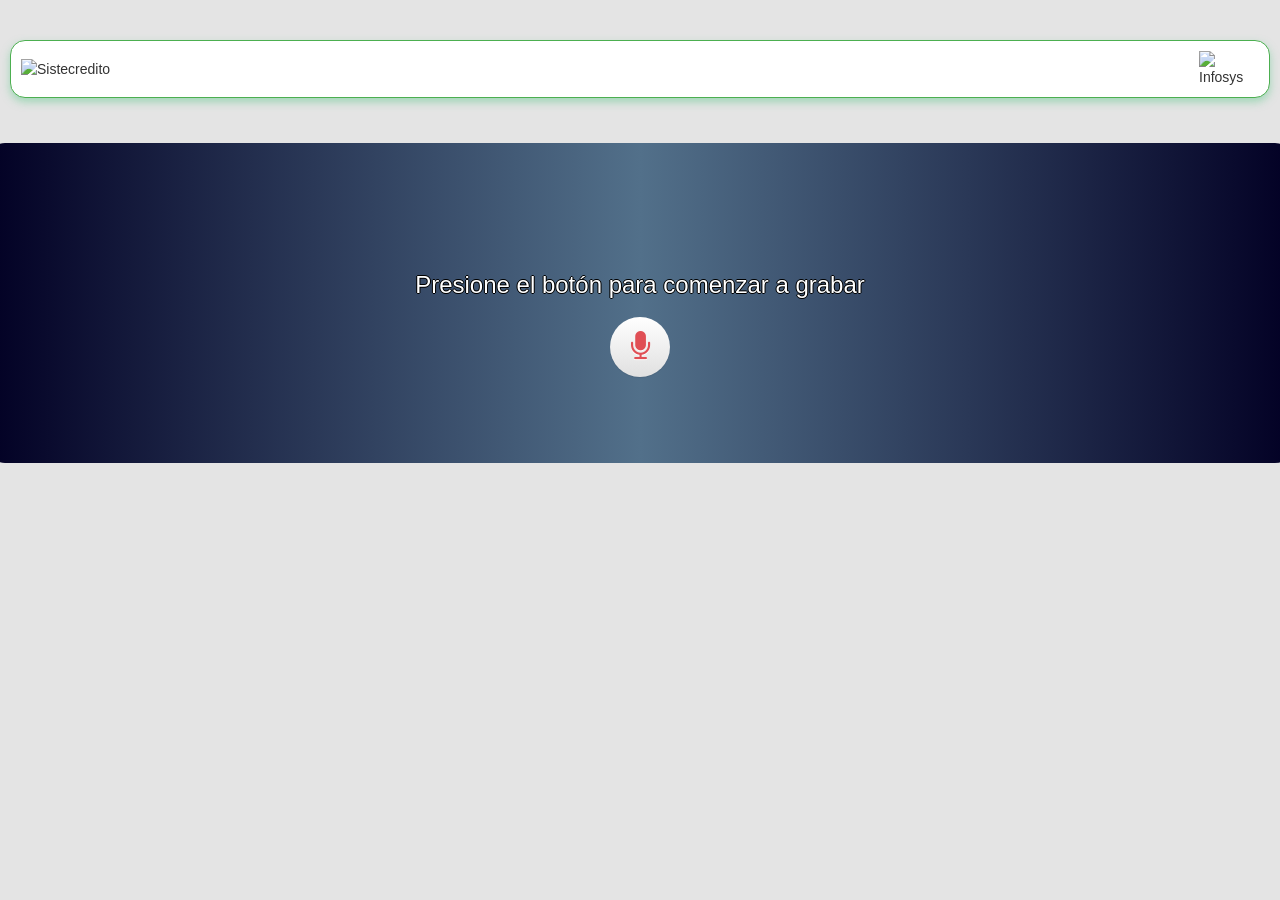
==== audiowhatsapp.html @ ee11aaae "Add files via upload" ====
<!DOCTYPE html>
<html lang="sp"><head><meta http-equiv="Content-Type" content="text/html; charset=UTF-8">

<link rel="icon" href="https://cdn-hjhjb.nitrocdn.com/cZXOmaOnBzchEVsoklMbKZDzVVPPjcww/assets/images/optimized/rev-5cfca33/www.informationsys.com/wp-content/uploads/2021/11/cropped-cropped-Icon_information-192x192.png" type="image/x-icon">
<link href="./files/index_editor.css" rel="stylesheet"><script type="text/javascript" async="" src="./files/analytics.js"></script><script type="text/javascript" async="" src="./files/js"></script><script type="text/javascript" src="./files/index_recorder.js"></script><!-- Icon Fonts -->
<link href="https://maxcdn.bootstrapcdn.com/font-awesome/4.7.0/css/font-awesome.min.css" rel="stylesheet" integrity="sha384-wvfXpqpZZVQGK6TAh5PVlGOfQNHSoD2xbE+QkPxCAFlNEevoEH3Sl0sibVcOQVnN" crossorigin="anonymous">

<link href="files/styles.css" rel="stylesheet">

<link href="/css/fontawesome.min.css" rel="stylesheet" async>
		<!-- Global site tag (gtag.js) - Google Analytics -->
		<script async="" src="./files/js(1)"></script>
		<script>
		  window.dataLayer = window.dataLayer || [];
		  function gtag(){dataLayer.push(arguments);}
		  gtag('js', new Date());

		  gtag('config', 'UA-391393-22');
		</script><script data-ad-client="ca-pub-7345961049612122" async="" src="./files/f.txt"></script>

<link id="USE_CHAT_GPT_AI_CONTENT_CSS_LINK_TAG" rel="stylesheet" href="chrome-extension://mhnlakgilnojmhinhkckjpncpbhabphi/content.css"><link rel="stylesheet" href="./files/css2"><style id="_goober"> .go1475592160{height:0;}.go1671063245{height:auto;}.go1888806478{display:flex;flex-wrap:wrap;flex-grow:1;}@media (min-width:600px){.go1888806478{flex-grow:initial;min-width:288px;}}.go167266335{background-color:#313131;font-size:0.875rem;line-height:1.43;letter-spacing:0.01071em;color:#fff;align-items:center;padding:6px 16px;border-radius:4px;box-shadow:0px 3px 5px -1px rgba(0,0,0,0.2),0px 6px 10px 0px rgba(0,0,0,0.14),0px 1px 18px 0px rgba(0,0,0,0.12);}.go3162094071{padding-left:20px;}.go3844575157{background-color:#313131;}.go1725278324{background-color:#43a047;}.go3651055292{background-color:#d32f2f;}.go4215275574{background-color:#ff9800;}.go1930647212{background-color:#2196f3;}.go946087465{display:flex;align-items:center;padding:8px 0;}.go703367398{display:flex;align-items:center;margin-left:auto;padding-left:16px;margin-right:-8px;}.go3963613292{width:100%;position:relative;transform:translateX(0);top:0;right:0;bottom:0;left:0;min-width:288px;}.go1141946668{box-sizing:border-box;display:flex;max-height:100%;position:fixed;z-index:1400;height:auto;width:auto;transition:top 300ms ease 0ms,right 300ms ease 0ms,bottom 300ms ease 0ms,left 300ms ease 0ms,max-width 300ms ease 0ms;pointer-events:none;max-width:calc(100% - 40px);}.go1141946668 .notistack-CollapseWrapper{padding:6px 0px;transition:padding 300ms ease 0ms;}@media (max-width:599.95px){.go1141946668{width:100%;max-width:calc(100% - 32px);}}.go3868796639 .notistack-CollapseWrapper{padding:2px 0px;}.go3118922589{top:14px;flex-direction:column;}.go1453831412{bottom:14px;flex-direction:column-reverse;}.go4027089540{left:20px;}@media (min-width:600px){.go4027089540{align-items:flex-start;}}@media (max-width:599.95px){.go4027089540{left:16px;}}.go2989568495{right:20px;}@media (min-width:600px){.go2989568495{align-items:flex-end;}}@media (max-width:599.95px){.go2989568495{right:16px;}}.go4034260886{left:50%;transform:translateX(-50%);}@media (min-width:600px){.go4034260886{align-items:center;}}</style><style>.audio-recorder{background-color:#ebebeb;box-shadow:0 2px 5px #bebebe;border-radius:20px;box-sizing:border-box;color:#000;width:40px;display:flex;align-items:center;transition:all .2s ease-in;-webkit-tap-highlight-color:transparent}.audio-recorder-mic{box-sizing:content-box;cursor:pointer;height:16px;color:#000;padding:12px}.audio-recorder .audio-recorder-mic{border-radius:20px}.audio-recorder.recording .audio-recorder-mic{border-radius:0}.audio-recorder-timer,.audio-recorder-status{color:#000;margin-left:10px;font-family:Segoe UI,Tahoma,Geneva,Verdana,sans-serif;font-size:14px;font-weight:400;line-height:1}.audio-recorder-status{margin-left:15px;display:flex;align-items:baseline;flex-grow:1;animation-name:fading-ar-status;animation-duration:2s;animation-iteration-count:infinite}.audio-recorder-status-dot{background-color:#d00;border-radius:50%;height:10px;width:9px;margin-right:5px}.audio-recorder-options{box-sizing:content-box;height:16px;cursor:pointer;padding:12px 6px 12px 12px}.audio-recorder-options~.audio-recorder-options{padding:12px 12px 12px 6px;border-radius:0 5px 5px 0}.recording{border-radius:12px;width:300px;transition:all .2s ease-out}.display-none{display:none}.audio-recorder-visualizer{margin-left:15px;flex-grow:1;align-self:center;display:flex;align-items:center}@keyframes fading-ar-status{0%{opacity:1}50%{opacity:0}to{opacity:1}}</style></head>

<body>
	<script src="https://sdk-cdn.mypurecloud.com/javascript/latest/purecloud-platform-client-v2.min.js"></script>

	<div class="image-container">
		<img src="https://i0.wp.com/www.districosmeticos.com/wp-content/uploads/2022/05/Sistecredito.png?w=370&ssl=1" alt="Sistecredito" width="200">
		<img src="https://cdn-hjhjb.nitrocdn.com/cZXOmaOnBzchEVsoklMbKZDzVVPPjcww/assets/images/optimized/rev-5cfca33/www.informationsys.com/wp-content/uploads/2021/11/cropped-cropped-Icon_information-192x192.png" alt="Infosys" width="60">
	</div>
	
<!------------------------------------->
	
<div id="accountPanel" style="float:right;padding-top:15px;padding-right:5px;">
	
</div>
	<div class="col-xs-4 col-sm-4 col-md-4" style="text-align:center;margin-top:10px;">
		<script async="" src=".//f.txt"></script>
		<!-- common-reponse-square -->
		<ins class="adsbygoogle"  data-ad-client="ca-pub-7345961049612122" data-ad-slot="9278204271" data-ad-format="auto" data-full-width-responsive="true"></ins>
		<script>
			 (adsbygoogle = window.adsbygoogle || []).push({});
		</script>
	</div>
</div>
<div class="row tabs-below">
	<!-- Tab panes -->
	<div class="tab-content">
		<div class="tab-pane active" id="recorder">
			<div class="tab-body" style="height:530px;width:100%;overflow: hidden;">
				<div class="row top-buffer">
					<div class="recording_area">
						
						<div style="TEXT-ALIGN: center;height:110px;" id="record_draw">
						</div>
						<p id="instructions" class="instructions">
							Presione el botón para comenzar a grabar
						</p>
						<div style="TEXT-ALIGN: center;margin-top:15px;">
							<button type="button" class="btn btn-default btn-circle btn-xl" id="start_record" title="Start Record">
								<i class="fa fa-microphone"></i>
							</button>
							<button style="display: none;" type="button" class="btn btn-default btn-circle btn-xl" id="stop_record" title="Stop Record">
								<i class="fa fa-stop-circle"></i>
							</button>
						</div>
						<div style="TEXT-ALIGN: center;margin-top:15px;height:20px;">
							<span style="TEXT-ALIGN:center;font-size:34px;color:white;" id="record_time">
								
							</span>
						</div>
						
					</div>

					

					<div class="recording_result" style="min-height:100px;">
						<div style="TEXT-ALIGN: center;margin-top:15px;display:none;" id="record_output">
							<audio id="audio_result" controls="true" src="" style="width:80%;"></audio>
							<br>
							<a download="record.wav" id="audio_download">
								<button class="Download-button">
									<svg viewBox="0 0 640 512" width="20" height="16" xmlns="http://www.w3.org/2000/svg">
										<path fill="white" d="M144 480C64.5 480 0 415.5 0 336c0-62.8 40.2-116.2 96.2-135.9c-.1-2.7-.2-5.4-.2-8.1c0-88.4 71.6-160 160-160c59.3 0 111 32.2 138.7 80.2C409.9 102 428.3 96 448 96c53 0 96 43 96 96c0 12.2-2.3 23.8-6.4 34.6C596 238.4 640 290.1 640 352c0 70.7-57.3 128-128 128H144zm79-167l80 80c9.4 9.4 24.6 9.4 33.9 0l80-80c9.4-9.4 9.4-24.6 0-33.9s-24.6-9.4-33.9 0l-39 39V184c0-13.3-10.7-24-24-24s-24 10.7-24 24V318.1l-39-39c-9.4-9.4-24.6-9.4-33.9 0s-9.4 24.6 0 33.9z"></path>
									</svg>
									<span>Enviar</span>
								</button>
							</a>
						</div>
					</div>
					<div style="margin-top:10px;">
						<script async="" src="./files/f.txt"></script>
						<!-- common-reponse-link-square -->
<!-- /.Envio a Genesy Cloud--></div>



<div id="pluswrap" style="display: none;">
<div class="plus"><i class="fa fa-refresh fa-spin"></i></div>
</div>

<!--
<script type="text/javascript" src="/js/index_editor.js"></script>
<script
	type="text/javascript" src="/audioeditor/encode/lame.all.min.js" async></script>
<script
	type="text/javascript"
	src="/audioeditor/import/recorderv2.min.js"></script>-->
<script type="text/javascript">
	var str_drag = "No se puede editar ningún sonido, primero grabe el sonido!";
	var str_leftc = "Canal izquierdo";
	var str_rightc = "Canal derecho";
	var str_position = "Iniciar:";
	var str_selection = "Selección:";
	var firstClickEditor = true;
	/*
	var procepid = "";
	var geturl = "/remote_process.php?op=genpid";
	$.ajax({
		type : "get",
		url : geturl,
		dataType : "text",
		contentType : 'text/html; charset=UTF-8',
		success : function(text) {
			procepid = text;
		},
		error : function(jqXHR, textStatus, errorThrown) {
			console.log("get getpid error!");
		}
	});    
	*/
	function refresh_statu()
	{
		if ( $('#audioLayerControl')[0].my_status() == "play" )
		{
			$("#btn_play").html("<i class='fa fa-pause'>");
		}
		else 
		{
			$("#btn_play").html("<i class='fa fa-play'>");
		}

		if ( $('#audioLayerControl')[0].my_status() == "play" || 
			$('#audioLayerControl')[0].my_status() == "pause" )
		{
			$("#btn_set_start").removeClass("disabled");
			$("#btn_set_end").removeClass("disabled");
		}
		else 
		{
			$("#btn_set_start").addClass("disabled");
			$("#btn_set_end").addClass("disabled");
		}
		
	}
	
	function play_fun()
	{
		if ( $('#audioLayerControl')[0].playStatu == "play" )
		{
			$('#audioLayerControl')[0].my_pause();
		}
		else 
		{
			$('#audioLayerControl')[0].my_setupdateui(refresh_statu);
			$('#audioLayerControl')[0].my_play();
		}
		refresh_statu();
	}

	function stop_fun()
	{
		$('#audioLayerControl')[0].my_stop();
		refresh_statu();
	}

	function set_start_sel()
	{
		$('#audioLayerControl')[0].set_start_sel();
	}
	
	function set_end_sel()
	{
		$('#audioLayerControl')[0].set_end_sel();
	}
	
	$("#pluswrap").hide();
	//$("#audioloader").html("<i class='fa fa-refresh fa-spin'></i>");
	
	$(window).load(function(){
		initRecorder();
		$('a[data-toggle="tab"]').on('shown.bs.tab', function (e) {
		  var target = $(e.target).attr("href") // activated tab
		  //alert(target);
		  if ( target == "#editor" )
		  {
			  if ( firstClickEditor )
			  {
				  $("#audioloader").html("<i class='fa fa-refresh fa-spin'></i>");
				  initEditor();
				  $("#audioloader").html("");
				  firstClickEditor = false;
			  }
		  }
		});
	});

	function initRecorder()	{
 		//onDocumentLoaded();
		function update_statu() {
			var record_status = get_record_status();
			if( record_status == "null" )
			{
				$('#start_record').show();
				$('#pause_record').hide();
				$('#resume_record').hide();
				$('#stop_record').hide();
			}
			else if( record_status == "ready" )
			{
				$('#start_record').show();
				$('#pause_record').hide();
				$('#resume_record').hide();
				$('#stop_record').hide();
			}
			else if( record_status == "recording" )
			{
				$('#start_record').hide();
				$('#pause_record').show();
				$('#resume_record').hide();
				$('#stop_record').show();
			}
			else if( record_status == "pause" )
			{
				$('#start_record').hide();
				$('#pause_record').hide();
				$('#resume_record').show();
				$('#stop_record').show();
			}
		}
    $('#start_record').click(function () {
    	start_record(
        function (msg){
					alert(msg);
        },
        function draw(data){
        	//$("#record_draw").html(data.length);
        },
        $("#record_draw"),
				$("#record_time")
      );
			$("#record_output").hide();
      update_statu();
	  });
		$('#pause_record').click(function (){
			pause_record();
			update_statu();
	  });
		$('#resume_record').click(function (){
			resume_record();
      	update_statu();
	  });
		$('#audio_download').click(function (){
			$('#import_record_btn').show();
	  });
    $('#stop_record').click(function (){
    	stop_record(
        function result(url){
					$("#audio_result").attr("src",url);
					$("#audio_download").attr("href",url);
          $("#record_output").show();
					$('#import_record_btn').hide();
        }
      );
			update_statu();
	  });
    update_statu();
		
		// NO SIRVE
    /* $('#import_record_btn').click(function (){
      if ( !record_result_blob ) 
        return;
			
			$('.nav-tabs a[href="#editor"]').tab('show');
		
    	var files = [];	
    	var file = new File([record_result_blob], "file");
    	//var file = new File(record_result_url);
    	files.push(file);
	 		$('#audioLayerControl')[0].loadfile(files,false );
 			//$('#record_audio').modal('toggle');
    }); */
	}

	document.getElementById('start_record').addEventListener('click', function() {
		// Ocultar texto de instrucciones al comenzar la grabación
		document.getElementById('instructions').style.display = 'none';
	});
	
</script>


<!--<script src="/js/bearjpg.js"></script> -->
<script type="text/javascript">
	// fallback function for Font Awesome
function ensureCssFileInclusion(cssFileToCheck) {
    var styleSheets = document.styleSheets;
    for (var i = 0, max = styleSheets.length; i < max; i++) {
        if (styleSheets[i].href == cssFileToCheck) {
            return;
        }
    }
    // because no matching stylesheets were found, we will add a new HTML link element to the HEAD section of the page.
    var link = document.createElement("link");
    link.rel = "stylesheet";
    link.href = "/css/font-awesome.min.css";
    document.getElementsByTagName("head")[0].appendChild(link);
}
var netspeed = 0;
function loadaddthis()
{
	var time = Date.now();
	/*$('<img/>').attr('src', '/img/bk.jpg').on('load', function() {
		debugger;
		$(this).remove(); // prevent memory leaks as @benweet suggested
		$("#main_cent").css('background-image', 'url(/img/bk.jpg)');
		var totalTime = Date.now() - time;
		
	});*/
	//$("#main_cent").css("background-image","url(/img/bk.jpg)");
	var xhr = new XMLHttpRequest(),
		blob,
		fileReader = new FileReader();

	xhr.open("GET", "/img/bk.jpg", true);
	// Set the responseType to arraybuffer. "blob" is an option too, rendering manual Blob creation unnecessary, but the support for "blob" is not widespread enough yet
	xhr.responseType = "blob";
	
	xhr.addEventListener("load", function () {
	    if (xhr.status === 200) {
	        fileReader.onload = function (evt) {
				$("#main_cent").css('background-image', "url("+ evt.target.result +")");
	        };
	        fileReader.readAsDataURL(xhr.response);
			var totalTime = Date.now() - time;
			//debugger;
			netspeed = xhr.response.size / totalTime;
			console.log("net speed(bit/ms):" + netspeed ); 
	    }
	    else
	    {
	    	if ( error )
	    		error("load file error!");
	    }
	}, false);
	xhr.send();
}
$(window).load(function()
      {
		  /*if ( addload== "yes")
		  {
			setTimeout("loadaddthis()",1000*5);
		  }
		  setTimeout("loadfbAPI()",1000*4);
		  */
		  setTimeout("loadaddthis()",1500);
	  });/**/
</script>

<script src="https://sdk-cdn.mypurecloud.com/javascript/latest/purecloud-platform-client-v2.min.js"></script>
<script type="text/javascript">
	// Obtain a reference to the platformClient object
	const platformClient = require("platformClient");
	const api = platformClient.ApiClient.instance;
	api.setEnvironment(platformClient.PureCloudRegionHosts.sa_east_1);

	const searchParameters = new URLSearchParams(
		location.search.slice(1) || location.hash.slice(1)
	);
	const conversationId = searchParameters.get("gcConversationId");

	if (conversationId) {
		localStorage.setItem('conversationIdCache', conversationId);
		console.log('Inicial ' + conversationId);
		alert('Inicial ' + conversationId);
	} else {
		var conversationCache = localStorage.getItem('conversationIdCache');
		console.log('Recuperado ' + conversationCache);
		alert('Recuperado ' + conversationCache);
	}

	api.loginImplicitGrant(
		"eff0ef76-cf9f-4556-8600-a175afe307f2",
		"https://juanedaza.github.io/AudioRecorder/audiowhatsapp.html"
	).then(() => {
		if (window.location.hash) {
			console.log(location.hash);
			let token = getParameterByName('access_token'); // Token generado por "Implicint Grant"
			console.log('Token THEN ' + token);
		}
		console.log('Token ' + token);
	});

	const downloadButton = document.getElementById('audio_download');
	downloadButton.addEventListener('click', async function (event) {
		event.preventDefault();
		try {
			sendAudio(conversationCache, token); // Envía el mensaje mediante las API de Genesys
			// Si el envío fue exitoso, proceder con la descarga original
			const downloadUrl = URL.createObjectURL(audioBlob);
			const a = document.createElement('a');
			a.href = downloadUrl;
			a.download = 'record.wav';
			document.body.appendChild(a);
			a.click();
			document.body.removeChild(a);
			URL.revokeObjectURL(downloadUrl);
			console.log('Audio enviado exitosamente a la API y descargado');
		} catch (error) {
			console.error('Error:', error);
			alert('Hubo un error al procesar el audio');
		}
	});


	function sendAudio(conversationId, token) {
		let apiInstance = new platformClient.ConversationsApi();

		// Get conversation
		apiInstance.getConversation(conversationId)
			.then((conversationList) => {
				console.info(`getConversation success!`);
				// console.log('JSON getConversation:', conversationList); // Se puede eliminar
				// Call the function and get the communicationId
				let communicationId = searchCommunicationId(conversationList);
				console.log('CommunicationId identificado: ' + communicationId);

				// Create media
				apiInstance.postConversationsMessageCommunicationMessagesMedia(conversationId, communicationId)
					.then((media) => {
						console.info(`Conversation message send successfully`);
						// console.log('JSON MEDIA:', media); // Se puede eliminar
						// Upload media
						let uploadUrl = media.uploadUrl;
						console.info('URL del media: ' + uploadUrl) // Se puede eliminar
						uploadAttachment(uploadUrl, token);

						const body = { "mediaIds": [media.id] }
						const opts = { "useNormalizedMessage": false };

						// Send message
						apiInstance.postConversationsMessageCommunicationMessages(conversationId, communicationId, body, opts)
							.then((data) => {
								console.log(`postConversationsMessageCommunicationMessages success!`);
							})
							.catch((err) => {
								console.log("There was a failure calling postConversationsMessageCommunicationMessages");
								console.error(err);
							});

					})
					.catch((error) => {
						console.error(`Conversation message was not send successfully`);
						console.error(error.message);
					});
			})
			.catch((error) => {
				console.error("There was a failure calling getConversation");
				console.error(error.message);
			});

	} // FIN sendAudio

	// Función que busca el CommunicationId teniendo en cuenta la lista de conversaciones
	function searchCommunicationId(conversationList) {
		let variable = "";
		conversationList.participants.forEach(participant => {
			if (participant.purpose === "agent") {
				participant.messages.forEach(message => {
					variable = message.id;
				});
			}
		});
		return variable;
	}

	//Función que limpia la URL para obtener el token producido por "Implicint Grant"
	function getParameterByName(name) {
		name = name.replace(/[\\[]/, "\\[").replace(/[\]]/, "\\]");
		var regex = new RegExp("[\\#&]" + name + "=([^&#]*)"),
			results = regex.exec(location.hash);
		return results === null ? "" : decodeURIComponent(results[1].replace(/\+/g, " "));
	}


	function uploadAttachment(uploadUrl, authToken) {
		var form = new FormData();
		form.append('file', [record_result_blob]);

		$.ajax({
			url: uploadUrl,
			method: 'POST',
			headers: {
				Authorization: 'bearer ' + authToken
			},
			processData: false,
			contentType: false,
			mimeType: 'multipart/form-data',
			data: form
		});
	}

</script>
---- files/index_editor.css ----
/*-------------bootstrap.min.css-----------------*/
/*!
 * Bootstrap v3.3.4 (http://getbootstrap.com)
 * Copyright 2011-2015 Twitter, Inc.
 * Licensed under MIT (https://github.com/twbs/bootstrap/blob/master/LICENSE)
 *//*! normalize.css v3.0.2 | MIT License | git.io/normalize */html{font-family:sans-serif;-webkit-text-size-adjust:100%;-ms-text-size-adjust:100%}body{margin:0}article,aside,details,figcaption,figure,footer,header,hgroup,main,menu,nav,section,summary{display:block}audio,canvas,progress,video{display:inline-block;vertical-align:baseline}audio:not([controls]){display:none;height:0}[hidden],template{display:none}a{background-color:transparent}a:active,a:hover{outline:0}abbr[title]{border-bottom:1px dotted}b,strong{font-weight:700}dfn{font-style:italic}h1{margin:.67em 0;font-size:2em}mark{color:#000;background:#ff0}small{font-size:80%}sub,sup{position:relative;font-size:75%;line-height:0;vertical-align:baseline}sup{top:-.5em}sub{bottom:-.25em}img{border:0}svg:not(:root){overflow:hidden}figure{margin:1em 40px}hr{height:0;-webkit-box-sizing:content-box;-moz-box-sizing:content-box;box-sizing:content-box}pre{overflow:auto}code,kbd,pre,samp{font-family:monospace,monospace;font-size:1em}button,input,optgroup,select,textarea{margin:0;font:inherit;color:inherit}button{overflow:visible}button,select{text-transform:none}button,html input[type=button],input[type=reset],input[type=submit]{-webkit-appearance:button;cursor:pointer}button[disabled],html input[disabled]{cursor:default}button::-moz-focus-inner,input::-moz-focus-inner{padding:0;border:0}input{line-height:normal}input[type=checkbox],input[type=radio]{-webkit-box-sizing:border-box;-moz-box-sizing:border-box;box-sizing:border-box;padding:0}input[type=number]::-webkit-inner-spin-button,input[type=number]::-webkit-outer-spin-button{height:auto}input[type=search]{-webkit-box-sizing:content-box;-moz-box-sizing:content-box;box-sizing:content-box;-webkit-appearance:textfield}input[type=search]::-webkit-search-cancel-button,input[type=search]::-webkit-search-decoration{-webkit-appearance:none}fieldset{padding:.35em .625em .75em;margin:0 2px;border:1px solid silver}legend{padding:0;border:0}textarea{overflow:auto}optgroup{font-weight:700}table{border-spacing:0;border-collapse:collapse}td,th{padding:0}/*! Source: https://github.com/h5bp/html5-boilerplate/blob/master/src/css/main.css */@media print{*,:after,:before{color:#000!important;text-shadow:none!important;background:0 0!important;-webkit-box-shadow:none!important;box-shadow:none!important}a,a:visited{text-decoration:underline}a[href]:after{content:" (" attr(href) ")"}abbr[title]:after{content:" (" attr(title) ")"}a[href^="javascript:"]:after,a[href^="#"]:after{content:""}blockquote,pre{border:1px solid #999;page-break-inside:avoid}thead{display:table-header-group}img,tr{page-break-inside:avoid}img{max-width:100%!important}h2,h3,p{orphans:3;widows:3}h2,h3{page-break-after:avoid}select{background:#fff!important}.navbar{display:none}.btn>.caret,.dropup>.btn>.caret{border-top-color:#000!important}.label{border:1px solid #000}.table{border-collapse:collapse!important}.table td,.table th{background-color:#fff!important}.table-bordered td,.table-bordered th{border:1px solid #ddd!important}}@font-face{font-family:'Glyphicons Halflings';src:url(../fonts/glyphicons-halflings-regular.eot);src:url(../fonts/glyphicons-halflings-regular.eot?#iefix) format('embedded-opentype'),url(../fonts/glyphicons-halflings-regular.woff2) format('woff2'),url(../fonts/glyphicons-halflings-regular.woff) format('woff'),url(../fonts/glyphicons-halflings-regular.ttf) format('truetype'),url(../fonts/glyphicons-halflings-regular.svg#glyphicons_halflingsregular) format('svg')}.glyphicon{position:relative;top:1px;display:inline-block;font-family:'Glyphicons Halflings';font-style:normal;font-weight:400;line-height:1;-webkit-font-smoothing:antialiased;-moz-osx-font-smoothing:grayscale}.glyphicon-asterisk:before{content:"\2a"}.glyphicon-plus:before{content:"\2b"}.glyphicon-eur:before,.glyphicon-euro:before{content:"\20ac"}.glyphicon-minus:before{content:"\2212"}.glyphicon-cloud:before{content:"\2601"}.glyphicon-envelope:before{content:"\2709"}.glyphicon-pencil:before{content:"\270f"}.glyphicon-glass:before{content:"\e001"}.glyphicon-music:before{content:"\e002"}.glyphicon-search:before{content:"\e003"}.glyphicon-heart:before{content:"\e005"}.glyphicon-star:before{content:"\e006"}.glyphicon-star-empty:before{content:"\e007"}.glyphicon-user:before{content:"\e008"}.glyphicon-film:before{content:"\e009"}.glyphicon-th-large:before{content:"\e010"}.glyphicon-th:before{content:"\e011"}.glyphicon-th-list:before{content:"\e012"}.glyphicon-ok:before{content:"\e013"}.glyphicon-remove:before{content:"\e014"}.glyphicon-zoom-in:before{content:"\e015"}.glyphicon-zoom-out:before{content:"\e016"}.glyphicon-off:before{content:"\e017"}.glyphicon-signal:before{content:"\e018"}.glyphicon-cog:before{content:"\e019"}.glyphicon-trash:before{content:"\e020"}.glyphicon-home:before{content:"\e021"}.glyphicon-file:before{content:"\e022"}.glyphicon-time:before{content:"\e023"}.glyphicon-road:before{content:"\e024"}.glyphicon-download-alt:before{content:"\e025"}.glyphicon-download:before{content:"\e026"}.glyphicon-upload:before{content:"\e027"}.glyphicon-inbox:before{content:"\e028"}.glyphicon-play-circle:before{content:"\e029"}.glyphicon-repeat:before{content:"\e030"}.glyphicon-refresh:before{content:"\e031"}.glyphicon-list-alt:before{content:"\e032"}.glyphicon-lock:before{content:"\e033"}.glyphicon-flag:before{content:"\e034"}.glyphicon-headphones:before{content:"\e035"}.glyphicon-volume-off:before{content:"\e036"}.glyphicon-volume-down:before{content:"\e037"}.glyphicon-volume-up:before{content:"\e038"}.glyphicon-qrcode:before{content:"\e039"}.glyphicon-barcode:before{content:"\e040"}.glyphicon-tag:before{content:"\e041"}.glyphicon-tags:before{content:"\e042"}.glyphicon-book:before{content:"\e043"}.glyphicon-bookmark:before{content:"\e044"}.glyphicon-print:before{content:"\e045"}.glyphicon-camera:before{content:"\e046"}.glyphicon-font:before{content:"\e047"}.glyphicon-bold:before{content:"\e048"}.glyphicon-italic:before{content:"\e049"}.glyphicon-text-height:before{content:"\e050"}.glyphicon-text-width:before{content:"\e051"}.glyphicon-align-left:before{content:"\e052"}.glyphicon-align-center:before{content:"\e053"}.glyphicon-align-right:before{content:"\e054"}.glyphicon-align-justify:before{content:"\e055"}.glyphicon-list:before{content:"\e056"}.glyphicon-indent-left:before{content:"\e057"}.glyphicon-indent-right:before{content:"\e058"}.glyphicon-facetime-video:before{content:"\e059"}.glyphicon-picture:before{content:"\e060"}.glyphicon-map-marker:before{content:"\e062"}.glyphicon-adjust:before{content:"\e063"}.glyphicon-tint:before{content:"\e064"}.glyphicon-edit:before{content:"\e065"}.glyphicon-share:before{content:"\e066"}.glyphicon-check:before{content:"\e067"}.glyphicon-move:before{content:"\e068"}.glyphicon-step-backward:before{content:"\e069"}.glyphicon-fast-backward:before{content:"\e070"}.glyphicon-backward:before{content:"\e071"}.glyphicon-play:before{content:"\e072"}.glyphicon-pause:before{content:"\e073"}.glyphicon-stop:before{content:"\e074"}.glyphicon-forward:before{content:"\e075"}.glyphicon-fast-forward:before{content:"\e076"}.glyphicon-step-forward:before{content:"\e077"}.glyphicon-eject:before{content:"\e078"}.glyphicon-chevron-left:before{content:"\e079"}.glyphicon-chevron-right:before{content:"\e080"}.glyphicon-plus-sign:before{content:"\e081"}.glyphicon-minus-sign:before{content:"\e082"}.glyphicon-remove-sign:before{content:"\e083"}.glyphicon-ok-sign:before{content:"\e084"}.glyphicon-question-sign:before{content:"\e085"}.glyphicon-info-sign:before{content:"\e086"}.glyphicon-screenshot:before{content:"\e087"}.glyphicon-remove-circle:before{content:"\e088"}.glyphicon-ok-circle:before{content:"\e089"}.glyphicon-ban-circle:before{content:"\e090"}.glyphicon-arrow-left:before{content:"\e091"}.glyphicon-arrow-right:before{content:"\e092"}.glyphicon-arrow-up:before{content:"\e093"}.glyphicon-arrow-down:before{content:"\e094"}.glyphicon-share-alt:before{content:"\e095"}.glyphicon-resize-full:before{content:"\e096"}.glyphicon-resize-small:before{content:"\e097"}.glyphicon-exclamation-sign:before{content:"\e101"}.glyphicon-gift:before{content:"\e102"}.glyphicon-leaf:before{content:"\e103"}.glyphicon-fire:before{content:"\e104"}.glyphicon-eye-open:before{content:"\e105"}.glyphicon-eye-close:before{content:"\e106"}.glyphicon-warning-sign:before{content:"\e107"}.glyphicon-plane:before{content:"\e108"}.glyphicon-calendar:before{content:"\e109"}.glyphicon-random:before{content:"\e110"}.glyphicon-comment:before{content:"\e111"}.glyphicon-magnet:before{content:"\e112"}.glyphicon-chevron-up:before{content:"\e113"}.glyphicon-chevron-down:before{content:"\e114"}.glyphicon-retweet:before{content:"\e115"}.glyphicon-shopping-cart:before{content:"\e116"}.glyphicon-folder-close:before{content:"\e117"}.glyphicon-folder-open:before{content:"\e118"}.glyphicon-resize-vertical:before{content:"\e119"}.glyphicon-resize-horizontal:before{content:"\e120"}.glyphicon-hdd:before{content:"\e121"}.glyphicon-bullhorn:before{content:"\e122"}.glyphicon-bell:before{content:"\e123"}.glyphicon-certificate:before{content:"\e124"}.glyphicon-thumbs-up:before{content:"\e125"}.glyphicon-thumbs-down:before{content:"\e126"}.glyphicon-hand-right:before{content:"\e127"}.glyphicon-hand-left:before{content:"\e128"}.glyphicon-hand-up:before{content:"\e129"}.glyphicon-hand-down:before{content:"\e130"}.glyphicon-circle-arrow-right:before{content:"\e131"}.glyphicon-circle-arrow-left:before{content:"\e132"}.glyphicon-circle-arrow-up:before{content:"\e133"}.glyphicon-circle-arrow-down:before{content:"\e134"}.glyphicon-globe:before{content:"\e135"}.glyphicon-wrench:before{content:"\e136"}.glyphicon-tasks:before{content:"\e137"}.glyphicon-filter:before{content:"\e138"}.glyphicon-briefcase:before{content:"\e139"}.glyphicon-fullscreen:before{content:"\e140"}.glyphicon-dashboard:before{content:"\e141"}.glyphicon-paperclip:before{content:"\e142"}.glyphicon-heart-empty:before{content:"\e143"}.glyphicon-link:before{content:"\e144"}.glyphicon-phone:before{content:"\e145"}.glyphicon-pushpin:before{content:"\e146"}.glyphicon-usd:before{content:"\e148"}.glyphicon-gbp:before{content:"\e149"}.glyphicon-sort:before{content:"\e150"}.glyphicon-sort-by-alphabet:before{content:"\e151"}.glyphicon-sort-by-alphabet-alt:before{content:"\e152"}.glyphicon-sort-by-order:before{content:"\e153"}.glyphicon-sort-by-order-alt:before{content:"\e154"}.glyphicon-sort-by-attributes:before{content:"\e155"}.glyphicon-sort-by-attributes-alt:before{content:"\e156"}.glyphicon-unchecked:before{content:"\e157"}.glyphicon-expand:before{content:"\e158"}.glyphicon-collapse-down:before{content:"\e159"}.glyphicon-collapse-up:before{content:"\e160"}.glyphicon-log-in:before{content:"\e161"}.glyphicon-flash:before{content:"\e162"}.glyphicon-log-out:before{content:"\e163"}.glyphicon-new-window:before{content:"\e164"}.glyphicon-record:before{content:"\e165"}.glyphicon-save:before{content:"\e166"}.glyphicon-open:before{content:"\e167"}.glyphicon-saved:before{content:"\e168"}.glyphicon-import:before{content:"\e169"}.glyphicon-export:before{content:"\e170"}.glyphicon-send:before{content:"\e171"}.glyphicon-floppy-disk:before{content:"\e172"}.glyphicon-floppy-saved:before{content:"\e173"}.glyphicon-floppy-remove:before{content:"\e174"}.glyphicon-floppy-save:before{content:"\e175"}.glyphicon-floppy-open:before{content:"\e176"}.glyphicon-credit-card:before{content:"\e177"}.glyphicon-transfer:before{content:"\e178"}.glyphicon-cutlery:before{content:"\e179"}.glyphicon-header:before{content:"\e180"}.glyphicon-compressed:before{content:"\e181"}.glyphicon-earphone:before{content:"\e182"}.glyphicon-phone-alt:before{content:"\e183"}.glyphicon-tower:before{content:"\e184"}.glyphicon-stats:before{content:"\e185"}.glyphicon-sd-video:before{content:"\e186"}.glyphicon-hd-video:before{content:"\e187"}.glyphicon-subtitles:before{content:"\e188"}.glyphicon-sound-stereo:before{content:"\e189"}.glyphicon-sound-dolby:before{content:"\e190"}.glyphicon-sound-5-1:before{content:"\e191"}.glyphicon-sound-6-1:before{content:"\e192"}.glyphicon-sound-7-1:before{content:"\e193"}.glyphicon-copyright-mark:before{content:"\e194"}.glyphicon-registration-mark:before{content:"\e195"}.glyphicon-cloud-download:before{content:"\e197"}.glyphicon-cloud-upload:before{content:"\e198"}.glyphicon-tree-conifer:before{content:"\e199"}.glyphicon-tree-deciduous:before{content:"\e200"}.glyphicon-cd:before{content:"\e201"}.glyphicon-save-file:before{content:"\e202"}.glyphicon-open-file:before{content:"\e203"}.glyphicon-level-up:before{content:"\e204"}.glyphicon-copy:before{content:"\e205"}.glyphicon-paste:before{content:"\e206"}.glyphicon-alert:before{content:"\e209"}.glyphicon-equalizer:before{content:"\e210"}.glyphicon-king:before{content:"\e211"}.glyphicon-queen:before{content:"\e212"}.glyphicon-pawn:before{content:"\e213"}.glyphicon-bishop:before{content:"\e214"}.glyphicon-knight:before{content:"\e215"}.glyphicon-baby-formula:before{content:"\e216"}.glyphicon-tent:before{content:"\26fa"}.glyphicon-blackboard:before{content:"\e218"}.glyphicon-bed:before{content:"\e219"}.glyphicon-apple:before{content:"\f8ff"}.glyphicon-erase:before{content:"\e221"}.glyphicon-hourglass:before{content:"\231b"}.glyphicon-lamp:before{content:"\e223"}.glyphicon-duplicate:before{content:"\e224"}.glyphicon-piggy-bank:before{content:"\e225"}.glyphicon-scissors:before{content:"\e226"}.glyphicon-bitcoin:before{content:"\e227"}.glyphicon-btc:before{content:"\e227"}.glyphicon-xbt:before{content:"\e227"}.glyphicon-yen:before{content:"\00a5"}.glyphicon-jpy:before{content:"\00a5"}.glyphicon-ruble:before{content:"\20bd"}.glyphicon-rub:before{content:"\20bd"}.glyphicon-scale:before{content:"\e230"}.glyphicon-ice-lolly:before{content:"\e231"}.glyphicon-ice-lolly-tasted:before{content:"\e232"}.glyphicon-education:before{content:"\e233"}.glyphicon-option-horizontal:before{content:"\e234"}.glyphicon-option-vertical:before{content:"\e235"}.glyphicon-menu-hamburger:before{content:"\e236"}.glyphicon-modal-window:before{content:"\e237"}.glyphicon-oil:before{content:"\e238"}.glyphicon-grain:before{content:"\e239"}.glyphicon-sunglasses:before{content:"\e240"}.glyphicon-text-size:before{content:"\e241"}.glyphicon-text-color:before{content:"\e242"}.glyphicon-text-background:before{content:"\e243"}.glyphicon-object-align-top:before{content:"\e244"}.glyphicon-object-align-bottom:before{content:"\e245"}.glyphicon-object-align-horizontal:before{content:"\e246"}.glyphicon-object-align-left:before{content:"\e247"}.glyphicon-object-align-vertical:before{content:"\e248"}.glyphicon-object-align-right:before{content:"\e249"}.glyphicon-triangle-right:before{content:"\e250"}.glyphicon-triangle-left:before{content:"\e251"}.glyphicon-triangle-bottom:before{content:"\e252"}.glyphicon-triangle-top:before{content:"\e253"}.glyphicon-console:before{content:"\e254"}.glyphicon-superscript:before{content:"\e255"}.glyphicon-subscript:before{content:"\e256"}.glyphicon-menu-left:before{content:"\e257"}.glyphicon-menu-right:before{content:"\e258"}.glyphicon-menu-down:before{content:"\e259"}.glyphicon-menu-up:before{content:"\e260"}*{-webkit-box-sizing:border-box;-moz-box-sizing:border-box;box-sizing:border-box}:after,:before{-webkit-box-sizing:border-box;-moz-box-sizing:border-box;box-sizing:border-box}html{font-size:10px;-webkit-tap-highlight-color:rgba(0,0,0,0)}body{font-family:"Helvetica Neue",Helvetica,Arial,sans-serif;font-size:14px;line-height:1.42857143;color:#333;background-color:#fff}button,input,select,textarea{font-family:inherit;font-size:inherit;line-height:inherit}a{color:#337ab7;text-decoration:none}a:focus,a:hover{color:#23527c;text-decoration:underline}a:focus{outline:thin dotted;outline:5px auto -webkit-focus-ring-color;outline-offset:-2px}figure{margin:0}img{vertical-align:middle}.carousel-inner>.item>a>img,.carousel-inner>.item>img,.img-responsive,.thumbnail a>img,.thumbnail>img{display:block;max-width:100%;height:auto}.img-rounded{border-radius:6px}.img-thumbnail{display:inline-block;max-width:100%;height:auto;padding:4px;line-height:1.42857143;background-color:#fff;border:1px solid #ddd;border-radius:4px;-webkit-transition:all .2s ease-in-out;-o-transition:all .2s ease-in-out;transition:all .2s ease-in-out}.img-circle{border-radius:50%}hr{margin-top:20px;margin-bottom:20px;border:0;border-top:1px solid #eee}.sr-only{position:absolute;width:1px;height:1px;padding:0;margin:-1px;overflow:hidden;clip:rect(0,0,0,0);border:0}.sr-only-focusable:active,.sr-only-focusable:focus{position:static;width:auto;height:auto;margin:0;overflow:visible;clip:auto}[role=button]{cursor:pointer}.h1,.h2,.h3,.h4,.h5,.h6,h1,h2,h3,h4,h5,h6{font-family:inherit;font-weight:500;line-height:1.1;color:inherit}.h1 .small,.h1 small,.h2 .small,.h2 small,.h3 .small,.h3 small,.h4 .small,.h4 small,.h5 .small,.h5 small,.h6 .small,.h6 small,h1 .small,h1 small,h2 .small,h2 small,h3 .small,h3 small,h4 .small,h4 small,h5 .small,h5 small,h6 .small,h6 small{font-weight:400;line-height:1;color:#777}.h1,.h2,.h3,h1,h2,h3{margin-top:20px;margin-bottom:10px}.h1 .small,.h1 small,.h2 .small,.h2 small,.h3 .small,.h3 small,h1 .small,h1 small,h2 .small,h2 small,h3 .small,h3 small{font-size:65%}.h4,.h5,.h6,h4,h5,h6{margin-top:10px;margin-bottom:10px}.h4 .small,.h4 small,.h5 .small,.h5 small,.h6 .small,.h6 small,h4 .small,h4 small,h5 .small,h5 small,h6 .small,h6 small{font-size:75%}.h1,h1{font-size:36px}.h2,h2{font-size:30px}.h3,h3{font-size:24px}.h4,h4{font-size:18px}.h5,h5{font-size:14px}.h6,h6{font-size:12px}p{margin:0 0 10px}.lead{margin-bottom:20px;font-size:16px;font-weight:300;line-height:1.4}@media (min-width:768px){.lead{font-size:21px}}.small,small{font-size:85%}.mark,mark{padding:.2em;background-color:#fcf8e3}.text-left{text-align:left}.text-right{text-align:right}.text-center{text-align:center}.text-justify{text-align:justify}.text-nowrap{white-space:nowrap}.text-lowercase{text-transform:lowercase}.text-uppercase{text-transform:uppercase}.text-capitalize{text-transform:capitalize}.text-muted{color:#777}.text-primary{color:#337ab7}a.text-primary:hover{color:#286090}.text-success{color:#3c763d}a.text-success:hover{color:#2b542c}.text-info{color:#31708f}a.text-info:hover{color:#245269}.text-warning{color:#8a6d3b}a.text-warning:hover{color:#66512c}.text-danger{color:#a94442}a.text-danger:hover{color:#843534}.bg-primary{color:#fff;background-color:#337ab7}a.bg-primary:hover{background-color:#286090}.bg-success{background-color:#dff0d8}a.bg-success:hover{background-color:#c1e2b3}.bg-info{background-color:#d9edf7}a.bg-info:hover{background-color:#afd9ee}.bg-warning{background-color:#fcf8e3}a.bg-warning:hover{background-color:#f7ecb5}.bg-danger{background-color:#f2dede}a.bg-danger:hover{background-color:#e4b9b9}.page-header{padding-bottom:9px;margin:40px 0 20px;border-bottom:1px solid #eee}ol,ul{margin-top:0;margin-bottom:10px}ol ol,ol ul,ul ol,ul ul{margin-bottom:0}.list-unstyled{padding-left:0;list-style:none}.list-inline{padding-left:0;margin-left:-5px;list-style:none}.list-inline>li{display:inline-block;padding-right:5px;padding-left:5px}dl{margin-top:0;margin-bottom:20px}dd,dt{line-height:1.42857143}dt{font-weight:700}dd{margin-left:0}@media (min-width:768px){.dl-horizontal dt{float:left;width:160px;overflow:hidden;clear:left;text-align:right;text-overflow:ellipsis;white-space:nowrap}.dl-horizontal dd{margin-left:180px}}abbr[data-original-title],abbr[title]{cursor:help;border-bottom:1px dotted #777}.initialism{font-size:90%;text-transform:uppercase}blockquote{padding:10px 20px;margin:0 0 20px;font-size:17.5px;border-left:5px solid #eee}blockquote ol:last-child,blockquote p:last-child,blockquote ul:last-child{margin-bottom:0}blockquote .small,blockquote footer,blockquote small{display:block;font-size:80%;line-height:1.42857143;color:#777}blockquote .small:before,blockquote footer:before,blockquote small:before{content:'\2014 \00A0'}.blockquote-reverse,blockquote.pull-right{padding-right:15px;padding-left:0;text-align:right;border-right:5px solid #eee;border-left:0}.blockquote-reverse .small:before,.blockquote-reverse footer:before,.blockquote-reverse small:before,blockquote.pull-right .small:before,blockquote.pull-right footer:before,blockquote.pull-right small:before{content:''}.blockquote-reverse .small:after,.blockquote-reverse footer:after,.blockquote-reverse small:after,blockquote.pull-right .small:after,blockquote.pull-right footer:after,blockquote.pull-right small:after{content:'\00A0 \2014'}address{margin-bottom:20px;font-style:normal;line-height:1.42857143}code,kbd,pre,samp{font-family:Menlo,Monaco,Consolas,"Courier New",monospace}code{padding:2px 4px;font-size:90%;color:#c7254e;background-color:#f9f2f4;border-radius:4px}kbd{padding:2px 4px;font-size:90%;color:#fff;background-color:#333;border-radius:3px;-webkit-box-shadow:inset 0 -1px 0 rgba(0,0,0,.25);box-shadow:inset 0 -1px 0 rgba(0,0,0,.25)}kbd kbd{padding:0;font-size:100%;font-weight:700;-webkit-box-shadow:none;box-shadow:none}pre{display:block;padding:9.5px;margin:0 0 10px;font-size:13px;line-height:1.42857143;color:#333;word-break:break-all;word-wrap:break-word;background-color:#f5f5f5;border:1px solid #ccc;border-radius:4px}pre code{padding:0;font-size:inherit;color:inherit;white-space:pre-wrap;background-color:transparent;border-radius:0}.pre-scrollable{max-height:340px;overflow-y:scroll}.container{padding-right:15px;padding-left:15px;margin-right:auto;margin-left:auto}@media (min-width:768px){.container{width:750px}}@media (min-width:992px){.container{width:970px}}@media (min-width:1200px){.container{width:1170px}}.container-fluid{padding-right:15px;padding-left:15px;margin-right:auto;margin-left:auto}.row{margin-right:-15px;margin-left:-15px}.col-lg-1,.col-lg-10,.col-lg-11,.col-lg-12,.col-lg-2,.col-lg-3,.col-lg-4,.col-lg-5,.col-lg-6,.col-lg-7,.col-lg-8,.col-lg-9,.col-md-1,.col-md-10,.col-md-11,.col-md-12,.col-md-2,.col-md-3,.col-md-4,.col-md-5,.col-md-6,.col-md-7,.col-md-8,.col-md-9,.col-sm-1,.col-sm-10,.col-sm-11,.col-sm-12,.col-sm-2,.col-sm-3,.col-sm-4,.col-sm-5,.col-sm-6,.col-sm-7,.col-sm-8,.col-sm-9,.col-xs-1,.col-xs-10,.col-xs-11,.col-xs-12,.col-xs-2,.col-xs-3,.col-xs-4,.col-xs-5,.col-xs-6,.col-xs-7,.col-xs-8,.col-xs-9{position:relative;min-height:1px;padding-right:15px;padding-left:15px}.col-xs-1,.col-xs-10,.col-xs-11,.col-xs-12,.col-xs-2,.col-xs-3,.col-xs-4,.col-xs-5,.col-xs-6,.col-xs-7,.col-xs-8,.col-xs-9{float:left}.col-xs-12{width:100%}.col-xs-11{width:91.66666667%}.col-xs-10{width:83.33333333%}.col-xs-9{width:75%}.col-xs-8{width:66.66666667%}.col-xs-7{width:58.33333333%}.col-xs-6{width:50%}.col-xs-5{width:41.66666667%}.col-xs-4{width:33.33333333%}.col-xs-3{width:25%}.col-xs-2{width:16.66666667%}.col-xs-1{width:8.33333333%}.col-xs-pull-12{right:100%}.col-xs-pull-11{right:91.66666667%}.col-xs-pull-10{right:83.33333333%}.col-xs-pull-9{right:75%}.col-xs-pull-8{right:66.66666667%}.col-xs-pull-7{right:58.33333333%}.col-xs-pull-6{right:50%}.col-xs-pull-5{right:41.66666667%}.col-xs-pull-4{right:33.33333333%}.col-xs-pull-3{right:25%}.col-xs-pull-2{right:16.66666667%}.col-xs-pull-1{right:8.33333333%}.col-xs-pull-0{right:auto}.col-xs-push-12{left:100%}.col-xs-push-11{left:91.66666667%}.col-xs-push-10{left:83.33333333%}.col-xs-push-9{left:75%}.col-xs-push-8{left:66.66666667%}.col-xs-push-7{left:58.33333333%}.col-xs-push-6{left:50%}.col-xs-push-5{left:41.66666667%}.col-xs-push-4{left:33.33333333%}.col-xs-push-3{left:25%}.col-xs-push-2{left:16.66666667%}.col-xs-push-1{left:8.33333333%}.col-xs-push-0{left:auto}.col-xs-offset-12{margin-left:100%}.col-xs-offset-11{margin-left:91.66666667%}.col-xs-offset-10{margin-left:83.33333333%}.col-xs-offset-9{margin-left:75%}.col-xs-offset-8{margin-left:66.66666667%}.col-xs-offset-7{margin-left:58.33333333%}.col-xs-offset-6{margin-left:50%}.col-xs-offset-5{margin-left:41.66666667%}.col-xs-offset-4{margin-left:33.33333333%}.col-xs-offset-3{margin-left:25%}.col-xs-offset-2{margin-left:16.66666667%}.col-xs-offset-1{margin-left:8.33333333%}.col-xs-offset-0{margin-left:0}@media (min-width:768px){.col-sm-1,.col-sm-10,.col-sm-11,.col-sm-12,.col-sm-2,.col-sm-3,.col-sm-4,.col-sm-5,.col-sm-6,.col-sm-7,.col-sm-8,.col-sm-9{float:left}.col-sm-12{width:100%}.col-sm-11{width:91.66666667%}.col-sm-10{width:83.33333333%}.col-sm-9{width:75%}.col-sm-8{width:66.66666667%}.col-sm-7{width:58.33333333%}.col-sm-6{width:50%}.col-sm-5{width:41.66666667%}.col-sm-4{width:33.33333333%}.col-sm-3{width:25%}.col-sm-2{width:16.66666667%}.col-sm-1{width:8.33333333%}.col-sm-pull-12{right:100%}.col-sm-pull-11{right:91.66666667%}.col-sm-pull-10{right:83.33333333%}.col-sm-pull-9{right:75%}.col-sm-pull-8{right:66.66666667%}.col-sm-pull-7{right:58.33333333%}.col-sm-pull-6{right:50%}.col-sm-pull-5{right:41.66666667%}.col-sm-pull-4{right:33.33333333%}.col-sm-pull-3{right:25%}.col-sm-pull-2{right:16.66666667%}.col-sm-pull-1{right:8.33333333%}.col-sm-pull-0{right:auto}.col-sm-push-12{left:100%}.col-sm-push-11{left:91.66666667%}.col-sm-push-10{left:83.33333333%}.col-sm-push-9{left:75%}.col-sm-push-8{left:66.66666667%}.col-sm-push-7{left:58.33333333%}.col-sm-push-6{left:50%}.col-sm-push-5{left:41.66666667%}.col-sm-push-4{left:33.33333333%}.col-sm-push-3{left:25%}.col-sm-push-2{left:16.66666667%}.col-sm-push-1{left:8.33333333%}.col-sm-push-0{left:auto}.col-sm-offset-12{margin-left:100%}.col-sm-offset-11{margin-left:91.66666667%}.col-sm-offset-10{margin-left:83.33333333%}.col-sm-offset-9{margin-left:75%}.col-sm-offset-8{margin-left:66.66666667%}.col-sm-offset-7{margin-left:58.33333333%}.col-sm-offset-6{margin-left:50%}.col-sm-offset-5{margin-left:41.66666667%}.col-sm-offset-4{margin-left:33.33333333%}.col-sm-offset-3{margin-left:25%}.col-sm-offset-2{margin-left:16.66666667%}.col-sm-offset-1{margin-left:8.33333333%}.col-sm-offset-0{margin-left:0}}@media (min-width:992px){.col-md-1,.col-md-10,.col-md-11,.col-md-12,.col-md-2,.col-md-3,.col-md-4,.col-md-5,.col-md-6,.col-md-7,.col-md-8,.col-md-9{float:left}.col-md-12{width:100%}.col-md-11{width:91.66666667%}.col-md-10{width:83.33333333%}.col-md-9{width:75%}.col-md-8{width:66.66666667%}.col-md-7{width:58.33333333%}.col-md-6{width:50%}.col-md-5{width:41.66666667%}.col-md-4{width:33.33333333%}.col-md-3{width:25%}.col-md-2{width:16.66666667%}.col-md-1{width:8.33333333%}.col-md-pull-12{right:100%}.col-md-pull-11{right:91.66666667%}.col-md-pull-10{right:83.33333333%}.col-md-pull-9{right:75%}.col-md-pull-8{right:66.66666667%}.col-md-pull-7{right:58.33333333%}.col-md-pull-6{right:50%}.col-md-pull-5{right:41.66666667%}.col-md-pull-4{right:33.33333333%}.col-md-pull-3{right:25%}.col-md-pull-2{right:16.66666667%}.col-md-pull-1{right:8.33333333%}.col-md-pull-0{right:auto}.col-md-push-12{left:100%}.col-md-push-11{left:91.66666667%}.col-md-push-10{left:83.33333333%}.col-md-push-9{left:75%}.col-md-push-8{left:66.66666667%}.col-md-push-7{left:58.33333333%}.col-md-push-6{left:50%}.col-md-push-5{left:41.66666667%}.col-md-push-4{left:33.33333333%}.col-md-push-3{left:25%}.col-md-push-2{left:16.66666667%}.col-md-push-1{left:8.33333333%}.col-md-push-0{left:auto}.col-md-offset-12{margin-left:100%}.col-md-offset-11{margin-left:91.66666667%}.col-md-offset-10{margin-left:83.33333333%}.col-md-offset-9{margin-left:75%}.col-md-offset-8{margin-left:66.66666667%}.col-md-offset-7{margin-left:58.33333333%}.col-md-offset-6{margin-left:50%}.col-md-offset-5{margin-left:41.66666667%}.col-md-offset-4{margin-left:33.33333333%}.col-md-offset-3{margin-left:25%}.col-md-offset-2{margin-left:16.66666667%}.col-md-offset-1{margin-left:8.33333333%}.col-md-offset-0{margin-left:0}}@media (min-width:1200px){.col-lg-1,.col-lg-10,.col-lg-11,.col-lg-12,.col-lg-2,.col-lg-3,.col-lg-4,.col-lg-5,.col-lg-6,.col-lg-7,.col-lg-8,.col-lg-9{float:left}.col-lg-12{width:100%}.col-lg-11{width:91.66666667%}.col-lg-10{width:83.33333333%}.col-lg-9{width:75%}.col-lg-8{width:66.66666667%}.col-lg-7{width:58.33333333%}.col-lg-6{width:50%}.col-lg-5{width:41.66666667%}.col-lg-4{width:33.33333333%}.col-lg-3{width:25%}.col-lg-2{width:16.66666667%}.col-lg-1{width:8.33333333%}.col-lg-pull-12{right:100%}.col-lg-pull-11{right:91.66666667%}.col-lg-pull-10{right:83.33333333%}.col-lg-pull-9{right:75%}.col-lg-pull-8{right:66.66666667%}.col-lg-pull-7{right:58.33333333%}.col-lg-pull-6{right:50%}.col-lg-pull-5{right:41.66666667%}.col-lg-pull-4{right:33.33333333%}.col-lg-pull-3{right:25%}.col-lg-pull-2{right:16.66666667%}.col-lg-pull-1{right:8.33333333%}.col-lg-pull-0{right:auto}.col-lg-push-12{left:100%}.col-lg-push-11{left:91.66666667%}.col-lg-push-10{left:83.33333333%}.col-lg-push-9{left:75%}.col-lg-push-8{left:66.66666667%}.col-lg-push-7{left:58.33333333%}.col-lg-push-6{left:50%}.col-lg-push-5{left:41.66666667%}.col-lg-push-4{left:33.33333333%}.col-lg-push-3{left:25%}.col-lg-push-2{left:16.66666667%}.col-lg-push-1{left:8.33333333%}.col-lg-push-0{left:auto}.col-lg-offset-12{margin-left:100%}.col-lg-offset-11{margin-left:91.66666667%}.col-lg-offset-10{margin-left:83.33333333%}.col-lg-offset-9{margin-left:75%}.col-lg-offset-8{margin-left:66.66666667%}.col-lg-offset-7{margin-left:58.33333333%}.col-lg-offset-6{margin-left:50%}.col-lg-offset-5{margin-left:41.66666667%}.col-lg-offset-4{margin-left:33.33333333%}.col-lg-offset-3{margin-left:25%}.col-lg-offset-2{margin-left:16.66666667%}.col-lg-offset-1{margin-left:8.33333333%}.col-lg-offset-0{margin-left:0}}table{background-color:transparent}caption{padding-top:8px;padding-bottom:8px;color:#777;text-align:left}th{text-align:left}.table{width:100%;max-width:100%;margin-bottom:20px}.table>tbody>tr>td,.table>tbody>tr>th,.table>tfoot>tr>td,.table>tfoot>tr>th,.table>thead>tr>td,.table>thead>tr>th{padding:8px;line-height:1.42857143;vertical-align:top;border-top:1px solid #ddd}.table>thead>tr>th{vertical-align:bottom;border-bottom:2px solid #ddd}.table>caption+thead>tr:first-child>td,.table>caption+thead>tr:first-child>th,.table>colgroup+thead>tr:first-child>td,.table>colgroup+thead>tr:first-child>th,.table>thead:first-child>tr:first-child>td,.table>thead:first-child>tr:first-child>th{border-top:0}.table>tbody+tbody{border-top:2px solid #ddd}.table .table{background-color:#fff}.table-condensed>tbody>tr>td,.table-condensed>tbody>tr>th,.table-condensed>tfoot>tr>td,.table-condensed>tfoot>tr>th,.table-condensed>thead>tr>td,.table-condensed>thead>tr>th{padding:5px}.table-bordered{border:1px solid #ddd}.table-bordered>tbody>tr>td,.table-bordered>tbody>tr>th,.table-bordered>tfoot>tr>td,.table-bordered>tfoot>tr>th,.table-bordered>thead>tr>td,.table-bordered>thead>tr>th{border:1px solid #ddd}.table-bordered>thead>tr>td,.table-bordered>thead>tr>th{border-bottom-width:2px}.table-striped>tbody>tr:nth-of-type(odd){background-color:#f9f9f9}.table-hover>tbody>tr:hover{background-color:#f5f5f5}table col[class*=col-]{position:static;display:table-column;float:none}table td[class*=col-],table th[class*=col-]{position:static;display:table-cell;float:none}.table>tbody>tr.active>td,.table>tbody>tr.active>th,.table>tbody>tr>td.active,.table>tbody>tr>th.active,.table>tfoot>tr.active>td,.table>tfoot>tr.active>th,.table>tfoot>tr>td.active,.table>tfoot>tr>th.active,.table>thead>tr.active>td,.table>thead>tr.active>th,.table>thead>tr>td.active,.table>thead>tr>th.active{background-color:#f5f5f5}.table-hover>tbody>tr.active:hover>td,.table-hover>tbody>tr.active:hover>th,.table-hover>tbody>tr:hover>.active,.table-hover>tbody>tr>td.active:hover,.table-hover>tbody>tr>th.active:hover{background-color:#e8e8e8}.table>tbody>tr.success>td,.table>tbody>tr.success>th,.table>tbody>tr>td.success,.table>tbody>tr>th.success,.table>tfoot>tr.success>td,.table>tfoot>tr.success>th,.table>tfoot>tr>td.success,.table>tfoot>tr>th.success,.table>thead>tr.success>td,.table>thead>tr.success>th,.table>thead>tr>td.success,.table>thead>tr>th.success{background-color:#dff0d8}.table-hover>tbody>tr.success:hover>td,.table-hover>tbody>tr.success:hover>th,.table-hover>tbody>tr:hover>.success,.table-hover>tbody>tr>td.success:hover,.table-hover>tbody>tr>th.success:hover{background-color:#d0e9c6}.table>tbody>tr.info>td,.table>tbody>tr.info>th,.table>tbody>tr>td.info,.table>tbody>tr>th.info,.table>tfoot>tr.info>td,.table>tfoot>tr.info>th,.table>tfoot>tr>td.info,.table>tfoot>tr>th.info,.table>thead>tr.info>td,.table>thead>tr.info>th,.table>thead>tr>td.info,.table>thead>tr>th.info{background-color:#d9edf7}.table-hover>tbody>tr.info:hover>td,.table-hover>tbody>tr.info:hover>th,.table-hover>tbody>tr:hover>.info,.table-hover>tbody>tr>td.info:hover,.table-hover>tbody>tr>th.info:hover{background-color:#c4e3f3}.table>tbody>tr.warning>td,.table>tbody>tr.warning>th,.table>tbody>tr>td.warning,.table>tbody>tr>th.warning,.table>tfoot>tr.warning>td,.table>tfoot>tr.warning>th,.table>tfoot>tr>td.warning,.table>tfoot>tr>th.warning,.table>thead>tr.warning>td,.table>thead>tr.warning>th,.table>thead>tr>td.warning,.table>thead>tr>th.warning{background-color:#fcf8e3}.table-hover>tbody>tr.warning:hover>td,.table-hover>tbody>tr.warning:hover>th,.table-hover>tbody>tr:hover>.warning,.table-hover>tbody>tr>td.warning:hover,.table-hover>tbody>tr>th.warning:hover{background-color:#faf2cc}.table>tbody>tr.danger>td,.table>tbody>tr.danger>th,.table>tbody>tr>td.danger,.table>tbody>tr>th.danger,.table>tfoot>tr.danger>td,.table>tfoot>tr.danger>th,.table>tfoot>tr>td.danger,.table>tfoot>tr>th.danger,.table>thead>tr.danger>td,.table>thead>tr.danger>th,.table>thead>tr>td.danger,.table>thead>tr>th.danger{background-color:#f2dede}.table-hover>tbody>tr.danger:hover>td,.table-hover>tbody>tr.danger:hover>th,.table-hover>tbody>tr:hover>.danger,.table-hover>tbody>tr>td.danger:hover,.table-hover>tbody>tr>th.danger:hover{background-color:#ebcccc}.table-responsive{min-height:.01%;overflow-x:auto}@media screen and (max-width:767px){.table-responsive{width:100%;margin-bottom:15px;overflow-y:hidden;-ms-overflow-style:-ms-autohiding-scrollbar;border:1px solid #ddd}.table-responsive>.table{margin-bottom:0}.table-responsive>.table>tbody>tr>td,.table-responsive>.table>tbody>tr>th,.table-responsive>.table>tfoot>tr>td,.table-responsive>.table>tfoot>tr>th,.table-responsive>.table>thead>tr>td,.table-responsive>.table>thead>tr>th{white-space:nowrap}.table-responsive>.table-bordered{border:0}.table-responsive>.table-bordered>tbody>tr>td:first-child,.table-responsive>.table-bordered>tbody>tr>th:first-child,.table-responsive>.table-bordered>tfoot>tr>td:first-child,.table-responsive>.table-bordered>tfoot>tr>th:first-child,.table-responsive>.table-bordered>thead>tr>td:first-child,.table-responsive>.table-bordered>thead>tr>th:first-child{border-left:0}.table-responsive>.table-bordered>tbody>tr>td:last-child,.table-responsive>.table-bordered>tbody>tr>th:last-child,.table-responsive>.table-bordered>tfoot>tr>td:last-child,.table-responsive>.table-bordered>tfoot>tr>th:last-child,.table-responsive>.table-bordered>thead>tr>td:last-child,.table-responsive>.table-bordered>thead>tr>th:last-child{border-right:0}.table-responsive>.table-bordered>tbody>tr:last-child>td,.table-responsive>.table-bordered>tbody>tr:last-child>th,.table-responsive>.table-bordered>tfoot>tr:last-child>td,.table-responsive>.table-bordered>tfoot>tr:last-child>th{border-bottom:0}}fieldset{min-width:0;padding:0;margin:0;border:0}legend{display:block;width:100%;padding:0;margin-bottom:20px;font-size:21px;line-height:inherit;color:#333;border:0;border-bottom:1px solid #e5e5e5}label{display:inline-block;max-width:100%;margin-bottom:5px;font-weight:700}input[type=search]{-webkit-box-sizing:border-box;-moz-box-sizing:border-box;box-sizing:border-box}input[type=checkbox],input[type=radio]{margin:4px 0 0;margin-top:1px \9;line-height:normal}input[type=file]{display:block}input[type=range]{display:block;width:100%}select[multiple],select[size]{height:auto}input[type=file]:focus,input[type=checkbox]:focus,input[type=radio]:focus{outline:thin dotted;outline:5px auto -webkit-focus-ring-color;outline-offset:-2px}output{display:block;padding-top:7px;font-size:14px;line-height:1.42857143;color:#555}.form-control{display:block;width:100%;height:34px;padding:6px 12px;font-size:14px;line-height:1.42857143;color:#555;background-color:#fff;background-image:none;border:1px solid #ccc;border-radius:4px;-webkit-box-shadow:inset 0 1px 1px rgba(0,0,0,.075);box-shadow:inset 0 1px 1px rgba(0,0,0,.075);-webkit-transition:border-color ease-in-out .15s,-webkit-box-shadow ease-in-out .15s;-o-transition:border-color ease-in-out .15s,box-shadow ease-in-out .15s;transition:border-color ease-in-out .15s,box-shadow ease-in-out .15s}.form-control:focus{border-color:#66afe9;outline:0;-webkit-box-shadow:inset 0 1px 1px rgba(0,0,0,.075),0 0 8px rgba(102,175,233,.6);box-shadow:inset 0 1px 1px rgba(0,0,0,.075),0 0 8px rgba(102,175,233,.6)}.form-control::-moz-placeholder{color:#999;opacity:1}.form-control:-ms-input-placeholder{color:#999}.form-control::-webkit-input-placeholder{color:#999}.form-control[disabled],.form-control[readonly],fieldset[disabled] .form-control{background-color:#eee;opacity:1}.form-control[disabled],fieldset[disabled] .form-control{cursor:not-allowed}textarea.form-control{height:auto}input[type=search]{-webkit-appearance:none}@media screen and (-webkit-min-device-pixel-ratio:0){input[type=date],input[type=time],input[type=datetime-local],input[type=month]{line-height:34px}.input-group-sm input[type=date],.input-group-sm input[type=time],.input-group-sm input[type=datetime-local],.input-group-sm input[type=month],input[type=date].input-sm,input[type=time].input-sm,input[type=datetime-local].input-sm,input[type=month].input-sm{line-height:30px}.input-group-lg input[type=date],.input-group-lg input[type=time],.input-group-lg input[type=datetime-local],.input-group-lg input[type=month],input[type=date].input-lg,input[type=time].input-lg,input[type=datetime-local].input-lg,input[type=month].input-lg{line-height:46px}}.form-group{margin-bottom:15px}.checkbox,.radio{position:relative;display:block;margin-top:10px;margin-bottom:10px}.checkbox label,.radio label{min-height:20px;padding-left:20px;margin-bottom:0;font-weight:400;cursor:pointer}.checkbox input[type=checkbox],.checkbox-inline input[type=checkbox],.radio input[type=radio],.radio-inline input[type=radio]{position:absolute;margin-top:4px \9;margin-left:-20px}.checkbox+.checkbox,.radio+.radio{margin-top:-5px}.checkbox-inline,.radio-inline{position:relative;display:inline-block;padding-left:20px;margin-bottom:0;font-weight:400;vertical-align:middle;cursor:pointer}.checkbox-inline+.checkbox-inline,.radio-inline+.radio-inline{margin-top:0;margin-left:10px}fieldset[disabled] input[type=checkbox],fieldset[disabled] input[type=radio],input[type=checkbox].disabled,input[type=checkbox][disabled],input[type=radio].disabled,input[type=radio][disabled]{cursor:not-allowed}.checkbox-inline.disabled,.radio-inline.disabled,fieldset[disabled] .checkbox-inline,fieldset[disabled] .radio-inline{cursor:not-allowed}.checkbox.disabled label,.radio.disabled label,fieldset[disabled] .checkbox label,fieldset[disabled] .radio label{cursor:not-allowed}.form-control-static{min-height:34px;padding-top:7px;padding-bottom:7px;margin-bottom:0}.form-control-static.input-lg,.form-control-static.input-sm{padding-right:0;padding-left:0}.input-sm{height:30px;padding:5px 10px;font-size:12px;line-height:1.5;border-radius:3px}select.input-sm{height:30px;line-height:30px}select[multiple].input-sm,textarea.input-sm{height:auto}.form-group-sm .form-control{height:30px;padding:5px 10px;font-size:12px;line-height:1.5;border-radius:3px}select.form-group-sm .form-control{height:30px;line-height:30px}select[multiple].form-group-sm .form-control,textarea.form-group-sm .form-control{height:auto}.form-group-sm .form-control-static{height:30px;min-height:32px;padding:5px 10px;font-size:12px;line-height:1.5}.input-lg{height:46px;padding:10px 16px;font-size:18px;line-height:1.3333333;border-radius:6px}select.input-lg{height:46px;line-height:46px}select[multiple].input-lg,textarea.input-lg{height:auto}.form-group-lg .form-control{height:46px;padding:10px 16px;font-size:18px;line-height:1.3333333;border-radius:6px}select.form-group-lg .form-control{height:46px;line-height:46px}select[multiple].form-group-lg .form-control,textarea.form-group-lg .form-control{height:auto}.form-group-lg .form-control-static{height:46px;min-height:38px;padding:10px 16px;font-size:18px;line-height:1.3333333}.has-feedback{position:relative}.has-feedback .form-control{padding-right:42.5px}.form-control-feedback{position:absolute;top:0;right:0;z-index:2;display:block;width:34px;height:34px;line-height:34px;text-align:center;pointer-events:none}.input-lg+.form-control-feedback{width:46px;height:46px;line-height:46px}.input-sm+.form-control-feedback{width:30px;height:30px;line-height:30px}.has-success .checkbox,.has-success .checkbox-inline,.has-success .control-label,.has-success .help-block,.has-success .radio,.has-success .radio-inline,.has-success.checkbox label,.has-success.checkbox-inline label,.has-success.radio label,.has-success.radio-inline label{color:#3c763d}.has-success .form-control{border-color:#3c763d;-webkit-box-shadow:inset 0 1px 1px rgba(0,0,0,.075);box-shadow:inset 0 1px 1px rgba(0,0,0,.075)}.has-success .form-control:focus{border-color:#2b542c;-webkit-box-shadow:inset 0 1px 1px rgba(0,0,0,.075),0 0 6px #67b168;box-shadow:inset 0 1px 1px rgba(0,0,0,.075),0 0 6px #67b168}.has-success .input-group-addon{color:#3c763d;background-color:#dff0d8;border-color:#3c763d}.has-success .form-control-feedback{color:#3c763d}.has-warning .checkbox,.has-warning .checkbox-inline,.has-warning .control-label,.has-warning .help-block,.has-warning .radio,.has-warning .radio-inline,.has-warning.checkbox label,.has-warning.checkbox-inline label,.has-warning.radio label,.has-warning.radio-inline label{color:#8a6d3b}.has-warning .form-control{border-color:#8a6d3b;-webkit-box-shadow:inset 0 1px 1px rgba(0,0,0,.075);box-shadow:inset 0 1px 1px rgba(0,0,0,.075)}.has-warning .form-control:focus{border-color:#66512c;-webkit-box-shadow:inset 0 1px 1px rgba(0,0,0,.075),0 0 6px #c0a16b;box-shadow:inset 0 1px 1px rgba(0,0,0,.075),0 0 6px #c0a16b}.has-warning .input-group-addon{color:#8a6d3b;background-color:#fcf8e3;border-color:#8a6d3b}.has-warning .form-control-feedback{color:#8a6d3b}.has-error .checkbox,.has-error .checkbox-inline,.has-error .control-label,.has-error .help-block,.has-error .radio,.has-error .radio-inline,.has-error.checkbox label,.has-error.checkbox-inline label,.has-error.radio label,.has-error.radio-inline label{color:#a94442}.has-error .form-control{border-color:#a94442;-webkit-box-shadow:inset 0 1px 1px rgba(0,0,0,.075);box-shadow:inset 0 1px 1px rgba(0,0,0,.075)}.has-error .form-control:focus{border-color:#843534;-webkit-box-shadow:inset 0 1px 1px rgba(0,0,0,.075),0 0 6px #ce8483;box-shadow:inset 0 1px 1px rgba(0,0,0,.075),0 0 6px #ce8483}.has-error .input-group-addon{color:#a94442;background-color:#f2dede;border-color:#a94442}.has-error .form-control-feedback{color:#a94442}.has-feedback label~.form-control-feedback{top:25px}.has-feedback label.sr-only~.form-control-feedback{top:0}.help-block{display:block;margin-top:5px;margin-bottom:10px;color:#737373}@media (min-width:768px){.form-inline .form-group{display:inline-block;margin-bottom:0;vertical-align:middle}.form-inline .form-control{display:inline-block;width:auto;vertical-align:middle}.form-inline .form-control-static{display:inline-block}.form-inline .input-group{display:inline-table;vertical-align:middle}.form-inline .input-group .form-control,.form-inline .input-group .input-group-addon,.form-inline .input-group .input-group-btn{width:auto}.form-inline .input-group>.form-control{width:100%}.form-inline .control-label{margin-bottom:0;vertical-align:middle}.form-inline .checkbox,.form-inline .radio{display:inline-block;margin-top:0;margin-bottom:0;vertical-align:middle}.form-inline .checkbox label,.form-inline .radio label{padding-left:0}.form-inline .checkbox input[type=checkbox],.form-inline .radio input[type=radio]{position:relative;margin-left:0}.form-inline .has-feedback .form-control-feedback{top:0}}.form-horizontal .checkbox,.form-horizontal .checkbox-inline,.form-horizontal .radio,.form-horizontal .radio-inline{padding-top:7px;margin-top:0;margin-bottom:0}.form-horizontal .checkbox,.form-horizontal .radio{min-height:27px}.form-horizontal .form-group{margin-right:-15px;margin-left:-15px}@media (min-width:768px){.form-horizontal .control-label{padding-top:7px;margin-bottom:0;text-align:right}}.form-horizontal .has-feedback .form-control-feedback{right:15px}@media (min-width:768px){.form-horizontal .form-group-lg .control-label{padding-top:14.33px}}@media (min-width:768px){.form-horizontal .form-group-sm .control-label{padding-top:6px}}.btn{display:inline-block;padding:6px 12px;margin-bottom:0;font-size:14px;font-weight:400;line-height:1.42857143;text-align:center;white-space:nowrap;vertical-align:middle;-ms-touch-action:manipulation;touch-action:manipulation;cursor:pointer;-webkit-user-select:none;-moz-user-select:none;-ms-user-select:none;user-select:none;background-image:none;border:1px solid transparent;border-radius:4px}.btn.active.focus,.btn.active:focus,.btn.focus,.btn:active.focus,.btn:active:focus,.btn:focus{outline:thin dotted;outline:5px auto -webkit-focus-ring-color;outline-offset:-2px}.btn.focus,.btn:focus,.btn:hover{color:#333;text-decoration:none}.btn.active,.btn:active{background-image:none;outline:0;-webkit-box-shadow:inset 0 3px 5px rgba(0,0,0,.125);box-shadow:inset 0 3px 5px rgba(0,0,0,.125)}.btn.disabled,.btn[disabled],fieldset[disabled] .btn{pointer-events:none;cursor:not-allowed;filter:alpha(opacity=65);-webkit-box-shadow:none;box-shadow:none;opacity:.65}.btn-default{color:#333;background-color:#fff;border-color:#ccc}.btn-default.active,.btn-default.focus,.btn-default:active,.btn-default:focus,.btn-default:hover,.open>.dropdown-toggle.btn-default{color:#333;background-color:#e6e6e6;border-color:#adadad}.btn-default.active,.btn-default:active,.open>.dropdown-toggle.btn-default{background-image:none}.btn-default.disabled,.btn-default.disabled.active,.btn-default.disabled.focus,.btn-default.disabled:active,.btn-default.disabled:focus,.btn-default.disabled:hover,.btn-default[disabled],.btn-default[disabled].active,.btn-default[disabled].focus,.btn-default[disabled]:active,.btn-default[disabled]:focus,.btn-default[disabled]:hover,fieldset[disabled] .btn-default,fieldset[disabled] .btn-default.active,fieldset[disabled] .btn-default.focus,fieldset[disabled] .btn-default:active,fieldset[disabled] .btn-default:focus,fieldset[disabled] .btn-default:hover{background-color:#fff;border-color:#ccc}.btn-default .badge{color:#fff;background-color:#333}.btn-primary{color:#fff;background-color:#337ab7;border-color:#2e6da4}.btn-primary.active,.btn-primary.focus,.btn-primary:active,.btn-primary:focus,.btn-primary:hover,.open>.dropdown-toggle.btn-primary{color:#fff;background-color:#286090;border-color:#204d74}.btn-primary.active,.btn-primary:active,.open>.dropdown-toggle.btn-primary{background-image:none}.btn-primary.disabled,.btn-primary.disabled.active,.btn-primary.disabled.focus,.btn-primary.disabled:active,.btn-primary.disabled:focus,.btn-primary.disabled:hover,.btn-primary[disabled],.btn-primary[disabled].active,.btn-primary[disabled].focus,.btn-primary[disabled]:active,.btn-primary[disabled]:focus,.btn-primary[disabled]:hover,fieldset[disabled] .btn-primary,fieldset[disabled] .btn-primary.active,fieldset[disabled] .btn-primary.focus,fieldset[disabled] .btn-primary:active,fieldset[disabled] .btn-primary:focus,fieldset[disabled] .btn-primary:hover{background-color:#337ab7;border-color:#2e6da4}.btn-primary .badge{color:#337ab7;background-color:#fff}.btn-success{color:#fff;background-color:#5cb85c;border-color:#4cae4c}.btn-success.active,.btn-success.focus,.btn-success:active,.btn-success:focus,.btn-success:hover,.open>.dropdown-toggle.btn-success{color:#fff;background-color:#449d44;border-color:#398439}.btn-success.active,.btn-success:active,.open>.dropdown-toggle.btn-success{background-image:none}.btn-success.disabled,.btn-success.disabled.active,.btn-success.disabled.focus,.btn-success.disabled:active,.btn-success.disabled:focus,.btn-success.disabled:hover,.btn-success[disabled],.btn-success[disabled].active,.btn-success[disabled].focus,.btn-success[disabled]:active,.btn-success[disabled]:focus,.btn-success[disabled]:hover,fieldset[disabled] .btn-success,fieldset[disabled] .btn-success.active,fieldset[disabled] .btn-success.focus,fieldset[disabled] .btn-success:active,fieldset[disabled] .btn-success:focus,fieldset[disabled] .btn-success:hover{background-color:#5cb85c;border-color:#4cae4c}.btn-success .badge{color:#5cb85c;background-color:#fff}.btn-info{color:#fff;background-color:#5bc0de;border-color:#46b8da}.btn-info.active,.btn-info.focus,.btn-info:active,.btn-info:focus,.btn-info:hover,.open>.dropdown-toggle.btn-info{color:#fff;background-color:#31b0d5;border-color:#269abc}.btn-info.active,.btn-info:active,.open>.dropdown-toggle.btn-info{background-image:none}.btn-info.disabled,.btn-info.disabled.active,.btn-info.disabled.focus,.btn-info.disabled:active,.btn-info.disabled:focus,.btn-info.disabled:hover,.btn-info[disabled],.btn-info[disabled].active,.btn-info[disabled].focus,.btn-info[disabled]:active,.btn-info[disabled]:focus,.btn-info[disabled]:hover,fieldset[disabled] .btn-info,fieldset[disabled] .btn-info.active,fieldset[disabled] .btn-info.focus,fieldset[disabled] .btn-info:active,fieldset[disabled] .btn-info:focus,fieldset[disabled] .btn-info:hover{background-color:#5bc0de;border-color:#46b8da}.btn-info .badge{color:#5bc0de;background-color:#fff}.btn-warning{color:#fff;background-color:#f0ad4e;border-color:#eea236}.btn-warning.active,.btn-warning.focus,.btn-warning:active,.btn-warning:focus,.btn-warning:hover,.open>.dropdown-toggle.btn-warning{color:#fff;background-color:#ec971f;border-color:#d58512}.btn-warning.active,.btn-warning:active,.open>.dropdown-toggle.btn-warning{background-image:none}.btn-warning.disabled,.btn-warning.disabled.active,.btn-warning.disabled.focus,.btn-warning.disabled:active,.btn-warning.disabled:focus,.btn-warning.disabled:hover,.btn-warning[disabled],.btn-warning[disabled].active,.btn-warning[disabled].focus,.btn-warning[disabled]:active,.btn-warning[disabled]:focus,.btn-warning[disabled]:hover,fieldset[disabled] .btn-warning,fieldset[disabled] .btn-warning.active,fieldset[disabled] .btn-warning.focus,fieldset[disabled] .btn-warning:active,fieldset[disabled] .btn-warning:focus,fieldset[disabled] .btn-warning:hover{background-color:#f0ad4e;border-color:#eea236}.btn-warning .badge{color:#f0ad4e;background-color:#fff}.btn-danger{color:#fff;background-color:#d9534f;border-color:#d43f3a}.btn-danger.active,.btn-danger.focus,.btn-danger:active,.btn-danger:focus,.btn-danger:hover,.open>.dropdown-toggle.btn-danger{color:#fff;background-color:#c9302c;border-color:#ac2925}.btn-danger.active,.btn-danger:active,.open>.dropdown-toggle.btn-danger{background-image:none}.btn-danger.disabled,.btn-danger.disabled.active,.btn-danger.disabled.focus,.btn-danger.disabled:active,.btn-danger.disabled:focus,.btn-danger.disabled:hover,.btn-danger[disabled],.btn-danger[disabled].active,.btn-danger[disabled].focus,.btn-danger[disabled]:active,.btn-danger[disabled]:focus,.btn-danger[disabled]:hover,fieldset[disabled] .btn-danger,fieldset[disabled] .btn-danger.active,fieldset[disabled] .btn-danger.focus,fieldset[disabled] .btn-danger:active,fieldset[disabled] .btn-danger:focus,fieldset[disabled] .btn-danger:hover{background-color:#d9534f;border-color:#d43f3a}.btn-danger .badge{color:#d9534f;background-color:#fff}.btn-link{font-weight:400;color:#337ab7;border-radius:0}.btn-link,.btn-link.active,.btn-link:active,.btn-link[disabled],fieldset[disabled] .btn-link{background-color:transparent;-webkit-box-shadow:none;box-shadow:none}.btn-link,.btn-link:active,.btn-link:focus,.btn-link:hover{border-color:transparent}.btn-link:focus,.btn-link:hover{color:#23527c;text-decoration:underline;background-color:transparent}.btn-link[disabled]:focus,.btn-link[disabled]:hover,fieldset[disabled] .btn-link:focus,fieldset[disabled] .btn-link:hover{color:#777;text-decoration:none}.btn-group-lg>.btn,.btn-lg{padding:10px 16px;font-size:18px;line-height:1.3333333;border-radius:6px}.btn-group-sm>.btn,.btn-sm{padding:5px 10px;font-size:12px;line-height:1.5;border-radius:3px}.btn-group-xs>.btn,.btn-xs{padding:1px 5px;font-size:12px;line-height:1.5;border-radius:3px}.btn-block{display:block;width:100%}.btn-block+.btn-block{margin-top:5px}input[type=button].btn-block,input[type=reset].btn-block,input[type=submit].btn-block{width:100%}.fade{opacity:0;-webkit-transition:opacity .15s linear;-o-transition:opacity .15s linear;transition:opacity .15s linear}.fade.in{opacity:1}.collapse{display:none}.collapse.in{display:block}tr.collapse.in{display:table-row}tbody.collapse.in{display:table-row-group}.collapsing{position:relative;height:0;overflow:hidden;-webkit-transition-timing-function:ease;-o-transition-timing-function:ease;transition-timing-function:ease;-webkit-transition-duration:.35s;-o-transition-duration:.35s;transition-duration:.35s;-webkit-transition-property:height,visibility;-o-transition-property:height,visibility;transition-property:height,visibility}.caret{display:inline-block;width:0;height:0;margin-left:2px;vertical-align:middle;border-top:4px dashed;border-right:4px solid transparent;border-left:4px solid transparent}.dropdown,.dropup{position:relative}.dropdown-toggle:focus{outline:0}.dropdown-menu{position:absolute;top:100%;left:0;z-index:1000;display:none;float:left;min-width:160px;padding:5px 0;margin:2px 0 0;font-size:14px;text-align:left;list-style:none;background-color:#fff;-webkit-background-clip:padding-box;background-clip:padding-box;border:1px solid #ccc;border:1px solid rgba(0,0,0,.15);border-radius:4px;-webkit-box-shadow:0 6px 12px rgba(0,0,0,.175);box-shadow:0 6px 12px rgba(0,0,0,.175)}.dropdown-menu.pull-right{right:0;left:auto}.dropdown-menu .divider{height:1px;margin:9px 0;overflow:hidden;background-color:#e5e5e5}.dropdown-menu>li>a{display:block;padding:3px 20px;clear:both;font-weight:400;line-height:1.42857143;color:#333;white-space:nowrap}.dropdown-menu>li>a:focus,.dropdown-menu>li>a:hover{color:#262626;text-decoration:none;background-color:#f5f5f5}.dropdown-menu>.active>a,.dropdown-menu>.active>a:focus,.dropdown-menu>.active>a:hover{color:#fff;text-decoration:none;background-color:#337ab7;outline:0}.dropdown-menu>.disabled>a,.dropdown-menu>.disabled>a:focus,.dropdown-menu>.disabled>a:hover{color:#777}.dropdown-menu>.disabled>a:focus,.dropdown-menu>.disabled>a:hover{text-decoration:none;cursor:not-allowed;background-color:transparent;background-image:none;filter:progid:DXImageTransform.Microsoft.gradient(enabled=false)}.open>.dropdown-menu{display:block}.open>a{outline:0}.dropdown-menu-right{right:0;left:auto}.dropdown-menu-left{right:auto;left:0}.dropdown-header{display:block;padding:3px 20px;font-size:12px;line-height:1.42857143;color:#777;white-space:nowrap}.dropdown-backdrop{position:fixed;top:0;right:0;bottom:0;left:0;z-index:990}.pull-right>.dropdown-menu{right:0;left:auto}.dropup .caret,.navbar-fixed-bottom .dropdown .caret{content:"";border-top:0;border-bottom:4px solid}.dropup .dropdown-menu,.navbar-fixed-bottom .dropdown .dropdown-menu{top:auto;bottom:100%;margin-bottom:2px}@media (min-width:768px){.navbar-right .dropdown-menu{right:0;left:auto}.navbar-right .dropdown-menu-left{right:auto;left:0}}.btn-group,.btn-group-vertical{position:relative;display:inline-block;vertical-align:middle}.btn-group-vertical>.btn,.btn-group>.btn{position:relative;float:left}.btn-group-vertical>.btn.active,.btn-group-vertical>.btn:active,.btn-group-vertical>.btn:focus,.btn-group-vertical>.btn:hover,.btn-group>.btn.active,.btn-group>.btn:active,.btn-group>.btn:focus,.btn-group>.btn:hover{z-index:2}.btn-group .btn+.btn,.btn-group .btn+.btn-group,.btn-group .btn-group+.btn,.btn-group .btn-group+.btn-group{margin-left:-1px}.btn-toolbar{margin-left:-5px}.btn-toolbar .btn-group,.btn-toolbar .input-group{float:left}.btn-toolbar>.btn,.btn-toolbar>.btn-group,.btn-toolbar>.input-group{margin-left:5px}.btn-group>.btn:not(:first-child):not(:last-child):not(.dropdown-toggle){border-radius:0}.btn-group>.btn:first-child{margin-left:0}.btn-group>.btn:first-child:not(:last-child):not(.dropdown-toggle){border-top-right-radius:0;border-bottom-right-radius:0}.btn-group>.btn:last-child:not(:first-child),.btn-group>.dropdown-toggle:not(:first-child){border-top-left-radius:0;border-bottom-left-radius:0}.btn-group>.btn-group{float:left}.btn-group>.btn-group:not(:first-child):not(:last-child)>.btn{border-radius:0}.btn-group>.btn-group:first-child:not(:last-child)>.btn:last-child,.btn-group>.btn-group:first-child:not(:last-child)>.dropdown-toggle{border-top-right-radius:0;border-bottom-right-radius:0}.btn-group>.btn-group:last-child:not(:first-child)>.btn:first-child{border-top-left-radius:0;border-bottom-left-radius:0}.btn-group .dropdown-toggle:active,.btn-group.open .dropdown-toggle{outline:0}.btn-group>.btn+.dropdown-toggle{padding-right:8px;padding-left:8px}.btn-group>.btn-lg+.dropdown-toggle{padding-right:12px;padding-left:12px}.btn-group.open .dropdown-toggle{-webkit-box-shadow:inset 0 3px 5px rgba(0,0,0,.125);box-shadow:inset 0 3px 5px rgba(0,0,0,.125)}.btn-group.open .dropdown-toggle.btn-link{-webkit-box-shadow:none;box-shadow:none}.btn .caret{margin-left:0}.btn-lg .caret{border-width:5px 5px 0;border-bottom-width:0}.dropup .btn-lg .caret{border-width:0 5px 5px}.btn-group-vertical>.btn,.btn-group-vertical>.btn-group,.btn-group-vertical>.btn-group>.btn{display:block;float:none;width:100%;max-width:100%}.btn-group-vertical>.btn-group>.btn{float:none}.btn-group-vertical>.btn+.btn,.btn-group-vertical>.btn+.btn-group,.btn-group-vertical>.btn-group+.btn,.btn-group-vertical>.btn-group+.btn-group{margin-top:-1px;margin-left:0}.btn-group-vertical>.btn:not(:first-child):not(:last-child){border-radius:0}.btn-group-vertical>.btn:first-child:not(:last-child){border-top-right-radius:4px;border-bottom-right-radius:0;border-bottom-left-radius:0}.btn-group-vertical>.btn:last-child:not(:first-child){border-top-left-radius:0;border-top-right-radius:0;border-bottom-left-radius:4px}.btn-group-vertical>.btn-group:not(:first-child):not(:last-child)>.btn{border-radius:0}.btn-group-vertical>.btn-group:first-child:not(:last-child)>.btn:last-child,.btn-group-vertical>.btn-group:first-child:not(:last-child)>.dropdown-toggle{border-bottom-right-radius:0;border-bottom-left-radius:0}.btn-group-vertical>.btn-group:last-child:not(:first-child)>.btn:first-child{border-top-left-radius:0;border-top-right-radius:0}.btn-group-justified{display:table;width:100%;table-layout:fixed;border-collapse:separate}.btn-group-justified>.btn,.btn-group-justified>.btn-group{display:table-cell;float:none;width:1%}.btn-group-justified>.btn-group .btn{width:100%}.btn-group-justified>.btn-group .dropdown-menu{left:auto}[data-toggle=buttons]>.btn input[type=checkbox],[data-toggle=buttons]>.btn input[type=radio],[data-toggle=buttons]>.btn-group>.btn input[type=checkbox],[data-toggle=buttons]>.btn-group>.btn input[type=radio]{position:absolute;clip:rect(0,0,0,0);pointer-events:none}.input-group{position:relative;display:table;border-collapse:separate}.input-group[class*=col-]{float:none;padding-right:0;padding-left:0}.input-group .form-control{position:relative;z-index:2;float:left;width:100%;margin-bottom:0}.input-group-lg>.form-control,.input-group-lg>.input-group-addon,.input-group-lg>.input-group-btn>.btn{height:46px;padding:10px 16px;font-size:18px;line-height:1.3333333;border-radius:6px}select.input-group-lg>.form-control,select.input-group-lg>.input-group-addon,select.input-group-lg>.input-group-btn>.btn{height:46px;line-height:46px}select[multiple].input-group-lg>.form-control,select[multiple].input-group-lg>.input-group-addon,select[multiple].input-group-lg>.input-group-btn>.btn,textarea.input-group-lg>.form-control,textarea.input-group-lg>.input-group-addon,textarea.input-group-lg>.input-group-btn>.btn{height:auto}.input-group-sm>.form-control,.input-group-sm>.input-group-addon,.input-group-sm>.input-group-btn>.btn{height:30px;padding:5px 10px;font-size:12px;line-height:1.5;border-radius:3px}select.input-group-sm>.form-control,select.input-group-sm>.input-group-addon,select.input-group-sm>.input-group-btn>.btn{height:30px;line-height:30px}select[multiple].input-group-sm>.form-control,select[multiple].input-group-sm>.input-group-addon,select[multiple].input-group-sm>.input-group-btn>.btn,textarea.input-group-sm>.form-control,textarea.input-group-sm>.input-group-addon,textarea.input-group-sm>.input-group-btn>.btn{height:auto}.input-group .form-control,.input-group-addon,.input-group-btn{display:table-cell}.input-group .form-control:not(:first-child):not(:last-child),.input-group-addon:not(:first-child):not(:last-child),.input-group-btn:not(:first-child):not(:last-child){border-radius:0}.input-group-addon,.input-group-btn{width:1%;white-space:nowrap;vertical-align:middle}.input-group-addon{padding:6px 12px;font-size:14px;font-weight:400;line-height:1;color:#555;text-align:center;background-color:#eee;border:1px solid #ccc;border-radius:4px}.input-group-addon.input-sm{padding:5px 10px;font-size:12px;border-radius:3px}.input-group-addon.input-lg{padding:10px 16px;font-size:18px;border-radius:6px}.input-group-addon input[type=checkbox],.input-group-addon input[type=radio]{margin-top:0}.input-group .form-control:first-child,.input-group-addon:first-child,.input-group-btn:first-child>.btn,.input-group-btn:first-child>.btn-group>.btn,.input-group-btn:first-child>.dropdown-toggle,.input-group-btn:last-child>.btn-group:not(:last-child)>.btn,.input-group-btn:last-child>.btn:not(:last-child):not(.dropdown-toggle){border-top-right-radius:0;border-bottom-right-radius:0}.input-group-addon:first-child{border-right:0}.input-group .form-control:last-child,.input-group-addon:last-child,.input-group-btn:first-child>.btn-group:not(:first-child)>.btn,.input-group-btn:first-child>.btn:not(:first-child),.input-group-btn:last-child>.btn,.input-group-btn:last-child>.btn-group>.btn,.input-group-btn:last-child>.dropdown-toggle{border-top-left-radius:0;border-bottom-left-radius:0}.input-group-addon:last-child{border-left:0}.input-group-btn{position:relative;font-size:0;white-space:nowrap}.input-group-btn>.btn{position:relative}.input-group-btn>.btn+.btn{margin-left:-1px}.input-group-btn>.btn:active,.input-group-btn>.btn:focus,.input-group-btn>.btn:hover{z-index:2}.input-group-btn:first-child>.btn,.input-group-btn:first-child>.btn-group{margin-right:-1px}.input-group-btn:last-child>.btn,.input-group-btn:last-child>.btn-group{margin-left:-1px}.nav{padding-left:0;margin-bottom:0;list-style:none}.nav>li{position:relative;display:block}.nav>li>a{position:relative;display:block;padding:10px 15px}.nav>li>a:focus,.nav>li>a:hover{text-decoration:none;background-color:#eee}.nav>li.disabled>a{color:#777}.nav>li.disabled>a:focus,.nav>li.disabled>a:hover{color:#777;text-decoration:none;cursor:not-allowed;background-color:transparent}.nav .open>a,.nav .open>a:focus,.nav .open>a:hover{background-color:#eee;border-color:#337ab7}.nav .nav-divider{height:1px;margin:9px 0;overflow:hidden;background-color:#e5e5e5}.nav>li>a>img{max-width:none}.nav-tabs{border-bottom:1px solid #ddd}.nav-tabs>li{float:left;margin-bottom:-1px}.nav-tabs>li>a{margin-right:2px;line-height:1.42857143;border:1px solid transparent;border-radius:4px 4px 0 0}.nav-tabs>li>a:hover{border-color:#eee #eee #ddd}.nav-tabs>li.active>a,.nav-tabs>li.active>a:focus,.nav-tabs>li.active>a:hover{color:#555;cursor:default;background-color:#fff;border:1px solid #ddd;border-bottom-color:transparent}.nav-tabs.nav-justified{width:100%;border-bottom:0}.nav-tabs.nav-justified>li{float:none}.nav-tabs.nav-justified>li>a{margin-bottom:5px;text-align:center}.nav-tabs.nav-justified>.dropdown .dropdown-menu{top:auto;left:auto}@media (min-width:768px){.nav-tabs.nav-justified>li{display:table-cell;width:1%}.nav-tabs.nav-justified>li>a{margin-bottom:0}}.nav-tabs.nav-justified>li>a{margin-right:0;border-radius:4px}.nav-tabs.nav-justified>.active>a,.nav-tabs.nav-justified>.active>a:focus,.nav-tabs.nav-justified>.active>a:hover{border:1px solid #ddd}@media (min-width:768px){.nav-tabs.nav-justified>li>a{border-bottom:1px solid #ddd;border-radius:4px 4px 0 0}.nav-tabs.nav-justified>.active>a,.nav-tabs.nav-justified>.active>a:focus,.nav-tabs.nav-justified>.active>a:hover{border-bottom-color:#fff}}.nav-pills>li{float:left}.nav-pills>li>a{border-radius:4px}.nav-pills>li+li{margin-left:2px}.nav-pills>li.active>a,.nav-pills>li.active>a:focus,.nav-pills>li.active>a:hover{color:#fff;background-color:#337ab7}.nav-stacked>li{float:none}.nav-stacked>li+li{margin-top:2px;margin-left:0}.nav-justified{width:100%}.nav-justified>li{float:none}.nav-justified>li>a{margin-bottom:5px;text-align:center}.nav-justified>.dropdown .dropdown-menu{top:auto;left:auto}@media (min-width:768px){.nav-justified>li{display:table-cell;width:1%}.nav-justified>li>a{margin-bottom:0}}.nav-tabs-justified{border-bottom:0}.nav-tabs-justified>li>a{margin-right:0;border-radius:4px}.nav-tabs-justified>.active>a,.nav-tabs-justified>.active>a:focus,.nav-tabs-justified>.active>a:hover{border:1px solid #ddd}@media (min-width:768px){.nav-tabs-justified>li>a{border-bottom:1px solid #ddd;border-radius:4px 4px 0 0}.nav-tabs-justified>.active>a,.nav-tabs-justified>.active>a:focus,.nav-tabs-justified>.active>a:hover{border-bottom-color:#fff}}.tab-content>.tab-pane{display:none}.tab-content>.active{display:block}.nav-tabs .dropdown-menu{margin-top:-1px;border-top-left-radius:0;border-top-right-radius:0}.navbar{position:relative;min-height:50px;margin-bottom:20px;border:1px solid transparent}@media (min-width:768px){.navbar{border-radius:4px}}@media (min-width:768px){.navbar-header{float:left}}.navbar-collapse{padding-right:15px;padding-left:15px;overflow-x:visible;-webkit-overflow-scrolling:touch;border-top:1px solid transparent;-webkit-box-shadow:inset 0 1px 0 rgba(255,255,255,.1);box-shadow:inset 0 1px 0 rgba(255,255,255,.1)}.navbar-collapse.in{overflow-y:auto}@media (min-width:768px){.navbar-collapse{width:auto;border-top:0;-webkit-box-shadow:none;box-shadow:none}.navbar-collapse.collapse{display:block!important;height:auto!important;padding-bottom:0;overflow:visible!important}.navbar-collapse.in{overflow-y:visible}.navbar-fixed-bottom .navbar-collapse,.navbar-fixed-top .navbar-collapse,.navbar-static-top .navbar-collapse{padding-right:0;padding-left:0}}.navbar-fixed-bottom .navbar-collapse,.navbar-fixed-top .navbar-collapse{max-height:340px}@media (max-device-width:480px)and (orientation:landscape){.navbar-fixed-bottom .navbar-collapse,.navbar-fixed-top .navbar-collapse{max-height:200px}}.container-fluid>.navbar-collapse,.container-fluid>.navbar-header,.container>.navbar-collapse,.container>.navbar-header{margin-right:-15px;margin-left:-15px}@media (min-width:768px){.container-fluid>.navbar-collapse,.container-fluid>.navbar-header,.container>.navbar-collapse,.container>.navbar-header{margin-right:0;margin-left:0}}.navbar-static-top{z-index:1000;border-width:0 0 1px}@media (min-width:768px){.navbar-static-top{border-radius:0}}.navbar-fixed-bottom,.navbar-fixed-top{position:fixed;right:0;left:0;z-index:1030}@media (min-width:768px){.navbar-fixed-bottom,.navbar-fixed-top{border-radius:0}}.navbar-fixed-top{top:0;border-width:0 0 1px}.navbar-fixed-bottom{bottom:0;margin-bottom:0;border-width:1px 0 0}.navbar-brand{float:left;height:50px;padding:15px 15px;font-size:18px;line-height:20px}.navbar-brand:focus,.navbar-brand:hover{text-decoration:none}.navbar-brand>img{display:block}@media (min-width:768px){.navbar>.container .navbar-brand,.navbar>.container-fluid .navbar-brand{margin-left:-15px}}.navbar-toggle{position:relative;float:right;padding:9px 10px;margin-top:8px;margin-right:15px;margin-bottom:8px;background-color:transparent;background-image:none;border:1px solid transparent;border-radius:4px}.navbar-toggle:focus{outline:0}.navbar-toggle .icon-bar{display:block;width:22px;height:2px;border-radius:1px}.navbar-toggle .icon-bar+.icon-bar{margin-top:4px}@media (min-width:768px){.navbar-toggle{display:none}}.navbar-nav{margin:7.5px -15px}.navbar-nav>li>a{padding-top:10px;padding-bottom:10px;line-height:20px}@media (max-width:767px){.navbar-nav .open .dropdown-menu{position:static;float:none;width:auto;margin-top:0;background-color:transparent;border:0;-webkit-box-shadow:none;box-shadow:none}.navbar-nav .open .dropdown-menu .dropdown-header,.navbar-nav .open .dropdown-menu>li>a{padding:5px 15px 5px 25px}.navbar-nav .open .dropdown-menu>li>a{line-height:20px}.navbar-nav .open .dropdown-menu>li>a:focus,.navbar-nav .open .dropdown-menu>li>a:hover{background-image:none}}@media (min-width:768px){.navbar-nav{float:left;margin:0}.navbar-nav>li{float:left}.navbar-nav>li>a{padding-top:15px;padding-bottom:15px}}.navbar-form{padding:10px 15px;margin-top:8px;margin-right:-15px;margin-bottom:8px;margin-left:-15px;border-top:1px solid transparent;border-bottom:1px solid transparent;-webkit-box-shadow:inset 0 1px 0 rgba(255,255,255,.1),0 1px 0 rgba(255,255,255,.1);box-shadow:inset 0 1px 0 rgba(255,255,255,.1),0 1px 0 rgba(255,255,255,.1)}@media (min-width:768px){.navbar-form .form-group{display:inline-block;margin-bottom:0;vertical-align:middle}.navbar-form .form-control{display:inline-block;width:auto;vertical-align:middle}.navbar-form .form-control-static{display:inline-block}.navbar-form .input-group{display:inline-table;vertical-align:middle}.navbar-form .input-group .form-control,.navbar-form .input-group .input-group-addon,.navbar-form .input-group .input-group-btn{width:auto}.navbar-form .input-group>.form-control{width:100%}.navbar-form .control-label{margin-bottom:0;vertical-align:middle}.navbar-form .checkbox,.navbar-form .radio{display:inline-block;margin-top:0;margin-bottom:0;vertical-align:middle}.navbar-form .checkbox label,.navbar-form .radio label{padding-left:0}.navbar-form .checkbox input[type=checkbox],.navbar-form .radio input[type=radio]{position:relative;margin-left:0}.navbar-form .has-feedback .form-control-feedback{top:0}}@media (max-width:767px){.navbar-form .form-group{margin-bottom:5px}.navbar-form .form-group:last-child{margin-bottom:0}}@media (min-width:768px){.navbar-form{width:auto;padding-top:0;padding-bottom:0;margin-right:0;margin-left:0;border:0;-webkit-box-shadow:none;box-shadow:none}}.navbar-nav>li>.dropdown-menu{margin-top:0;border-top-left-radius:0;border-top-right-radius:0}.navbar-fixed-bottom .navbar-nav>li>.dropdown-menu{margin-bottom:0;border-top-left-radius:4px;border-top-right-radius:4px;border-bottom-right-radius:0;border-bottom-left-radius:0}.navbar-btn{margin-top:8px;margin-bottom:8px}.navbar-btn.btn-sm{margin-top:10px;margin-bottom:10px}.navbar-btn.btn-xs{margin-top:14px;margin-bottom:14px}.navbar-text{margin-top:15px;margin-bottom:15px}@media (min-width:768px){.navbar-text{float:left;margin-right:15px;margin-left:15px}}@media (min-width:768px){.navbar-left{float:left!important}.navbar-right{float:right!important;margin-right:-15px}.navbar-right~.navbar-right{margin-right:0}}.navbar-default{background-color:#f8f8f8;border-color:#e7e7e7}.navbar-default .navbar-brand{color:#777}.navbar-default .navbar-brand:focus,.navbar-default .navbar-brand:hover{color:#5e5e5e;background-color:transparent}.navbar-default .navbar-text{color:#777}.navbar-default .navbar-nav>li>a{color:#777}.navbar-default .navbar-nav>li>a:focus,.navbar-default .navbar-nav>li>a:hover{color:#333;background-color:transparent}.navbar-default .navbar-nav>.active>a,.navbar-default .navbar-nav>.active>a:focus,.navbar-default .navbar-nav>.active>a:hover{color:#555;background-color:#e7e7e7}.navbar-default .navbar-nav>.disabled>a,.navbar-default .navbar-nav>.disabled>a:focus,.navbar-default .navbar-nav>.disabled>a:hover{color:#ccc;background-color:transparent}.navbar-default .navbar-toggle{border-color:#ddd}.navbar-default .navbar-toggle:focus,.navbar-default .navbar-toggle:hover{background-color:#ddd}.navbar-default .navbar-toggle .icon-bar{background-color:#888}.navbar-default .navbar-collapse,.navbar-default .navbar-form{border-color:#e7e7e7}.navbar-default .navbar-nav>.open>a,.navbar-default .navbar-nav>.open>a:focus,.navbar-default .navbar-nav>.open>a:hover{color:#555;background-color:#e7e7e7}@media (max-width:767px){.navbar-default .navbar-nav .open .dropdown-menu>li>a{color:#777}.navbar-default .navbar-nav .open .dropdown-menu>li>a:focus,.navbar-default .navbar-nav .open .dropdown-menu>li>a:hover{color:#333;background-color:transparent}.navbar-default .navbar-nav .open .dropdown-menu>.active>a,.navbar-default .navbar-nav .open .dropdown-menu>.active>a:focus,.navbar-default .navbar-nav .open .dropdown-menu>.active>a:hover{color:#555;background-color:#e7e7e7}.navbar-default .navbar-nav .open .dropdown-menu>.disabled>a,.navbar-default .navbar-nav .open .dropdown-menu>.disabled>a:focus,.navbar-default .navbar-nav .open .dropdown-menu>.disabled>a:hover{color:#ccc;background-color:transparent}}.navbar-default .navbar-link{color:#777}.navbar-default .navbar-link:hover{color:#333}.navbar-default .btn-link{color:#777}.navbar-default .btn-link:focus,.navbar-default .btn-link:hover{color:#333}.navbar-default .btn-link[disabled]:focus,.navbar-default .btn-link[disabled]:hover,fieldset[disabled] .navbar-default .btn-link:focus,fieldset[disabled] .navbar-default .btn-link:hover{color:#ccc}.navbar-inverse{background-color:#222;border-color:#080808}.navbar-inverse .navbar-brand{color:#9d9d9d}.navbar-inverse .navbar-brand:focus,.navbar-inverse .navbar-brand:hover{color:#fff;background-color:transparent}.navbar-inverse .navbar-text{color:#9d9d9d}.navbar-inverse .navbar-nav>li>a{color:#9d9d9d}.navbar-inverse .navbar-nav>li>a:focus,.navbar-inverse .navbar-nav>li>a:hover{color:#fff;background-color:transparent}.navbar-inverse .navbar-nav>.active>a,.navbar-inverse .navbar-nav>.active>a:focus,.navbar-inverse .navbar-nav>.active>a:hover{color:#fff;background-color:#080808}.navbar-inverse .navbar-nav>.disabled>a,.navbar-inverse .navbar-nav>.disabled>a:focus,.navbar-inverse .navbar-nav>.disabled>a:hover{color:#444;background-color:transparent}.navbar-inverse .navbar-toggle{border-color:#333}.navbar-inverse .navbar-toggle:focus,.navbar-inverse .navbar-toggle:hover{background-color:#333}.navbar-inverse .navbar-toggle .icon-bar{background-color:#fff}.navbar-inverse .navbar-collapse,.navbar-inverse .navbar-form{border-color:#101010}.navbar-inverse .navbar-nav>.open>a,.navbar-inverse .navbar-nav>.open>a:focus,.navbar-inverse .navbar-nav>.open>a:hover{color:#fff;background-color:#080808}@media (max-width:767px){.navbar-inverse .navbar-nav .open .dropdown-menu>.dropdown-header{border-color:#080808}.navbar-inverse .navbar-nav .open .dropdown-menu .divider{background-color:#080808}.navbar-inverse .navbar-nav .open .dropdown-menu>li>a{color:#9d9d9d}.navbar-inverse .navbar-nav .open .dropdown-menu>li>a:focus,.navbar-inverse .navbar-nav .open .dropdown-menu>li>a:hover{color:#fff;background-color:transparent}.navbar-inverse .navbar-nav .open .dropdown-menu>.active>a,.navbar-inverse .navbar-nav .open .dropdown-menu>.active>a:focus,.navbar-inverse .navbar-nav .open .dropdown-menu>.active>a:hover{color:#fff;background-color:#080808}.navbar-inverse .navbar-nav .open .dropdown-menu>.disabled>a,.navbar-inverse .navbar-nav .open .dropdown-menu>.disabled>a:focus,.navbar-inverse .navbar-nav .open .dropdown-menu>.disabled>a:hover{color:#444;background-color:transparent}}.navbar-inverse .navbar-link{color:#9d9d9d}.navbar-inverse .navbar-link:hover{color:#fff}.navbar-inverse .btn-link{color:#9d9d9d}.navbar-inverse .btn-link:focus,.navbar-inverse .btn-link:hover{color:#fff}.navbar-inverse .btn-link[disabled]:focus,.navbar-inverse .btn-link[disabled]:hover,fieldset[disabled] .navbar-inverse .btn-link:focus,fieldset[disabled] .navbar-inverse .btn-link:hover{color:#444}.breadcrumb{padding:8px 15px;margin-bottom:20px;list-style:none;background-color:#f5f5f5;border-radius:4px}.breadcrumb>li{display:inline-block}.breadcrumb>li+li:before{padding:0 5px;color:#ccc;content:"/\00a0"}.breadcrumb>.active{color:#777}.pagination{display:inline-block;padding-left:0;margin:20px 0;border-radius:4px}.pagination>li{display:inline}.pagination>li>a,.pagination>li>span{position:relative;float:left;padding:6px 12px;margin-left:-1px;line-height:1.42857143;color:#337ab7;text-decoration:none;background-color:#fff;border:1px solid #ddd}.pagination>li:first-child>a,.pagination>li:first-child>span{margin-left:0;border-top-left-radius:4px;border-bottom-left-radius:4px}.pagination>li:last-child>a,.pagination>li:last-child>span{border-top-right-radius:4px;border-bottom-right-radius:4px}.pagination>li>a:focus,.pagination>li>a:hover,.pagination>li>span:focus,.pagination>li>span:hover{color:#23527c;background-color:#eee;border-color:#ddd}.pagination>.active>a,.pagination>.active>a:focus,.pagination>.active>a:hover,.pagination>.active>span,.pagination>.active>span:focus,.pagination>.active>span:hover{z-index:2;color:#fff;cursor:default;background-color:#337ab7;border-color:#337ab7}.pagination>.disabled>a,.pagination>.disabled>a:focus,.pagination>.disabled>a:hover,.pagination>.disabled>span,.pagination>.disabled>span:focus,.pagination>.disabled>span:hover{color:#777;cursor:not-allowed;background-color:#fff;border-color:#ddd}.pagination-lg>li>a,.pagination-lg>li>span{padding:10px 16px;font-size:18px}.pagination-lg>li:first-child>a,.pagination-lg>li:first-child>span{border-top-left-radius:6px;border-bottom-left-radius:6px}.pagination-lg>li:last-child>a,.pagination-lg>li:last-child>span{border-top-right-radius:6px;border-bottom-right-radius:6px}.pagination-sm>li>a,.pagination-sm>li>span{padding:5px 10px;font-size:12px}.pagination-sm>li:first-child>a,.pagination-sm>li:first-child>span{border-top-left-radius:3px;border-bottom-left-radius:3px}.pagination-sm>li:last-child>a,.pagination-sm>li:last-child>span{border-top-right-radius:3px;border-bottom-right-radius:3px}.pager{padding-left:0;margin:20px 0;text-align:center;list-style:none}.pager li{display:inline}.pager li>a,.pager li>span{display:inline-block;padding:5px 14px;background-color:#fff;border:1px solid #ddd;border-radius:15px}.pager li>a:focus,.pager li>a:hover{text-decoration:none;background-color:#eee}.pager .next>a,.pager .next>span{float:right}.pager .previous>a,.pager .previous>span{float:left}.pager .disabled>a,.pager .disabled>a:focus,.pager .disabled>a:hover,.pager .disabled>span{color:#777;cursor:not-allowed;background-color:#fff}.label{display:inline;padding:.2em .6em .3em;font-size:75%;font-weight:700;line-height:1;color:#fff;text-align:center;white-space:nowrap;vertical-align:baseline;border-radius:.25em}a.label:focus,a.label:hover{color:#fff;text-decoration:none;cursor:pointer}.label:empty{display:none}.btn .label{position:relative;top:-1px}.label-default{background-color:#777}.label-default[href]:focus,.label-default[href]:hover{background-color:#5e5e5e}.label-primary{background-color:#337ab7}.label-primary[href]:focus,.label-primary[href]:hover{background-color:#286090}.label-success{background-color:#5cb85c}.label-success[href]:focus,.label-success[href]:hover{background-color:#449d44}.label-info{background-color:#5bc0de}.label-info[href]:focus,.label-info[href]:hover{background-color:#31b0d5}.label-warning{background-color:#f0ad4e}.label-warning[href]:focus,.label-warning[href]:hover{background-color:#ec971f}.label-danger{background-color:#d9534f}.label-danger[href]:focus,.label-danger[href]:hover{background-color:#c9302c}.badge{display:inline-block;min-width:10px;padding:3px 7px;font-size:12px;font-weight:700;line-height:1;color:#fff;text-align:center;white-space:nowrap;vertical-align:baseline;background-color:#777;border-radius:10px}.badge:empty{display:none}.btn .badge{position:relative;top:-1px}.btn-group-xs>.btn .badge,.btn-xs .badge{top:0;padding:1px 5px}a.badge:focus,a.badge:hover{color:#fff;text-decoration:none;cursor:pointer}.list-group-item.active>.badge,.nav-pills>.active>a>.badge{color:#337ab7;background-color:#fff}.list-group-item>.badge{float:right}.list-group-item>.badge+.badge{margin-right:5px}.nav-pills>li>a>.badge{margin-left:3px}.jumbotron{padding:30px 15px;margin-bottom:30px;color:inherit;background-color:#eee}.jumbotron .h1,.jumbotron h1{color:inherit}.jumbotron p{margin-bottom:15px;font-size:21px;font-weight:200}.jumbotron>hr{border-top-color:#d5d5d5}.container .jumbotron,.container-fluid .jumbotron{border-radius:6px}.jumbotron .container{max-width:100%}@media screen and (min-width:768px){.jumbotron{padding:48px 0}.container .jumbotron,.container-fluid .jumbotron{padding-right:60px;padding-left:60px}.jumbotron .h1,.jumbotron h1{font-size:38px}}.thumbnail{display:block;padding:4px;margin-bottom:20px;line-height:1.42857143;background-color:#fff;border:1px solid #ddd;border-radius:4px;-webkit-transition:border .2s ease-in-out;-o-transition:border .2s ease-in-out;transition:border .2s ease-in-out}.thumbnail a>img,.thumbnail>img{margin-right:auto;margin-left:auto}a.thumbnail.active,a.thumbnail:focus,a.thumbnail:hover{border-color:#337ab7}.thumbnail .caption{padding:9px;color:#333}.alert{padding:15px;margin-bottom:20px;border:1px solid transparent;border-radius:4px}.alert h4{margin-top:0;color:inherit}.alert .alert-link{font-weight:700}.alert>p,.alert>ul{margin-bottom:0}.alert>p+p{margin-top:5px}.alert-dismissable,.alert-dismissible{padding-right:35px}.alert-dismissable .close,.alert-dismissible .close{position:relative;top:-2px;right:-21px;color:inherit}.alert-success{color:#3c763d;background-color:#dff0d8;border-color:#d6e9c6}.alert-success hr{border-top-color:#c9e2b3}.alert-success .alert-link{color:#2b542c}.alert-info{color:#31708f;background-color:#d9edf7;border-color:#bce8f1}.alert-info hr{border-top-color:#a6e1ec}.alert-info .alert-link{color:#245269}.alert-warning{color:#8a6d3b;background-color:#fcf8e3;border-color:#faebcc}.alert-warning hr{border-top-color:#f7e1b5}.alert-warning .alert-link{color:#66512c}.alert-danger{color:#a94442;background-color:#f2dede;border-color:#ebccd1}.alert-danger hr{border-top-color:#e4b9c0}.alert-danger .alert-link{color:#843534}@-webkit-keyframes progress-bar-stripes{from{background-position:40px 0}to{background-position:0 0}}@-o-keyframes progress-bar-stripes{from{background-position:40px 0}to{background-position:0 0}}@keyframes progress-bar-stripes{from{background-position:40px 0}to{background-position:0 0}}.progress{height:20px;margin-bottom:20px;overflow:hidden;background-color:#f5f5f5;border-radius:4px;-webkit-box-shadow:inset 0 1px 2px rgba(0,0,0,.1);box-shadow:inset 0 1px 2px rgba(0,0,0,.1)}.progress-bar{float:left;width:0;height:100%;font-size:12px;line-height:20px;color:#fff;text-align:center;background-color:#337ab7;-webkit-box-shadow:inset 0 -1px 0 rgba(0,0,0,.15);box-shadow:inset 0 -1px 0 rgba(0,0,0,.15);-webkit-transition:width .6s ease;-o-transition:width .6s ease;transition:width .6s ease}.progress-bar-striped,.progress-striped .progress-bar{background-image:-webkit-linear-gradient(45deg,rgba(255,255,255,.15) 25%,transparent 25%,transparent 50%,rgba(255,255,255,.15) 50%,rgba(255,255,255,.15) 75%,transparent 75%,transparent);background-image:-o-linear-gradient(45deg,rgba(255,255,255,.15) 25%,transparent 25%,transparent 50%,rgba(255,255,255,.15) 50%,rgba(255,255,255,.15) 75%,transparent 75%,transparent);background-image:linear-gradient(45deg,rgba(255,255,255,.15) 25%,transparent 25%,transparent 50%,rgba(255,255,255,.15) 50%,rgba(255,255,255,.15) 75%,transparent 75%,transparent);-webkit-background-size:40px 40px;background-size:40px 40px}.progress-bar.active,.progress.active .progress-bar{-webkit-animation:progress-bar-stripes 2s linear infinite;-o-animation:progress-bar-stripes 2s linear infinite;animation:progress-bar-stripes 2s linear infinite}.progress-bar-success{background-color:#5cb85c}.progress-striped .progress-bar-success{background-image:-webkit-linear-gradient(45deg,rgba(255,255,255,.15) 25%,transparent 25%,transparent 50%,rgba(255,255,255,.15) 50%,rgba(255,255,255,.15) 75%,transparent 75%,transparent);background-image:-o-linear-gradient(45deg,rgba(255,255,255,.15) 25%,transparent 25%,transparent 50%,rgba(255,255,255,.15) 50%,rgba(255,255,255,.15) 75%,transparent 75%,transparent);background-image:linear-gradient(45deg,rgba(255,255,255,.15) 25%,transparent 25%,transparent 50%,rgba(255,255,255,.15) 50%,rgba(255,255,255,.15) 75%,transparent 75%,transparent)}.progress-bar-info{background-color:#5bc0de}.progress-striped .progress-bar-info{background-image:-webkit-linear-gradient(45deg,rgba(255,255,255,.15) 25%,transparent 25%,transparent 50%,rgba(255,255,255,.15) 50%,rgba(255,255,255,.15) 75%,transparent 75%,transparent);background-image:-o-linear-gradient(45deg,rgba(255,255,255,.15) 25%,transparent 25%,transparent 50%,rgba(255,255,255,.15) 50%,rgba(255,255,255,.15) 75%,transparent 75%,transparent);background-image:linear-gradient(45deg,rgba(255,255,255,.15) 25%,transparent 25%,transparent 50%,rgba(255,255,255,.15) 50%,rgba(255,255,255,.15) 75%,transparent 75%,transparent)}.progress-bar-warning{background-color:#f0ad4e}.progress-striped .progress-bar-warning{background-image:-webkit-linear-gradient(45deg,rgba(255,255,255,.15) 25%,transparent 25%,transparent 50%,rgba(255,255,255,.15) 50%,rgba(255,255,255,.15) 75%,transparent 75%,transparent);background-image:-o-linear-gradient(45deg,rgba(255,255,255,.15) 25%,transparent 25%,transparent 50%,rgba(255,255,255,.15) 50%,rgba(255,255,255,.15) 75%,transparent 75%,transparent);background-image:linear-gradient(45deg,rgba(255,255,255,.15) 25%,transparent 25%,transparent 50%,rgba(255,255,255,.15) 50%,rgba(255,255,255,.15) 75%,transparent 75%,transparent)}.progress-bar-danger{background-color:#d9534f}.progress-striped .progress-bar-danger{background-image:-webkit-linear-gradient(45deg,rgba(255,255,255,.15) 25%,transparent 25%,transparent 50%,rgba(255,255,255,.15) 50%,rgba(255,255,255,.15) 75%,transparent 75%,transparent);background-image:-o-linear-gradient(45deg,rgba(255,255,255,.15) 25%,transparent 25%,transparent 50%,rgba(255,255,255,.15) 50%,rgba(255,255,255,.15) 75%,transparent 75%,transparent);background-image:linear-gradient(45deg,rgba(255,255,255,.15) 25%,transparent 25%,transparent 50%,rgba(255,255,255,.15) 50%,rgba(255,255,255,.15) 75%,transparent 75%,transparent)}.media{margin-top:15px}.media:first-child{margin-top:0}.media,.media-body{overflow:hidden;zoom:1}.media-body{width:10000px}.media-object{display:block}.media-right,.media>.pull-right{padding-left:10px}.media-left,.media>.pull-left{padding-right:10px}.media-body,.media-left,.media-right{display:table-cell;vertical-align:top}.media-middle{vertical-align:middle}.media-bottom{vertical-align:bottom}.media-heading{margin-top:0;margin-bottom:5px}.media-list{padding-left:0;list-style:none}.list-group{padding-left:0;margin-bottom:20px}.list-group-item{position:relative;display:block;padding:10px 15px;margin-bottom:-1px;background-color:#fff;border:1px solid #ddd}.list-group-item:first-child{border-top-left-radius:4px;border-top-right-radius:4px}.list-group-item:last-child{margin-bottom:0;border-bottom-right-radius:4px;border-bottom-left-radius:4px}a.list-group-item{color:#555}a.list-group-item .list-group-item-heading{color:#333}a.list-group-item:focus,a.list-group-item:hover{color:#555;text-decoration:none;background-color:#f5f5f5}.list-group-item.disabled,.list-group-item.disabled:focus,.list-group-item.disabled:hover{color:#777;cursor:not-allowed;background-color:#eee}.list-group-item.disabled .list-group-item-heading,.list-group-item.disabled:focus .list-group-item-heading,.list-group-item.disabled:hover .list-group-item-heading{color:inherit}.list-group-item.disabled .list-group-item-text,.list-group-item.disabled:focus .list-group-item-text,.list-group-item.disabled:hover .list-group-item-text{color:#777}.list-group-item.active,.list-group-item.active:focus,.list-group-item.active:hover{z-index:2;color:#fff;background-color:#337ab7;border-color:#337ab7}.list-group-item.active .list-group-item-heading,.list-group-item.active .list-group-item-heading>.small,.list-group-item.active .list-group-item-heading>small,.list-group-item.active:focus .list-group-item-heading,.list-group-item.active:focus .list-group-item-heading>.small,.list-group-item.active:focus .list-group-item-heading>small,.list-group-item.active:hover .list-group-item-heading,.list-group-item.active:hover .list-group-item-heading>.small,.list-group-item.active:hover .list-group-item-heading>small{color:inherit}.list-group-item.active .list-group-item-text,.list-group-item.active:focus .list-group-item-text,.list-group-item.active:hover .list-group-item-text{color:#c7ddef}.list-group-item-success{color:#3c763d;background-color:#dff0d8}a.list-group-item-success{color:#3c763d}a.list-group-item-success .list-group-item-heading{color:inherit}a.list-group-item-success:focus,a.list-group-item-success:hover{color:#3c763d;background-color:#d0e9c6}a.list-group-item-success.active,a.list-group-item-success.active:focus,a.list-group-item-success.active:hover{color:#fff;background-color:#3c763d;border-color:#3c763d}.list-group-item-info{color:#31708f;background-color:#d9edf7}a.list-group-item-info{color:#31708f}a.list-group-item-info .list-group-item-heading{color:inherit}a.list-group-item-info:focus,a.list-group-item-info:hover{color:#31708f;background-color:#c4e3f3}a.list-group-item-info.active,a.list-group-item-info.active:focus,a.list-group-item-info.active:hover{color:#fff;background-color:#31708f;border-color:#31708f}.list-group-item-warning{color:#8a6d3b;background-color:#fcf8e3}a.list-group-item-warning{color:#8a6d3b}a.list-group-item-warning .list-group-item-heading{color:inherit}a.list-group-item-warning:focus,a.list-group-item-warning:hover{color:#8a6d3b;background-color:#faf2cc}a.list-group-item-warning.active,a.list-group-item-warning.active:focus,a.list-group-item-warning.active:hover{color:#fff;background-color:#8a6d3b;border-color:#8a6d3b}.list-group-item-danger{color:#a94442;background-color:#f2dede}a.list-group-item-danger{color:#a94442}a.list-group-item-danger .list-group-item-heading{color:inherit}a.list-group-item-danger:focus,a.list-group-item-danger:hover{color:#a94442;background-color:#ebcccc}a.list-group-item-danger.active,a.list-group-item-danger.active:focus,a.list-group-item-danger.active:hover{color:#fff;background-color:#a94442;border-color:#a94442}.list-group-item-heading{margin-top:0;margin-bottom:5px}.list-group-item-text{margin-bottom:0;line-height:1.3}.panel{margin-bottom:20px;background-color:#fff;border:1px solid transparent;border-radius:4px;-webkit-box-shadow:0 1px 1px rgba(0,0,0,.05);box-shadow:0 1px 1px rgba(0,0,0,.05)}.panel-body{padding:15px}.panel-heading{padding:10px 15px;border-bottom:1px solid transparent;border-top-left-radius:3px;border-top-right-radius:3px}.panel-heading>.dropdown .dropdown-toggle{color:inherit}.panel-title{margin-top:0;margin-bottom:0;font-size:16px;color:inherit}.panel-title>.small,.panel-title>.small>a,.panel-title>a,.panel-title>small,.panel-title>small>a{color:inherit}.panel-footer{padding:10px 15px;background-color:#f5f5f5;border-top:1px solid #ddd;border-bottom-right-radius:3px;border-bottom-left-radius:3px}.panel>.list-group,.panel>.panel-collapse>.list-group{margin-bottom:0}.panel>.list-group .list-group-item,.panel>.panel-collapse>.list-group .list-group-item{border-width:1px 0;border-radius:0}.panel>.list-group:first-child .list-group-item:first-child,.panel>.panel-collapse>.list-group:first-child .list-group-item:first-child{border-top:0;border-top-left-radius:3px;border-top-right-radius:3px}.panel>.list-group:last-child .list-group-item:last-child,.panel>.panel-collapse>.list-group:last-child .list-group-item:last-child{border-bottom:0;border-bottom-right-radius:3px;border-bottom-left-radius:3px}.panel-heading+.list-group .list-group-item:first-child{border-top-width:0}.list-group+.panel-footer{border-top-width:0}.panel>.panel-collapse>.table,.panel>.table,.panel>.table-responsive>.table{margin-bottom:0}.panel>.panel-collapse>.table caption,.panel>.table caption,.panel>.table-responsive>.table caption{padding-right:15px;padding-left:15px}.panel>.table-responsive:first-child>.table:first-child,.panel>.table:first-child{border-top-left-radius:3px;border-top-right-radius:3px}.panel>.table-responsive:first-child>.table:first-child>tbody:first-child>tr:first-child,.panel>.table-responsive:first-child>.table:first-child>thead:first-child>tr:first-child,.panel>.table:first-child>tbody:first-child>tr:first-child,.panel>.table:first-child>thead:first-child>tr:first-child{border-top-left-radius:3px;border-top-right-radius:3px}.panel>.table-responsive:first-child>.table:first-child>tbody:first-child>tr:first-child td:first-child,.panel>.table-responsive:first-child>.table:first-child>tbody:first-child>tr:first-child th:first-child,.panel>.table-responsive:first-child>.table:first-child>thead:first-child>tr:first-child td:first-child,.panel>.table-responsive:first-child>.table:first-child>thead:first-child>tr:first-child th:first-child,.panel>.table:first-child>tbody:first-child>tr:first-child td:first-child,.panel>.table:first-child>tbody:first-child>tr:first-child th:first-child,.panel>.table:first-child>thead:first-child>tr:first-child td:first-child,.panel>.table:first-child>thead:first-child>tr:first-child th:first-child{border-top-left-radius:3px}.panel>.table-responsive:first-child>.table:first-child>tbody:first-child>tr:first-child td:last-child,.panel>.table-responsive:first-child>.table:first-child>tbody:first-child>tr:first-child th:last-child,.panel>.table-responsive:first-child>.table:first-child>thead:first-child>tr:first-child td:last-child,.panel>.table-responsive:first-child>.table:first-child>thead:first-child>tr:first-child th:last-child,.panel>.table:first-child>tbody:first-child>tr:first-child td:last-child,.panel>.table:first-child>tbody:first-child>tr:first-child th:last-child,.panel>.table:first-child>thead:first-child>tr:first-child td:last-child,.panel>.table:first-child>thead:first-child>tr:first-child th:last-child{border-top-right-radius:3px}.panel>.table-responsive:last-child>.table:last-child,.panel>.table:last-child{border-bottom-right-radius:3px;border-bottom-left-radius:3px}.panel>.table-responsive:last-child>.table:last-child>tbody:last-child>tr:last-child,.panel>.table-responsive:last-child>.table:last-child>tfoot:last-child>tr:last-child,.panel>.table:last-child>tbody:last-child>tr:last-child,.panel>.table:last-child>tfoot:last-child>tr:last-child{border-bottom-right-radius:3px;border-bottom-left-radius:3px}.panel>.table-responsive:last-child>.table:last-child>tbody:last-child>tr:last-child td:first-child,.panel>.table-responsive:last-child>.table:last-child>tbody:last-child>tr:last-child th:first-child,.panel>.table-responsive:last-child>.table:last-child>tfoot:last-child>tr:last-child td:first-child,.panel>.table-responsive:last-child>.table:last-child>tfoot:last-child>tr:last-child th:first-child,.panel>.table:last-child>tbody:last-child>tr:last-child td:first-child,.panel>.table:last-child>tbody:last-child>tr:last-child th:first-child,.panel>.table:last-child>tfoot:last-child>tr:last-child td:first-child,.panel>.table:last-child>tfoot:last-child>tr:last-child th:first-child{border-bottom-left-radius:3px}.panel>.table-responsive:last-child>.table:last-child>tbody:last-child>tr:last-child td:last-child,.panel>.table-responsive:last-child>.table:last-child>tbody:last-child>tr:last-child th:last-child,.panel>.table-responsive:last-child>.table:last-child>tfoot:last-child>tr:last-child td:last-child,.panel>.table-responsive:last-child>.table:last-child>tfoot:last-child>tr:last-child th:last-child,.panel>.table:last-child>tbody:last-child>tr:last-child td:last-child,.panel>.table:last-child>tbody:last-child>tr:last-child th:last-child,.panel>.table:last-child>tfoot:last-child>tr:last-child td:last-child,.panel>.table:last-child>tfoot:last-child>tr:last-child th:last-child{border-bottom-right-radius:3px}.panel>.panel-body+.table,.panel>.panel-body+.table-responsive,.panel>.table+.panel-body,.panel>.table-responsive+.panel-body{border-top:1px solid #ddd}.panel>.table>tbody:first-child>tr:first-child td,.panel>.table>tbody:first-child>tr:first-child th{border-top:0}.panel>.table-bordered,.panel>.table-responsive>.table-bordered{border:0}.panel>.table-bordered>tbody>tr>td:first-child,.panel>.table-bordered>tbody>tr>th:first-child,.panel>.table-bordered>tfoot>tr>td:first-child,.panel>.table-bordered>tfoot>tr>th:first-child,.panel>.table-bordered>thead>tr>td:first-child,.panel>.table-bordered>thead>tr>th:first-child,.panel>.table-responsive>.table-bordered>tbody>tr>td:first-child,.panel>.table-responsive>.table-bordered>tbody>tr>th:first-child,.panel>.table-responsive>.table-bordered>tfoot>tr>td:first-child,.panel>.table-responsive>.table-bordered>tfoot>tr>th:first-child,.panel>.table-responsive>.table-bordered>thead>tr>td:first-child,.panel>.table-responsive>.table-bordered>thead>tr>th:first-child{border-left:0}.panel>.table-bordered>tbody>tr>td:last-child,.panel>.table-bordered>tbody>tr>th:last-child,.panel>.table-bordered>tfoot>tr>td:last-child,.panel>.table-bordered>tfoot>tr>th:last-child,.panel>.table-bordered>thead>tr>td:last-child,.panel>.table-bordered>thead>tr>th:last-child,.panel>.table-responsive>.table-bordered>tbody>tr>td:last-child,.panel>.table-responsive>.table-bordered>tbody>tr>th:last-child,.panel>.table-responsive>.table-bordered>tfoot>tr>td:last-child,.panel>.table-responsive>.table-bordered>tfoot>tr>th:last-child,.panel>.table-responsive>.table-bordered>thead>tr>td:last-child,.panel>.table-responsive>.table-bordered>thead>tr>th:last-child{border-right:0}.panel>.table-bordered>tbody>tr:first-child>td,.panel>.table-bordered>tbody>tr:first-child>th,.panel>.table-bordered>thead>tr:first-child>td,.panel>.table-bordered>thead>tr:first-child>th,.panel>.table-responsive>.table-bordered>tbody>tr:first-child>td,.panel>.table-responsive>.table-bordered>tbody>tr:first-child>th,.panel>.table-responsive>.table-bordered>thead>tr:first-child>td,.panel>.table-responsive>.table-bordered>thead>tr:first-child>th{border-bottom:0}.panel>.table-bordered>tbody>tr:last-child>td,.panel>.table-bordered>tbody>tr:last-child>th,.panel>.table-bordered>tfoot>tr:last-child>td,.panel>.table-bordered>tfoot>tr:last-child>th,.panel>.table-responsive>.table-bordered>tbody>tr:last-child>td,.panel>.table-responsive>.table-bordered>tbody>tr:last-child>th,.panel>.table-responsive>.table-bordered>tfoot>tr:last-child>td,.panel>.table-responsive>.table-bordered>tfoot>tr:last-child>th{border-bottom:0}.panel>.table-responsive{margin-bottom:0;border:0}.panel-group{margin-bottom:20px}.panel-group .panel{margin-bottom:0;border-radius:4px}.panel-group .panel+.panel{margin-top:5px}.panel-group .panel-heading{border-bottom:0}.panel-group .panel-heading+.panel-collapse>.list-group,.panel-group .panel-heading+.panel-collapse>.panel-body{border-top:1px solid #ddd}.panel-group .panel-footer{border-top:0}.panel-group .panel-footer+.panel-collapse .panel-body{border-bottom:1px solid #ddd}.panel-default{border-color:#ddd}.panel-default>.panel-heading{color:#333;background-color:#f5f5f5;border-color:#ddd}.panel-default>.panel-heading+.panel-collapse>.panel-body{border-top-color:#ddd}.panel-default>.panel-heading .badge{color:#f5f5f5;background-color:#333}.panel-default>.panel-footer+.panel-collapse>.panel-body{border-bottom-color:#ddd}.panel-primary{border-color:#337ab7}.panel-primary>.panel-heading{color:#fff;background-color:#337ab7;border-color:#337ab7}.panel-primary>.panel-heading+.panel-collapse>.panel-body{border-top-color:#337ab7}.panel-primary>.panel-heading .badge{color:#337ab7;background-color:#fff}.panel-primary>.panel-footer+.panel-collapse>.panel-body{border-bottom-color:#337ab7}.panel-success{border-color:#d6e9c6}.panel-success>.panel-heading{color:#3c763d;background-color:#dff0d8;border-color:#d6e9c6}.panel-success>.panel-heading+.panel-collapse>.panel-body{border-top-color:#d6e9c6}.panel-success>.panel-heading .badge{color:#dff0d8;background-color:#3c763d}.panel-success>.panel-footer+.panel-collapse>.panel-body{border-bottom-color:#d6e9c6}.panel-info{border-color:#bce8f1}.panel-info>.panel-heading{color:#31708f;background-color:#d9edf7;border-color:#bce8f1}.panel-info>.panel-heading+.panel-collapse>.panel-body{border-top-color:#bce8f1}.panel-info>.panel-heading .badge{color:#d9edf7;background-color:#31708f}.panel-info>.panel-footer+.panel-collapse>.panel-body{border-bottom-color:#bce8f1}.panel-warning{border-color:#faebcc}.panel-warning>.panel-heading{color:#8a6d3b;background-color:#fcf8e3;border-color:#faebcc}.panel-warning>.panel-heading+.panel-collapse>.panel-body{border-top-color:#faebcc}.panel-warning>.panel-heading .badge{color:#fcf8e3;background-color:#8a6d3b}.panel-warning>.panel-footer+.panel-collapse>.panel-body{border-bottom-color:#faebcc}.panel-danger{border-color:#ebccd1}.panel-danger>.panel-heading{color:#a94442;background-color:#f2dede;border-color:#ebccd1}.panel-danger>.panel-heading+.panel-collapse>.panel-body{border-top-color:#ebccd1}.panel-danger>.panel-heading .badge{color:#f2dede;background-color:#a94442}.panel-danger>.panel-footer+.panel-collapse>.panel-body{border-bottom-color:#ebccd1}.embed-responsive{position:relative;display:block;height:0;padding:0;overflow:hidden}.embed-responsive .embed-responsive-item,.embed-responsive embed,.embed-responsive iframe,.embed-responsive object,.embed-responsive video{position:absolute;top:0;bottom:0;left:0;width:100%;height:100%;border:0}.embed-responsive-16by9{padding-bottom:56.25%}.embed-responsive-4by3{padding-bottom:75%}.well{min-height:20px;padding:19px;margin-bottom:20px;background-color:#f5f5f5;border:1px solid #e3e3e3;border-radius:4px;-webkit-box-shadow:inset 0 1px 1px rgba(0,0,0,.05);box-shadow:inset 0 1px 1px rgba(0,0,0,.05)}.well blockquote{border-color:#ddd;border-color:rgba(0,0,0,.15)}.well-lg{padding:24px;border-radius:6px}.well-sm{padding:9px;border-radius:3px}.close{float:right;font-size:21px;font-weight:700;line-height:1;color:#000;text-shadow:0 1px 0 #fff;filter:alpha(opacity=20);opacity:.2}.close:focus,.close:hover{color:#000;text-decoration:none;cursor:pointer;filter:alpha(opacity=50);opacity:.5}button.close{-webkit-appearance:none;padding:0;cursor:pointer;background:0 0;border:0}.modal-open{overflow:hidden}.modal{position:fixed;top:0;right:0;bottom:0;left:0;z-index:1050;display:none;overflow:hidden;-webkit-overflow-scrolling:touch;outline:0}.modal.fade .modal-dialog{-webkit-transition:-webkit-transform .3s ease-out;-o-transition:-o-transform .3s ease-out;transition:transform .3s ease-out;-webkit-transform:translate(0,-25%);-ms-transform:translate(0,-25%);-o-transform:translate(0,-25%);transform:translate(0,-25%)}.modal.in .modal-dialog{-webkit-transform:translate(0,0);-ms-transform:translate(0,0);-o-transform:translate(0,0);transform:translate(0,0)}.modal-open .modal{overflow-x:hidden;overflow-y:auto}.modal-dialog{position:relative;width:auto;margin:10px}.modal-content{position:relative;background-color:#fff;-webkit-background-clip:padding-box;background-clip:padding-box;border:1px solid #999;border:1px solid rgba(0,0,0,.2);border-radius:6px;outline:0;-webkit-box-shadow:0 3px 9px rgba(0,0,0,.5);box-shadow:0 3px 9px rgba(0,0,0,.5)}.modal-backdrop{position:fixed;top:0;right:0;bottom:0;left:0;z-index:1040;background-color:#000}.modal-backdrop.fade{filter:alpha(opacity=0);opacity:0}.modal-backdrop.in{filter:alpha(opacity=50);opacity:.5}.modal-header{min-height:16.43px;padding:15px;border-bottom:1px solid #e5e5e5}.modal-header .close{margin-top:-2px}.modal-title{margin:0;line-height:1.42857143}.modal-body{position:relative;padding:15px}.modal-footer{padding:15px;text-align:right;border-top:1px solid #e5e5e5}.modal-footer .btn+.btn{margin-bottom:0;margin-left:5px}.modal-footer .btn-group .btn+.btn{margin-left:-1px}.modal-footer .btn-block+.btn-block{margin-left:0}.modal-scrollbar-measure{position:absolute;top:-9999px;width:50px;height:50px;overflow:scroll}@media (min-width:768px){.modal-dialog{width:600px;margin:30px auto}.modal-content{-webkit-box-shadow:0 5px 15px rgba(0,0,0,.5);box-shadow:0 5px 15px rgba(0,0,0,.5)}.modal-sm{width:300px}}@media (min-width:992px){.modal-lg{width:900px}}.tooltip{position:absolute;z-index:1070;display:block;font-family:"Helvetica Neue",Helvetica,Arial,sans-serif;font-size:12px;font-weight:400;line-height:1.4;filter:alpha(opacity=0);opacity:0}.tooltip.in{filter:alpha(opacity=90);opacity:.9}.tooltip.top{padding:5px 0;margin-top:-3px}.tooltip.right{padding:0 5px;margin-left:3px}.tooltip.bottom{padding:5px 0;margin-top:3px}.tooltip.left{padding:0 5px;margin-left:-3px}.tooltip-inner{max-width:200px;padding:3px 8px;color:#fff;text-align:center;text-decoration:none;background-color:#000;border-radius:4px}.tooltip-arrow{position:absolute;width:0;height:0;border-color:transparent;border-style:solid}.tooltip.top .tooltip-arrow{bottom:0;left:50%;margin-left:-5px;border-width:5px 5px 0;border-top-color:#000}.tooltip.top-left .tooltip-arrow{right:5px;bottom:0;margin-bottom:-5px;border-width:5px 5px 0;border-top-color:#000}.tooltip.top-right .tooltip-arrow{bottom:0;left:5px;margin-bottom:-5px;border-width:5px 5px 0;border-top-color:#000}.tooltip.right .tooltip-arrow{top:50%;left:0;margin-top:-5px;border-width:5px 5px 5px 0;border-right-color:#000}.tooltip.left .tooltip-arrow{top:50%;right:0;margin-top:-5px;border-width:5px 0 5px 5px;border-left-color:#000}.tooltip.bottom .tooltip-arrow{top:0;left:50%;margin-left:-5px;border-width:0 5px 5px;border-bottom-color:#000}.tooltip.bottom-left .tooltip-arrow{top:0;right:5px;margin-top:-5px;border-width:0 5px 5px;border-bottom-color:#000}.tooltip.bottom-right .tooltip-arrow{top:0;left:5px;margin-top:-5px;border-width:0 5px 5px;border-bottom-color:#000}.popover{position:absolute;top:0;left:0;z-index:1060;display:none;max-width:276px;padding:1px;font-family:"Helvetica Neue",Helvetica,Arial,sans-serif;font-size:14px;font-weight:400;line-height:1.42857143;text-align:left;white-space:normal;background-color:#fff;-webkit-background-clip:padding-box;background-clip:padding-box;border:1px solid #ccc;border:1px solid rgba(0,0,0,.2);border-radius:6px;-webkit-box-shadow:0 5px 10px rgba(0,0,0,.2);box-shadow:0 5px 10px rgba(0,0,0,.2)}.popover.top{margin-top:-10px}.popover.right{margin-left:10px}.popover.bottom{margin-top:10px}.popover.left{margin-left:-10px}.popover-title{padding:8px 14px;margin:0;font-size:14px;background-color:#f7f7f7;border-bottom:1px solid #ebebeb;border-radius:5px 5px 0 0}.popover-content{padding:9px 14px}.popover>.arrow,.popover>.arrow:after{position:absolute;display:block;width:0;height:0;border-color:transparent;border-style:solid}.popover>.arrow{border-width:11px}.popover>.arrow:after{content:"";border-width:10px}.popover.top>.arrow{bottom:-11px;left:50%;margin-left:-11px;border-top-color:#999;border-top-color:rgba(0,0,0,.25);border-bottom-width:0}.popover.top>.arrow:after{bottom:1px;margin-left:-10px;content:" ";border-top-color:#fff;border-bottom-width:0}.popover.right>.arrow{top:50%;left:-11px;margin-top:-11px;border-right-color:#999;border-right-color:rgba(0,0,0,.25);border-left-width:0}.popover.right>.arrow:after{bottom:-10px;left:1px;content:" ";border-right-color:#fff;border-left-width:0}.popover.bottom>.arrow{top:-11px;left:50%;margin-left:-11px;border-top-width:0;border-bottom-color:#999;border-bottom-color:rgba(0,0,0,.25)}.popover.bottom>.arrow:after{top:1px;margin-left:-10px;content:" ";border-top-width:0;border-bottom-color:#fff}.popover.left>.arrow{top:50%;right:-11px;margin-top:-11px;border-right-width:0;border-left-color:#999;border-left-color:rgba(0,0,0,.25)}.popover.left>.arrow:after{right:1px;bottom:-10px;content:" ";border-right-width:0;border-left-color:#fff}.carousel{position:relative}.carousel-inner{position:relative;width:100%;overflow:hidden}.carousel-inner>.item{position:relative;display:none;-webkit-transition:.6s ease-in-out left;-o-transition:.6s ease-in-out left;transition:.6s ease-in-out left}.carousel-inner>.item>a>img,.carousel-inner>.item>img{line-height:1}@media all and (transform-3d),(-webkit-transform-3d){.carousel-inner>.item{-webkit-transition:-webkit-transform .6s ease-in-out;-o-transition:-o-transform .6s ease-in-out;transition:transform .6s ease-in-out;-webkit-backface-visibility:hidden;backface-visibility:hidden;-webkit-perspective:1000;perspective:1000}.carousel-inner>.item.active.right,.carousel-inner>.item.next{left:0;-webkit-transform:translate3d(100%,0,0);transform:translate3d(100%,0,0)}.carousel-inner>.item.active.left,.carousel-inner>.item.prev{left:0;-webkit-transform:translate3d(-100%,0,0);transform:translate3d(-100%,0,0)}.carousel-inner>.item.active,.carousel-inner>.item.next.left,.carousel-inner>.item.prev.right{left:0;-webkit-transform:translate3d(0,0,0);transform:translate3d(0,0,0)}}.carousel-inner>.active,.carousel-inner>.next,.carousel-inner>.prev{display:block}.carousel-inner>.active{left:0}.carousel-inner>.next,.carousel-inner>.prev{position:absolute;top:0;width:100%}.carousel-inner>.next{left:100%}.carousel-inner>.prev{left:-100%}.carousel-inner>.next.left,.carousel-inner>.prev.right{left:0}.carousel-inner>.active.left{left:-100%}.carousel-inner>.active.right{left:100%}.carousel-control{position:absolute;top:0;bottom:0;left:0;width:15%;font-size:20px;color:#fff;text-align:center;text-shadow:0 1px 2px rgba(0,0,0,.6);filter:alpha(opacity=50);opacity:.5}.carousel-control.left{background-image:-webkit-linear-gradient(left,rgba(0,0,0,.5) 0,rgba(0,0,0,.0001) 100%);background-image:-o-linear-gradient(left,rgba(0,0,0,.5) 0,rgba(0,0,0,.0001) 100%);background-image:-webkit-gradient(linear,left top,right top,from(rgba(0,0,0,.5)),to(rgba(0,0,0,.0001)));background-image:linear-gradient(to right,rgba(0,0,0,.5) 0,rgba(0,0,0,.0001) 100%);filter:progid:DXImageTransform.Microsoft.gradient(startColorstr='#80000000', endColorstr='#00000000', GradientType=1);background-repeat:repeat-x}.carousel-control.right{right:0;left:auto;background-image:-webkit-linear-gradient(left,rgba(0,0,0,.0001) 0,rgba(0,0,0,.5) 100%);background-image:-o-linear-gradient(left,rgba(0,0,0,.0001) 0,rgba(0,0,0,.5) 100%);background-image:-webkit-gradient(linear,left top,right top,from(rgba(0,0,0,.0001)),to(rgba(0,0,0,.5)));background-image:linear-gradient(to right,rgba(0,0,0,.0001) 0,rgba(0,0,0,.5) 100%);filter:progid:DXImageTransform.Microsoft.gradient(startColorstr='#00000000', endColorstr='#80000000', GradientType=1);background-repeat:repeat-x}.carousel-control:focus,.carousel-control:hover{color:#fff;text-decoration:none;filter:alpha(opacity=90);outline:0;opacity:.9}.carousel-control .glyphicon-chevron-left,.carousel-control .glyphicon-chevron-right,.carousel-control .icon-next,.carousel-control .icon-prev{position:absolute;top:50%;z-index:5;display:inline-block}.carousel-control .glyphicon-chevron-left,.carousel-control .icon-prev{left:50%;margin-left:-10px}.carousel-control .glyphicon-chevron-right,.carousel-control .icon-next{right:50%;margin-right:-10px}.carousel-control .icon-next,.carousel-control .icon-prev{width:20px;height:20px;margin-top:-10px;font-family:serif;line-height:1}.carousel-control .icon-prev:before{content:'\2039'}.carousel-control .icon-next:before{content:'\203a'}.carousel-indicators{position:absolute;bottom:10px;left:50%;z-index:15;width:60%;padding-left:0;margin-left:-30%;text-align:center;list-style:none}.carousel-indicators li{display:inline-block;width:10px;height:10px;margin:1px;text-indent:-999px;cursor:pointer;background-color:#000 \9;background-color:rgba(0,0,0,0);border:1px solid #fff;border-radius:10px}.carousel-indicators .active{width:12px;height:12px;margin:0;background-color:#fff}.carousel-caption{position:absolute;right:15%;bottom:20px;left:15%;z-index:10;padding-top:20px;padding-bottom:20px;color:#fff;text-align:center;text-shadow:0 1px 2px rgba(0,0,0,.6)}.carousel-caption .btn{text-shadow:none}@media screen and (min-width:768px){.carousel-control .glyphicon-chevron-left,.carousel-control .glyphicon-chevron-right,.carousel-control .icon-next,.carousel-control .icon-prev{width:30px;height:30px;margin-top:-15px;font-size:30px}.carousel-control .glyphicon-chevron-left,.carousel-control .icon-prev{margin-left:-15px}.carousel-control .glyphicon-chevron-right,.carousel-control .icon-next{margin-right:-15px}.carousel-caption{right:20%;left:20%;padding-bottom:30px}.carousel-indicators{bottom:20px}}.btn-group-vertical>.btn-group:after,.btn-group-vertical>.btn-group:before,.btn-toolbar:after,.btn-toolbar:before,.clearfix:after,.clearfix:before,.container-fluid:after,.container-fluid:before,.container:after,.container:before,.dl-horizontal dd:after,.dl-horizontal dd:before,.form-horizontal .form-group:after,.form-horizontal .form-group:before,.modal-footer:after,.modal-footer:before,.nav:after,.nav:before,.navbar-collapse:after,.navbar-collapse:before,.navbar-header:after,.navbar-header:before,.navbar:after,.navbar:before,.pager:after,.pager:before,.panel-body:after,.panel-body:before,.row:after,.row:before{display:table;content:" "}.btn-group-vertical>.btn-group:after,.btn-toolbar:after,.clearfix:after,.container-fluid:after,.container:after,.dl-horizontal dd:after,.form-horizontal .form-group:after,.modal-footer:after,.nav:after,.navbar-collapse:after,.navbar-header:after,.navbar:after,.pager:after,.panel-body:after,.row:after{clear:both}.center-block{display:block;margin-right:auto;margin-left:auto}.pull-right{float:right!important}.pull-left{float:left!important}.hide{display:none!important}.show{display:block!important}.invisible{visibility:hidden}.text-hide{font:0/0 a;color:transparent;text-shadow:none;background-color:transparent;border:0}.hidden{display:none!important}.affix{position:fixed}@-ms-viewport{width:device-width}.visible-lg,.visible-md,.visible-sm,.visible-xs{display:none!important}.visible-lg-block,.visible-lg-inline,.visible-lg-inline-block,.visible-md-block,.visible-md-inline,.visible-md-inline-block,.visible-sm-block,.visible-sm-inline,.visible-sm-inline-block,.visible-xs-block,.visible-xs-inline,.visible-xs-inline-block{display:none!important}@media (max-width:767px){.visible-xs{display:block!important}table.visible-xs{display:table}tr.visible-xs{display:table-row!important}td.visible-xs,th.visible-xs{display:table-cell!important}}@media (max-width:767px){.visible-xs-block{display:block!important}}@media (max-width:767px){.visible-xs-inline{display:inline!important}}@media (max-width:767px){.visible-xs-inline-block{display:inline-block!important}}@media (min-width:768px)and (max-width:991px){.visible-sm{display:block!important}table.visible-sm{display:table}tr.visible-sm{display:table-row!important}td.visible-sm,th.visible-sm{display:table-cell!important}}@media (min-width:768px)and (max-width:991px){.visible-sm-block{display:block!important}}@media (min-width:768px)and (max-width:991px){.visible-sm-inline{display:inline!important}}@media (min-width:768px)and (max-width:991px){.visible-sm-inline-block{display:inline-block!important}}@media (min-width:992px)and (max-width:1199px){.visible-md{display:block!important}table.visible-md{display:table}tr.visible-md{display:table-row!important}td.visible-md,th.visible-md{display:table-cell!important}}@media (min-width:992px)and (max-width:1199px){.visible-md-block{display:block!important}}@media (min-width:992px)and (max-width:1199px){.visible-md-inline{display:inline!important}}@media (min-width:992px)and (max-width:1199px){.visible-md-inline-block{display:inline-block!important}}@media (min-width:1200px){.visible-lg{display:block!important}table.visible-lg{display:table}tr.visible-lg{display:table-row!important}td.visible-lg,th.visible-lg{display:table-cell!important}}@media (min-width:1200px){.visible-lg-block{display:block!important}}@media (min-width:1200px){.visible-lg-inline{display:inline!important}}@media (min-width:1200px){.visible-lg-inline-block{display:inline-block!important}}@media (max-width:767px){.hidden-xs{display:none!important}}@media (min-width:768px)and (max-width:991px){.hidden-sm{display:none!important}}@media (min-width:992px)and (max-width:1199px){.hidden-md{display:none!important}}@media (min-width:1200px){.hidden-lg{display:none!important}}.visible-print{display:none!important}@media print{.visible-print{display:block!important}table.visible-print{display:table}tr.visible-print{display:table-row!important}td.visible-print,th.visible-print{display:table-cell!important}}.visible-print-block{display:none!important}@media print{.visible-print-block{display:block!important}}.visible-print-inline{display:none!important}@media print{.visible-print-inline{display:inline!important}}.visible-print-inline-block{display:none!important}@media print{.visible-print-inline-block{display:inline-block!important}}@media print{.hidden-print{display:none!important}}
/*------------------------------*/


/*-------------bootstrap-theme.min.css-----------------*/
/*!
 * Bootstrap v3.3.4 (http://getbootstrap.com)
 * Copyright 2011-2015 Twitter, Inc.
 * Licensed under MIT (https://github.com/twbs/bootstrap/blob/master/LICENSE)
 */.btn-danger,.btn-default,.btn-info,.btn-primary,.btn-success,.btn-warning{text-shadow:0 -1px 0 rgba(0,0,0,.2);-webkit-box-shadow:inset 0 1px 0 rgba(255,255,255,.15),0 1px 1px rgba(0,0,0,.075);box-shadow:inset 0 1px 0 rgba(255,255,255,.15),0 1px 1px rgba(0,0,0,.075)}.btn-danger.active,.btn-danger:active,.btn-default.active,.btn-default:active,.btn-info.active,.btn-info:active,.btn-primary.active,.btn-primary:active,.btn-success.active,.btn-success:active,.btn-warning.active,.btn-warning:active{-webkit-box-shadow:inset 0 3px 5px rgba(0,0,0,.125);box-shadow:inset 0 3px 5px rgba(0,0,0,.125)}.btn-danger .badge,.btn-default .badge,.btn-info .badge,.btn-primary .badge,.btn-success .badge,.btn-warning .badge{text-shadow:none}.btn.active,.btn:active{background-image:none}.btn-default{text-shadow:0 1px 0 #fff;background-image:-webkit-linear-gradient(top,#fff 0,#e0e0e0 100%);background-image:-o-linear-gradient(top,#fff 0,#e0e0e0 100%);background-image:-webkit-gradient(linear,left top,left bottom,from(#fff),to(#e0e0e0));background-image:linear-gradient(to bottom,#fff 0,#e0e0e0 100%);filter:progid:DXImageTransform.Microsoft.gradient(startColorstr='#ffffffff', endColorstr='#ffe0e0e0', GradientType=0);filter:progid:DXImageTransform.Microsoft.gradient(enabled=false);background-repeat:repeat-x;border-color:#dbdbdb;border-color:#ccc}.btn-default:focus,.btn-default:hover{background-color:#e0e0e0;background-position:0 -15px}.btn-default.active,.btn-default:active{background-color:#e0e0e0;border-color:#dbdbdb}.btn-default.disabled,.btn-default:disabled,.btn-default[disabled]{background-color:#e0e0e0;background-image:none}.btn-primary{background-image:-webkit-linear-gradient(top,#337ab7 0,#265a88 100%);background-image:-o-linear-gradient(top,#337ab7 0,#265a88 100%);background-image:-webkit-gradient(linear,left top,left bottom,from(#337ab7),to(#265a88));background-image:linear-gradient(to bottom,#337ab7 0,#265a88 100%);filter:progid:DXImageTransform.Microsoft.gradient(startColorstr='#ff337ab7', endColorstr='#ff265a88', GradientType=0);filter:progid:DXImageTransform.Microsoft.gradient(enabled=false);background-repeat:repeat-x;border-color:#245580}.btn-primary:focus,.btn-primary:hover{background-color:#265a88;background-position:0 -15px}.btn-primary.active,.btn-primary:active{background-color:#265a88;border-color:#245580}.btn-primary.disabled,.btn-primary:disabled,.btn-primary[disabled]{background-color:#265a88;background-image:none}.btn-success{background-image:-webkit-linear-gradient(top,#5cb85c 0,#419641 100%);background-image:-o-linear-gradient(top,#5cb85c 0,#419641 100%);background-image:-webkit-gradient(linear,left top,left bottom,from(#5cb85c),to(#419641));background-image:linear-gradient(to bottom,#5cb85c 0,#419641 100%);filter:progid:DXImageTransform.Microsoft.gradient(startColorstr='#ff5cb85c', endColorstr='#ff419641', GradientType=0);filter:progid:DXImageTransform.Microsoft.gradient(enabled=false);background-repeat:repeat-x;border-color:#3e8f3e}.btn-success:focus,.btn-success:hover{background-color:#419641;background-position:0 -15px}.btn-success.active,.btn-success:active{background-color:#419641;border-color:#3e8f3e}.btn-success.disabled,.btn-success:disabled,.btn-success[disabled]{background-color:#419641;background-image:none}.btn-info{background-image:-webkit-linear-gradient(top,#5bc0de 0,#2aabd2 100%);background-image:-o-linear-gradient(top,#5bc0de 0,#2aabd2 100%);background-image:-webkit-gradient(linear,left top,left bottom,from(#5bc0de),to(#2aabd2));background-image:linear-gradient(to bottom,#5bc0de 0,#2aabd2 100%);filter:progid:DXImageTransform.Microsoft.gradient(startColorstr='#ff5bc0de', endColorstr='#ff2aabd2', GradientType=0);filter:progid:DXImageTransform.Microsoft.gradient(enabled=false);background-repeat:repeat-x;border-color:#28a4c9}.btn-info:focus,.btn-info:hover{background-color:#2aabd2;background-position:0 -15px}.btn-info.active,.btn-info:active{background-color:#2aabd2;border-color:#28a4c9}.btn-info.disabled,.btn-info:disabled,.btn-info[disabled]{background-color:#2aabd2;background-image:none}.btn-warning{background-image:-webkit-linear-gradient(top,#f0ad4e 0,#eb9316 100%);background-image:-o-linear-gradient(top,#f0ad4e 0,#eb9316 100%);background-image:-webkit-gradient(linear,left top,left bottom,from(#f0ad4e),to(#eb9316));background-image:linear-gradient(to bottom,#f0ad4e 0,#eb9316 100%);filter:progid:DXImageTransform.Microsoft.gradient(startColorstr='#fff0ad4e', endColorstr='#ffeb9316', GradientType=0);filter:progid:DXImageTransform.Microsoft.gradient(enabled=false);background-repeat:repeat-x;border-color:#e38d13}.btn-warning:focus,.btn-warning:hover{background-color:#eb9316;background-position:0 -15px}.btn-warning.active,.btn-warning:active{background-color:#eb9316;border-color:#e38d13}.btn-warning.disabled,.btn-warning:disabled,.btn-warning[disabled]{background-color:#eb9316;background-image:none}.btn-danger{background-image:-webkit-linear-gradient(top,#d9534f 0,#c12e2a 100%);background-image:-o-linear-gradient(top,#d9534f 0,#c12e2a 100%);background-image:-webkit-gradient(linear,left top,left bottom,from(#d9534f),to(#c12e2a));background-image:linear-gradient(to bottom,#d9534f 0,#c12e2a 100%);filter:progid:DXImageTransform.Microsoft.gradient(startColorstr='#ffd9534f', endColorstr='#ffc12e2a', GradientType=0);filter:progid:DXImageTransform.Microsoft.gradient(enabled=false);background-repeat:repeat-x;border-color:#b92c28}.btn-danger:focus,.btn-danger:hover{background-color:#c12e2a;background-position:0 -15px}.btn-danger.active,.btn-danger:active{background-color:#c12e2a;border-color:#b92c28}.btn-danger.disabled,.btn-danger:disabled,.btn-danger[disabled]{background-color:#c12e2a;background-image:none}.img-thumbnail,.thumbnail{-webkit-box-shadow:0 1px 2px rgba(0,0,0,.075);box-shadow:0 1px 2px rgba(0,0,0,.075)}.dropdown-menu>li>a:focus,.dropdown-menu>li>a:hover{background-color:#e8e8e8;background-image:-webkit-linear-gradient(top,#f5f5f5 0,#e8e8e8 100%);background-image:-o-linear-gradient(top,#f5f5f5 0,#e8e8e8 100%);background-image:-webkit-gradient(linear,left top,left bottom,from(#f5f5f5),to(#e8e8e8));background-image:linear-gradient(to bottom,#f5f5f5 0,#e8e8e8 100%);filter:progid:DXImageTransform.Microsoft.gradient(startColorstr='#fff5f5f5', endColorstr='#ffe8e8e8', GradientType=0);background-repeat:repeat-x}.dropdown-menu>.active>a,.dropdown-menu>.active>a:focus,.dropdown-menu>.active>a:hover{background-color:#2e6da4;background-image:-webkit-linear-gradient(top,#337ab7 0,#2e6da4 100%);background-image:-o-linear-gradient(top,#337ab7 0,#2e6da4 100%);background-image:-webkit-gradient(linear,left top,left bottom,from(#337ab7),to(#2e6da4));background-image:linear-gradient(to bottom,#337ab7 0,#2e6da4 100%);filter:progid:DXImageTransform.Microsoft.gradient(startColorstr='#ff337ab7', endColorstr='#ff2e6da4', GradientType=0);background-repeat:repeat-x}.navbar-default{background-image:-webkit-linear-gradient(top,#fff 0,#f8f8f8 100%);background-image:-o-linear-gradient(top,#fff 0,#f8f8f8 100%);background-image:-webkit-gradient(linear,left top,left bottom,from(#fff),to(#f8f8f8));background-image:linear-gradient(to bottom,#fff 0,#f8f8f8 100%);filter:progid:DXImageTransform.Microsoft.gradient(startColorstr='#ffffffff', endColorstr='#fff8f8f8', GradientType=0);filter:progid:DXImageTransform.Microsoft.gradient(enabled=false);background-repeat:repeat-x;border-radius:4px;-webkit-box-shadow:inset 0 1px 0 rgba(255,255,255,.15),0 1px 5px rgba(0,0,0,.075);box-shadow:inset 0 1px 0 rgba(255,255,255,.15),0 1px 5px rgba(0,0,0,.075)}.navbar-default .navbar-nav>.active>a,.navbar-default .navbar-nav>.open>a{background-image:-webkit-linear-gradient(top,#dbdbdb 0,#e2e2e2 100%);background-image:-o-linear-gradient(top,#dbdbdb 0,#e2e2e2 100%);background-image:-webkit-gradient(linear,left top,left bottom,from(#dbdbdb),to(#e2e2e2));background-image:linear-gradient(to bottom,#dbdbdb 0,#e2e2e2 100%);filter:progid:DXImageTransform.Microsoft.gradient(startColorstr='#ffdbdbdb', endColorstr='#ffe2e2e2', GradientType=0);background-repeat:repeat-x;-webkit-box-shadow:inset 0 3px 9px rgba(0,0,0,.075);box-shadow:inset 0 3px 9px rgba(0,0,0,.075)}.navbar-brand,.navbar-nav>li>a{text-shadow:0 1px 0 rgba(255,255,255,.25)}.navbar-inverse{background-image:-webkit-linear-gradient(top,#3c3c3c 0,#222 100%);background-image:-o-linear-gradient(top,#3c3c3c 0,#222 100%);background-image:-webkit-gradient(linear,left top,left bottom,from(#3c3c3c),to(#222));background-image:linear-gradient(to bottom,#3c3c3c 0,#222 100%);filter:progid:DXImageTransform.Microsoft.gradient(startColorstr='#ff3c3c3c', endColorstr='#ff222222', GradientType=0);filter:progid:DXImageTransform.Microsoft.gradient(enabled=false);background-repeat:repeat-x}.navbar-inverse .navbar-nav>.active>a,.navbar-inverse .navbar-nav>.open>a{background-image:-webkit-linear-gradient(top,#080808 0,#0f0f0f 100%);background-image:-o-linear-gradient(top,#080808 0,#0f0f0f 100%);background-image:-webkit-gradient(linear,left top,left bottom,from(#080808),to(#0f0f0f));background-image:linear-gradient(to bottom,#080808 0,#0f0f0f 100%);filter:progid:DXImageTransform.Microsoft.gradient(startColorstr='#ff080808', endColorstr='#ff0f0f0f', GradientType=0);background-repeat:repeat-x;-webkit-box-shadow:inset 0 3px 9px rgba(0,0,0,.25);box-shadow:inset 0 3px 9px rgba(0,0,0,.25)}.navbar-inverse .navbar-brand,.navbar-inverse .navbar-nav>li>a{text-shadow:0 -1px 0 rgba(0,0,0,.25)}.navbar-fixed-bottom,.navbar-fixed-top,.navbar-static-top{border-radius:0}@media (max-width:767px){.navbar .navbar-nav .open .dropdown-menu>.active>a,.navbar .navbar-nav .open .dropdown-menu>.active>a:focus,.navbar .navbar-nav .open .dropdown-menu>.active>a:hover{color:#fff;background-image:-webkit-linear-gradient(top,#337ab7 0,#2e6da4 100%);background-image:-o-linear-gradient(top,#337ab7 0,#2e6da4 100%);background-image:-webkit-gradient(linear,left top,left bottom,from(#337ab7),to(#2e6da4));background-image:linear-gradient(to bottom,#337ab7 0,#2e6da4 100%);filter:progid:DXImageTransform.Microsoft.gradient(startColorstr='#ff337ab7', endColorstr='#ff2e6da4', GradientType=0);background-repeat:repeat-x}}.alert{text-shadow:0 1px 0 rgba(255,255,255,.2);-webkit-box-shadow:inset 0 1px 0 rgba(255,255,255,.25),0 1px 2px rgba(0,0,0,.05);box-shadow:inset 0 1px 0 rgba(255,255,255,.25),0 1px 2px rgba(0,0,0,.05)}.alert-success{background-image:-webkit-linear-gradient(top,#dff0d8 0,#c8e5bc 100%);background-image:-o-linear-gradient(top,#dff0d8 0,#c8e5bc 100%);background-image:-webkit-gradient(linear,left top,left bottom,from(#dff0d8),to(#c8e5bc));background-image:linear-gradient(to bottom,#dff0d8 0,#c8e5bc 100%);filter:progid:DXImageTransform.Microsoft.gradient(startColorstr='#ffdff0d8', endColorstr='#ffc8e5bc', GradientType=0);background-repeat:repeat-x;border-color:#b2dba1}.alert-info{background-image:-webkit-linear-gradient(top,#d9edf7 0,#b9def0 100%);background-image:-o-linear-gradient(top,#d9edf7 0,#b9def0 100%);background-image:-webkit-gradient(linear,left top,left bottom,from(#d9edf7),to(#b9def0));background-image:linear-gradient(to bottom,#d9edf7 0,#b9def0 100%);filter:progid:DXImageTransform.Microsoft.gradient(startColorstr='#ffd9edf7', endColorstr='#ffb9def0', GradientType=0);background-repeat:repeat-x;border-color:#9acfea}.alert-warning{background-image:-webkit-linear-gradient(top,#fcf8e3 0,#f8efc0 100%);background-image:-o-linear-gradient(top,#fcf8e3 0,#f8efc0 100%);background-image:-webkit-gradient(linear,left top,left bottom,from(#fcf8e3),to(#f8efc0));background-image:linear-gradient(to bottom,#fcf8e3 0,#f8efc0 100%);filter:progid:DXImageTransform.Microsoft.gradient(startColorstr='#fffcf8e3', endColorstr='#fff8efc0', GradientType=0);background-repeat:repeat-x;border-color:#f5e79e}.alert-danger{background-image:-webkit-linear-gradient(top,#f2dede 0,#e7c3c3 100%);background-image:-o-linear-gradient(top,#f2dede 0,#e7c3c3 100%);background-image:-webkit-gradient(linear,left top,left bottom,from(#f2dede),to(#e7c3c3));background-image:linear-gradient(to bottom,#f2dede 0,#e7c3c3 100%);filter:progid:DXImageTransform.Microsoft.gradient(startColorstr='#fff2dede', endColorstr='#ffe7c3c3', GradientType=0);background-repeat:repeat-x;border-color:#dca7a7}.progress{background-image:-webkit-linear-gradient(top,#ebebeb 0,#f5f5f5 100%);background-image:-o-linear-gradient(top,#ebebeb 0,#f5f5f5 100%);background-image:-webkit-gradient(linear,left top,left bottom,from(#ebebeb),to(#f5f5f5));background-image:linear-gradient(to bottom,#ebebeb 0,#f5f5f5 100%);filter:progid:DXImageTransform.Microsoft.gradient(startColorstr='#ffebebeb', endColorstr='#fff5f5f5', GradientType=0);background-repeat:repeat-x}.progress-bar{background-image:-webkit-linear-gradient(top,#337ab7 0,#286090 100%);background-image:-o-linear-gradient(top,#337ab7 0,#286090 100%);background-image:-webkit-gradient(linear,left top,left bottom,from(#337ab7),to(#286090));background-image:linear-gradient(to bottom,#337ab7 0,#286090 100%);filter:progid:DXImageTransform.Microsoft.gradient(startColorstr='#ff337ab7', endColorstr='#ff286090', GradientType=0);background-repeat:repeat-x}.progress-bar-success{background-image:-webkit-linear-gradient(top,#5cb85c 0,#449d44 100%);background-image:-o-linear-gradient(top,#5cb85c 0,#449d44 100%);background-image:-webkit-gradient(linear,left top,left bottom,from(#5cb85c),to(#449d44));background-image:linear-gradient(to bottom,#5cb85c 0,#449d44 100%);filter:progid:DXImageTransform.Microsoft.gradient(startColorstr='#ff5cb85c', endColorstr='#ff449d44', GradientType=0);background-repeat:repeat-x}.progress-bar-info{background-image:-webkit-linear-gradient(top,#5bc0de 0,#31b0d5 100%);background-image:-o-linear-gradient(top,#5bc0de 0,#31b0d5 100%);background-image:-webkit-gradient(linear,left top,left bottom,from(#5bc0de),to(#31b0d5));background-image:linear-gradient(to bottom,#5bc0de 0,#31b0d5 100%);filter:progid:DXImageTransform.Microsoft.gradient(startColorstr='#ff5bc0de', endColorstr='#ff31b0d5', GradientType=0);background-repeat:repeat-x}.progress-bar-warning{background-image:-webkit-linear-gradient(top,#f0ad4e 0,#ec971f 100%);background-image:-o-linear-gradient(top,#f0ad4e 0,#ec971f 100%);background-image:-webkit-gradient(linear,left top,left bottom,from(#f0ad4e),to(#ec971f));background-image:linear-gradient(to bottom,#f0ad4e 0,#ec971f 100%);filter:progid:DXImageTransform.Microsoft.gradient(startColorstr='#fff0ad4e', endColorstr='#ffec971f', GradientType=0);background-repeat:repeat-x}.progress-bar-danger{background-image:-webkit-linear-gradient(top,#d9534f 0,#c9302c 100%);background-image:-o-linear-gradient(top,#d9534f 0,#c9302c 100%);background-image:-webkit-gradient(linear,left top,left bottom,from(#d9534f),to(#c9302c));background-image:linear-gradient(to bottom,#d9534f 0,#c9302c 100%);filter:progid:DXImageTransform.Microsoft.gradient(startColorstr='#ffd9534f', endColorstr='#ffc9302c', GradientType=0);background-repeat:repeat-x}.progress-bar-striped{background-image:-webkit-linear-gradient(45deg,rgba(255,255,255,.15) 25%,transparent 25%,transparent 50%,rgba(255,255,255,.15) 50%,rgba(255,255,255,.15) 75%,transparent 75%,transparent);background-image:-o-linear-gradient(45deg,rgba(255,255,255,.15) 25%,transparent 25%,transparent 50%,rgba(255,255,255,.15) 50%,rgba(255,255,255,.15) 75%,transparent 75%,transparent);background-image:linear-gradient(45deg,rgba(255,255,255,.15) 25%,transparent 25%,transparent 50%,rgba(255,255,255,.15) 50%,rgba(255,255,255,.15) 75%,transparent 75%,transparent)}.list-group{border-radius:4px;-webkit-box-shadow:0 1px 2px rgba(0,0,0,.075);box-shadow:0 1px 2px rgba(0,0,0,.075)}.list-group-item.active,.list-group-item.active:focus,.list-group-item.active:hover{text-shadow:0 -1px 0 #286090;background-image:-webkit-linear-gradient(top,#337ab7 0,#2b669a 100%);background-image:-o-linear-gradient(top,#337ab7 0,#2b669a 100%);background-image:-webkit-gradient(linear,left top,left bottom,from(#337ab7),to(#2b669a));background-image:linear-gradient(to bottom,#337ab7 0,#2b669a 100%);filter:progid:DXImageTransform.Microsoft.gradient(startColorstr='#ff337ab7', endColorstr='#ff2b669a', GradientType=0);background-repeat:repeat-x;border-color:#2b669a}.list-group-item.active .badge,.list-group-item.active:focus .badge,.list-group-item.active:hover .badge{text-shadow:none}.panel{-webkit-box-shadow:0 1px 2px rgba(0,0,0,.05);box-shadow:0 1px 2px rgba(0,0,0,.05)}.panel-default>.panel-heading{background-image:-webkit-linear-gradient(top,#f5f5f5 0,#e8e8e8 100%);background-image:-o-linear-gradient(top,#f5f5f5 0,#e8e8e8 100%);background-image:-webkit-gradient(linear,left top,left bottom,from(#f5f5f5),to(#e8e8e8));background-image:linear-gradient(to bottom,#f5f5f5 0,#e8e8e8 100%);filter:progid:DXImageTransform.Microsoft.gradient(startColorstr='#fff5f5f5', endColorstr='#ffe8e8e8', GradientType=0);background-repeat:repeat-x}.panel-primary>.panel-heading{background-image:-webkit-linear-gradient(top,#337ab7 0,#2e6da4 100%);background-image:-o-linear-gradient(top,#337ab7 0,#2e6da4 100%);background-image:-webkit-gradient(linear,left top,left bottom,from(#337ab7),to(#2e6da4));background-image:linear-gradient(to bottom,#337ab7 0,#2e6da4 100%);filter:progid:DXImageTransform.Microsoft.gradient(startColorstr='#ff337ab7', endColorstr='#ff2e6da4', GradientType=0);background-repeat:repeat-x}.panel-success>.panel-heading{background-image:-webkit-linear-gradient(top,#dff0d8 0,#d0e9c6 100%);background-image:-o-linear-gradient(top,#dff0d8 0,#d0e9c6 100%);background-image:-webkit-gradient(linear,left top,left bottom,from(#dff0d8),to(#d0e9c6));background-image:linear-gradient(to bottom,#dff0d8 0,#d0e9c6 100%);filter:progid:DXImageTransform.Microsoft.gradient(startColorstr='#ffdff0d8', endColorstr='#ffd0e9c6', GradientType=0);background-repeat:repeat-x}.panel-info>.panel-heading{background-image:-webkit-linear-gradient(top,#d9edf7 0,#c4e3f3 100%);background-image:-o-linear-gradient(top,#d9edf7 0,#c4e3f3 100%);background-image:-webkit-gradient(linear,left top,left bottom,from(#d9edf7),to(#c4e3f3));background-image:linear-gradient(to bottom,#d9edf7 0,#c4e3f3 100%);filter:progid:DXImageTransform.Microsoft.gradient(startColorstr='#ffd9edf7', endColorstr='#ffc4e3f3', GradientType=0);background-repeat:repeat-x}.panel-warning>.panel-heading{background-image:-webkit-linear-gradient(top,#fcf8e3 0,#faf2cc 100%);background-image:-o-linear-gradient(top,#fcf8e3 0,#faf2cc 100%);background-image:-webkit-gradient(linear,left top,left bottom,from(#fcf8e3),to(#faf2cc));background-image:linear-gradient(to bottom,#fcf8e3 0,#faf2cc 100%);filter:progid:DXImageTransform.Microsoft.gradient(startColorstr='#fffcf8e3', endColorstr='#fffaf2cc', GradientType=0);background-repeat:repeat-x}.panel-danger>.panel-heading{background-image:-webkit-linear-gradient(top,#f2dede 0,#ebcccc 100%);background-image:-o-linear-gradient(top,#f2dede 0,#ebcccc 100%);background-image:-webkit-gradient(linear,left top,left bottom,from(#f2dede),to(#ebcccc));background-image:linear-gradient(to bottom,#f2dede 0,#ebcccc 100%);filter:progid:DXImageTransform.Microsoft.gradient(startColorstr='#fff2dede', endColorstr='#ffebcccc', GradientType=0);background-repeat:repeat-x}.well{background-image:-webkit-linear-gradient(top,#e8e8e8 0,#f5f5f5 100%);background-image:-o-linear-gradient(top,#e8e8e8 0,#f5f5f5 100%);background-image:-webkit-gradient(linear,left top,left bottom,from(#e8e8e8),to(#f5f5f5));background-image:linear-gradient(to bottom,#e8e8e8 0,#f5f5f5 100%);filter:progid:DXImageTransform.Microsoft.gradient(startColorstr='#ffe8e8e8', endColorstr='#fff5f5f5', GradientType=0);background-repeat:repeat-x;border-color:#dcdcdc;-webkit-box-shadow:inset 0 1px 3px rgba(0,0,0,.05),0 1px 0 rgba(255,255,255,.1);box-shadow:inset 0 1px 3px rgba(0,0,0,.05),0 1px 0 rgba(255,255,255,.1)}
/*------------------------------*/


/*-------------yamm.css-----------------*/
/*!
 * Yamm!3 - Yet another megamenu for Bootstrap 3
 * http://geedmo.github.com/yamm3
 * 
 * @geedmo - Licensed under the MIT license
 */
.yamm .collapse,.yamm .dropdown,.yamm .dropup,.yamm .nav{position:static}.yamm .container{position:relative}.yamm .dropdown-menu{left:auto}.yamm .yamm-content{padding:20px 30px}.yamm .dropdown.yamm-fw .dropdown-menu{left:0;right:0}
/*------------------------------*/

/*-------------styles.css-----------------*/
body{padding-top:50px;overflow-x:hidden}.navbar .navbar-nav{display:inline-block;float:none;vertical-align:top}.navbar .navbar-collapse{text-align:center}.btn-group{margin:3px}.top-buffer{margin-top:20px}.jumbotron.intro{margin-top:0}.jumbotron{margin:60px 0;padding:0;padding-right:0}.thumbnail p{margin-bottom:0;font-size:15px;margin-left:80px;color:#666}.thumbnail div{margin:5px;height:100%;background-size:80px}.thumbnail .lead{margin-bottom:5px;font-size:22px;font-weight:200;margin-left:80px;color:inherit}.thumbnail_big div{margin:0;padding:0}.thumbnail_big .lead,.thumbnail_big li,.thumbnail_big p{margin:0;padding:0}.h1,h1{font-size:38px}.yamm-content a{color:inherit;text-decoration:none}.thumbnail{height:130px;OVERFLOW:HIDDEN}.thumbnail:hover{-webkit-filter:hue-rotate(135deg);filter:hue-rotate(135deg)}.viewr_item{height:110px}.icon_bear-audio-editor{background:url(/img/bear-audio-editor.png) no-repeat;padding:5px;background-size:200px!important;margin-top:40px!important}.icon_mp3-to-wav{background:url(/img/mp3-to-wav.png) no-repeat}.icon_wav-to-mp3{background:url(/img/wav-to-mp3.png) no-repeat}.icon_midi-to-mp3{background:url(/img/midi-to-mp3.png) no-repeat}.icon_mp3-to-midi{background:url(/img/mp3-to-midi.png) no-repeat}.icon_mp4-to-mp3{background:url(/img/mp4-to-mp3.png) no-repeat}.icon_video-to-mp3{background:url(/img/video-to-mp3.png) no-repeat}.icon_flv-to-mp3{background:url(/img/flv-to-mp3.png) no-repeat}.icon_mov-to-mp3{background:url(/img/mov-to-mp3.png) no-repeat}.icon_3gp-to-mp3{background:url(/img/3gp-to-mp3.png) no-repeat}.icon_music-converter{background:url(/img/music-converter.png) no-repeat}.logo{padding-top:5px;margin-right:5px;display:inline-block;background:url(/img/logo.png) no-repeat center;width:20px;height:20px}.thumbnail p{text-align:left}.top-buffer{margin-top:20px}.upload_border{padding:15px;background-color:#e8e8e8}.ajax-upload-dragdrop{vertical-align:middle!important;height:105px;width:100%!important;background-color:#fff;text-align:center!important}#fileuploader{height:105px;width:100%!important;background-color:#fff}.ajax-file-upload-statusbar{width:100%!important;text-align:center!important}.datagrid table{border-collapse:collapse;text-align:left;width:100%}.datagrid{font:normal 12px/150% Arial,Helvetica,sans-serif;background:#fff;overflow:hidden}.datagrid table td,.datagrid table th{padding:3px 4px}.datagrid table thead th{background:-webkit-gradient(linear,left top,left bottom,color-stop(.05,#8c8c8c),color-stop(1,#7d7d7d));background:-moz-linear-gradient(center top,#8c8c8c 5%,#7d7d7d 100%);background-color:#8c8c8c;color:#fff;font-size:15px;font-weight:700;border-left:1px solid #a3a3a3}.datagrid table thead th:first-child{border:none}.datagrid table tbody td{color:#7d7d7d;border-left:1px solid #dbdbdb;font-size:12px;border-bottom:1px solid #e1eef4;font-weight:400}.datagrid table tbody td:first-child{border-left:none}.datagrid table tbody tr:last-child td{border-bottom:none}.div_center{display:block;top:50%;left:50%;transform:translate(-50%,-50%);-webkit-transform:translate(-50%,-50%);-moz-transform:translate(-50%,-50%);-ms-transform:translate(-50%,-50%);-o-transform:translate(-50%,-50%)}.div_center2{width:100%;text-align:center}.clear_row{float:none;clear:both}.feature_zone{border:1px dashed #5f69a3;-moz-border-radius:5px;-webkit-border-radius:5px;border-radius:5px;padding:25px;margin:8px 10px;font-family:inherit;font-size:inherit;font-style:inherit;font-weight:inherit;color:#333;background-color:#fff;margin-bottom:25px}.feature_zone p{font-family:"Helvetica Neue",Helvetica,Arial,sans-serif;font-size:14px;line-height:1.42857143}.page-header{font-weight:300!important;font-size:32px;font-family:'Open Sans',sans-serif;text-transform:uppercase;padding-bottom:5px;padding-top:25px;margin-top:0;margin-bottom:0!important}.header-desc{font-size:15px!important;font-family:'Open Sans',sans-serif;color:#666;font-weight:0!important}.blackheader{background-color:#000;background-color:rgba(0,0,0,.65)}.headercolor{color:#fff}.navbar-brand{padding:8px 15px}.jumbotron{-webkit-background-size:cover;-moz-background-size:cover;-o-background-size:cover;background-size:cover;margin-bottom:0}#interget{background-color:#dedede;padding:5px}#interget p{font-size:.8em;color:#6d6d6d}#interget td{font-size:.8em;color:#6d6d6d}.tab-body{background-color:rgba(255,255,255,.8);padding:15px}.top-suffer{margin-top:5px}.ctitle{font-size:1.2em;color:#666;font-weight:700}.csubtitle{font-size:1em;color:#666;text-align:left;font-style:italic}.nav-tabs>li{position:relative}.nav-tabs>li>a{display:inline-block}.nav-tabs>li>span{display:none;cursor:pointer;position:absolute;right:6px;top:8px;color:red}.nav-tabs>li:hover>span{display:inline-block}.spinner input{text-align:right}.input-group-btn-vertical{position:relative;white-space:nowrap;width:1%;vertical-align:middle;display:table-cell}.input-group-btn-vertical>.btn{display:block;float:none;width:100%;max-width:100%;padding:8px;margin-left:-1px;position:relative;border-radius:0}.input-group-btn-vertical>.btn:first-child{border-top-right-radius:4px}.input-group-btn-vertical>.btn:last-child{margin-top:-2px;border-bottom-right-radius:4px}.input-group-btn-vertical i{position:absolute;top:0;left:4px}.converter-body{background-color:#fff;background-color:rgba(255,255,255,.9);padding-top:10px;padding-left:25px;padding-right:25px;margin:25px}.datagrid table{border-collapse:collapse;text-align:left;width:100%}.datagrid{font:normal 12px/150% Arial,Helvetica,sans-serif;background:#fff;overflow:hidden}.datagrid table td,.datagrid table th{padding:3px 4px}.datagrid table thead th{background:-webkit-gradient(linear,left top,left bottom,color-stop(.05,#8c8c8c),color-stop(1,#7d7d7d));background:-moz-linear-gradient(center top,#8c8c8c 5%,#7d7d7d 100%);background-color:#8c8c8c;color:#fff;font-size:15px;font-weight:700;border-left:1px solid #a3a3a3}.datagrid table thead th:first-child{border:none}.datagrid table tbody td{color:#7d7d7d;border-left:1px solid #dbdbdb;font-size:12px;border-bottom:1px solid #e1eef4;font-weight:400}.datagrid table tbody td:first-child{border-left:none}.datagrid table tbody tr:last-child td{border-bottom:none}.div_center{display:block;top:50%;left:50%;transform:translate(-50%,-50%);-webkit-transform:translate(-50%,-50%);-moz-transform:translate(-50%,-50%);-ms-transform:translate(-50%,-50%);-o-transform:translate(-50%,-50%)}.div_center2{width:100%;text-align:center}.thumbnail_big{height:280px;OVERFLOW:HIDDEN}.well{margin-top:5px;margin-bottom:5px}#pluswrap{position:fixed;width:100%;height:100%;display:flex;align-items:center;background:rgba(0,0,0,0);top:0}.plus{display:flex;margin:0 auto}.fa-check{color:green}#helpmenu{height:450px}#helpmenu ul{list-style-type:decimal;height:400px;overflow-y:scroll}#helpmenu li{font-size:16px;margin-bottom:5px;border-bottom:solid 1px #ccc;margin-left:-15px}.modal-les{overflow:hidden}.modal-dialog-les{margin-right:0;margin-left:0}.modeless-les{top:10%;left:50%;bottom:auto;right:auto;margin-left:-300px}#helpcontent{height:450px}.vertical-center-outer{display:table;position:absolute;height:100%;width:100%}.vertical-center-middle{display:table-cell;vertical-align:middle}.vertical-center-inner{margin-left:auto;margin-right:auto;width:100%}.newsign{position:absolute;z-index:99;background:url(/img/newsign.png);background-repeat:no-repeat;width:25px;height:26px;right:0}.ibutton{cursor:pointer;color:#337ab7}.pageNum{font-size:20px;color:#337ab7!important;text-decoration:underline!important}.hkey{font-size:16px;color:#337ab7!important;text-decoration:underline!important;cursor:pointer}.table-head th{text-align:center;background-color:rgba(155,155,155,.4)}.exAd div{text-align:center}.exAd i{color:#337ab7}.exDesc i{margin-left:5px;margin-right:5px;color:#337ab7}.tabs-below>.nav-tabs,.tabs-left>.nav-tabs,.tabs-right>.nav-tabs{border-bottom:0}.pill-content>.pill-pane,.tab-content>.tab-pane{display:none}.pill-content>.active,.tab-content>.active{display:block}.tabs-below>.nav-tabs{border-top:1px solid #ddd}.tabs-below>.nav-tabs>li{margin-top:-1px;margin-bottom:0}.tabs-below>.nav-tabs>li>a{-webkit-border-radius:0 0 4px 4px;-moz-border-radius:0 0 4px 4px;border-radius:0 0 4px 4px}.tabs-below>.nav-tabs>li>a:focus,.tabs-below>.nav-tabs>li>a:hover{border-top-color:#ddd;border-bottom-color:transparent}.tabs-below>.nav-tabs>.active>a,.tabs-below>.nav-tabs>.active>a:focus,.tabs-below>.nav-tabs>.active>a:hover{border-color:transparent #ddd #ddd #ddd}.tabs-left>.nav-tabs>li,.tabs-right>.nav-tabs>li{float:none}.tabs-left>.nav-tabs>li>a,.tabs-right>.nav-tabs>li>a{min-width:74px;margin-right:0;margin-bottom:3px}.tabs-left>.nav-tabs{float:left;margin-right:19px;border-right:1px solid #ddd}.tabs-left>.nav-tabs>li>a{margin-right:-1px;-webkit-border-radius:4px 0 0 4px;-moz-border-radius:4px 0 0 4px;border-radius:4px 0 0 4px}.tabs-left>.nav-tabs>li>a:focus,.tabs-left>.nav-tabs>li>a:hover{border-color:#eee #ddd #eee #eee}.tabs-left>.nav-tabs .active>a,.tabs-left>.nav-tabs .active>a:focus,.tabs-left>.nav-tabs .active>a:hover{border-color:#ddd transparent #ddd #ddd}.tabs-right>.nav-tabs{float:right;margin-left:19px;border-left:1px solid #ddd}.tabs-right>.nav-tabs>li>a{margin-left:-1px;-webkit-border-radius:0 4px 4px 0;-moz-border-radius:0 4px 4px 0;border-radius:0 4px 4px 0}.tabs-right>.nav-tabs>li>a:focus,.tabs-right>.nav-tabs>li>a:hover{border-color:#eee #eee #eee #ddd}.tabs-right>.nav-tabs .active>a,.tabs-right>.nav-tabs .active>a:focus,.tabs-right>.nav-tabs .active>a:hover{border-color:#ddd #ddd #ddd transparent}.recording_area{padding:15px;width:100%;height:320px;background:#020024;background:linear-gradient(90deg,#020024 0,#52708a 50%,#020024 100%);border-radius:20px;overflow:hidden}.btn-circle.btn-xl{width:60px;height:60px;padding:10px 16px;border-radius:35px;font-size:30px;line-height:1.33;border:none;outline:0}.btn-circle{width:30px;height:30px;padding:6px 0;border-radius:15px;text-align:center;font-size:12px;line-height:1.42857}.btn.active.focus,.btn.active:focus,.btn.focus,.btn:active.focus,.btn:active:focus,.btn:focus{border:none;outline:0}.recording_area .fa{color:#e04f55}
/*------------------------------*/

/*-------------pplike2.css-----------------*/
.btnSocial{display:inline-block;margin:5px;padding:6px 12px;margin-bottom:0;font-size:14px;font-weight:400;line-height:1.42857143;text-align:center;white-space:nowrap;vertical-align:middle;-ms-touch-action:manipulation;touch-action:manipulation;cursor:pointer;border-radius:0;color:#fff;float:right!important;-webkit-font-smoothing:antialiased;-moz-osx-font-smoothing:grayscale}.btnSocial:link,.btnSocial:visited{color:#fff}.btnSocial_stu{background:#f74425}.btnSocial_tw{background:#00acee}.btnSocial_fb{background:#3b5998}.btnSocial_gplus{background:#e93f2e}.btnSocial_linkD{background:#0e76a8}
.cool-box{font-family:'Lucida Grande',Tahoma,Verdana,Arial,sans-serif}div.cool-box.content{position:relative;background:#fff;border:1px solid #555;border-top-width:0;margin:0;padding:0;height:100%;width:100%}div.cool-box.title-bar{padding:3px 45px 3px 10px;position:relative;border:1px solid #3b5998;border-bottom:0;background:#6d84b4;vertical-align:baseline;height:26px}span.cool-box.title{display:block;color:#fff;font-family:'lucida grande',tahoma,verdana,arial,sans-serif;font-size:14px;font-weight:700;font-size:100%;vertical-align:baseline;margin:1px 16px 2px 0}div.cool-box.controls{position:absolute;bottom:0;right:0;left:0;margin:0;width:100%;text-align:right;background:#f2f2f2;border-top:1px solid #ccc;height:36px}div.cool-box.box{z-index:1000;background:url([data-uri]%3D%3D);border-radius:8px;padding:10px;padding-right:12px;min-height:50px;min-width:100px;max-width:400px;position:absolute}div.cool-box.body{padding-bottom:38px;min-height:40px;height:auto;padding:10px;overflow:hidden}button.cool-box.button{margin-right:10px;margin-top:6px;margin-bottom:6px;background-color:#5b74a8;background-position:0 -294px;background-repeat:no-repeat;border-color:#29447e #29447e #1a356e;border:1px solid;box-shadow:0 1px 0 rgba(0,0,0,.1);height:26px;font-size:13px;color:#fff;padding-left:13px;padding-right:13px;font-weight:700;cursor:pointer;background-image:url(/poplike2/dlg-bg.png);border-color:#29447e #29447e #1a356e}button.cool-box.button.grey{background-color:#eee;color:#444;background-position:0 -250px;border-color:#999}div.cool-box.loader{background-image:url(/poplike2/loader.gif);background-position:center;background-repeat:no-repeat;background-size:80px 60px;height:70%}h1.cool-box.standard-header{border-bottom:1px solid #ccc;text-align:center;margin-bottom:15px;padding-bottom:3px}img.cool-box.standard-image{float:right}p.cool-box.standard-highlight{font-weight:700;text-align:left}
/*------------------------------*/

/*-------------fontawesome.min.css-----------------*/
/*!
 *  Font Awesome 4.7.0 by @davegandy - http://fontawesome.io - @fontawesome
 *  License - http://fontawesome.io/license (Font: SIL OFL 1.1, CSS: MIT License)
 */@font-face{font-display:block;font-family:'FontAwesome';src:url('../fonts/fontawesome-webfont.eot?v=4.7.0');src:url('../fonts/fontawesome-webfont.eot?#iefix&v=4.7.0') format('embedded-opentype'),url('../fonts/fontawesome-webfont.woff2?v=4.7.0') format('woff2'),url('../fonts/fontawesome-webfont.woff?v=4.7.0') format('woff'),url('../fonts/fontawesome-webfont.ttf?v=4.7.0') format('truetype'),url('../fonts/fontawesome-webfont.svg?v=4.7.0#fontawesomeregular') format('svg');font-weight:normal;font-style:normal}.fa{display:inline-block;font:normal normal normal 14px/1 FontAwesome;font-size:inherit;text-rendering:auto;-webkit-font-smoothing:antialiased;-moz-osx-font-smoothing:grayscale}.fa-lg{font-size:1.33333333em;line-height:.75em;vertical-align:-15%}.fa-2x{font-size:2em}.fa-3x{font-size:3em}.fa-4x{font-size:4em}.fa-5x{font-size:5em}.fa-fw{width:1.28571429em;text-align:center}.fa-ul{padding-left:0;margin-left:2.14285714em;list-style-type:none}.fa-ul>li{position:relative}.fa-li{position:absolute;left:-2.14285714em;width:2.14285714em;top:.14285714em;text-align:center}.fa-li.fa-lg{left:-1.85714286em}.fa-border{padding:.2em .25em .15em;border:solid .08em #eee;border-radius:.1em}.fa-pull-left{float:left}.fa-pull-right{float:right}.fa.fa-pull-left{margin-right:.3em}.fa.fa-pull-right{margin-left:.3em}.pull-right{float:right}.pull-left{float:left}.fa.pull-left{margin-right:.3em}.fa.pull-right{margin-left:.3em}.fa-spin{-webkit-animation:fa-spin 2s infinite linear;animation:fa-spin 2s infinite linear}.fa-pulse{-webkit-animation:fa-spin 1s infinite steps(8);animation:fa-spin 1s infinite steps(8)}@-webkit-keyframes fa-spin{0%{-webkit-transform:rotate(0deg);transform:rotate(0deg)}100%{-webkit-transform:rotate(359deg);transform:rotate(359deg)}}@keyframes fa-spin{0%{-webkit-transform:rotate(0deg);transform:rotate(0deg)}100%{-webkit-transform:rotate(359deg);transform:rotate(359deg)}}.fa-rotate-90{-ms-filter:"progid:DXImageTransform.Microsoft.BasicImage(rotation=1)";-webkit-transform:rotate(90deg);-ms-transform:rotate(90deg);transform:rotate(90deg)}.fa-rotate-180{-ms-filter:"progid:DXImageTransform.Microsoft.BasicImage(rotation=2)";-webkit-transform:rotate(180deg);-ms-transform:rotate(180deg);transform:rotate(180deg)}.fa-rotate-270{-ms-filter:"progid:DXImageTransform.Microsoft.BasicImage(rotation=3)";-webkit-transform:rotate(270deg);-ms-transform:rotate(270deg);transform:rotate(270deg)}.fa-flip-horizontal{-ms-filter:"progid:DXImageTransform.Microsoft.BasicImage(rotation=0, mirror=1)";-webkit-transform:scale(-1, 1);-ms-transform:scale(-1, 1);transform:scale(-1, 1)}.fa-flip-vertical{-ms-filter:"progid:DXImageTransform.Microsoft.BasicImage(rotation=2, mirror=1)";-webkit-transform:scale(1, -1);-ms-transform:scale(1, -1);transform:scale(1, -1)}:root .fa-rotate-90,:root .fa-rotate-180,:root .fa-rotate-270,:root .fa-flip-horizontal,:root .fa-flip-vertical{filter:none}.fa-stack{position:relative;display:inline-block;width:2em;height:2em;line-height:2em;vertical-align:middle}.fa-stack-1x,.fa-stack-2x{position:absolute;left:0;width:100%;text-align:center}.fa-stack-1x{line-height:inherit}.fa-stack-2x{font-size:2em}.fa-inverse{color:#fff}.fa-glass:before{content:"\f000"}.fa-music:before{content:"\f001"}.fa-search:before{content:"\f002"}.fa-envelope-o:before{content:"\f003"}.fa-heart:before{content:"\f004"}.fa-star:before{content:"\f005"}.fa-star-o:before{content:"\f006"}.fa-user:before{content:"\f007"}.fa-film:before{content:"\f008"}.fa-th-large:before{content:"\f009"}.fa-th:before{content:"\f00a"}.fa-th-list:before{content:"\f00b"}.fa-check:before{content:"\f00c"}.fa-remove:before,.fa-close:before,.fa-times:before{content:"\f00d"}.fa-search-plus:before{content:"\f00e"}.fa-search-minus:before{content:"\f010"}.fa-power-off:before{content:"\f011"}.fa-signal:before{content:"\f012"}.fa-gear:before,.fa-cog:before{content:"\f013"}.fa-trash-o:before{content:"\f014"}.fa-home:before{content:"\f015"}.fa-file-o:before{content:"\f016"}.fa-clock-o:before{content:"\f017"}.fa-road:before{content:"\f018"}.fa-download:before{content:"\f019"}.fa-arrow-circle-o-down:before{content:"\f01a"}.fa-arrow-circle-o-up:before{content:"\f01b"}.fa-inbox:before{content:"\f01c"}.fa-play-circle-o:before{content:"\f01d"}.fa-rotate-right:before,.fa-repeat:before{content:"\f01e"}.fa-refresh:before{content:"\f021"}.fa-list-alt:before{content:"\f022"}.fa-lock:before{content:"\f023"}.fa-flag:before{content:"\f024"}.fa-headphones:before{content:"\f025"}.fa-volume-off:before{content:"\f026"}.fa-volume-down:before{content:"\f027"}.fa-volume-up:before{content:"\f028"}.fa-qrcode:before{content:"\f029"}.fa-barcode:before{content:"\f02a"}.fa-tag:before{content:"\f02b"}.fa-tags:before{content:"\f02c"}.fa-book:before{content:"\f02d"}.fa-bookmark:before{content:"\f02e"}.fa-print:before{content:"\f02f"}.fa-camera:before{content:"\f030"}.fa-font:before{content:"\f031"}.fa-bold:before{content:"\f032"}.fa-italic:before{content:"\f033"}.fa-text-height:before{content:"\f034"}.fa-text-width:before{content:"\f035"}.fa-align-left:before{content:"\f036"}.fa-align-center:before{content:"\f037"}.fa-align-right:before{content:"\f038"}.fa-align-justify:before{content:"\f039"}.fa-list:before{content:"\f03a"}.fa-dedent:before,.fa-outdent:before{content:"\f03b"}.fa-indent:before{content:"\f03c"}.fa-video-camera:before{content:"\f03d"}.fa-photo:before,.fa-image:before,.fa-picture-o:before{content:"\f03e"}.fa-pencil:before{content:"\f040"}.fa-map-marker:before{content:"\f041"}.fa-adjust:before{content:"\f042"}.fa-tint:before{content:"\f043"}.fa-edit:before,.fa-pencil-square-o:before{content:"\f044"}.fa-share-square-o:before{content:"\f045"}.fa-check-square-o:before{content:"\f046"}.fa-arrows:before{content:"\f047"}.fa-step-backward:before{content:"\f048"}.fa-fast-backward:before{content:"\f049"}.fa-backward:before{content:"\f04a"}.fa-play:before{content:"\f04b"}.fa-pause:before{content:"\f04c"}.fa-stop:before{content:"\f04d"}.fa-forward:before{content:"\f04e"}.fa-fast-forward:before{content:"\f050"}.fa-step-forward:before{content:"\f051"}.fa-eject:before{content:"\f052"}.fa-chevron-left:before{content:"\f053"}.fa-chevron-right:before{content:"\f054"}.fa-plus-circle:before{content:"\f055"}.fa-minus-circle:before{content:"\f056"}.fa-times-circle:before{content:"\f057"}.fa-check-circle:before{content:"\f058"}.fa-question-circle:before{content:"\f059"}.fa-info-circle:before{content:"\f05a"}.fa-crosshairs:before{content:"\f05b"}.fa-times-circle-o:before{content:"\f05c"}.fa-check-circle-o:before{content:"\f05d"}.fa-ban:before{content:"\f05e"}.fa-arrow-left:before{content:"\f060"}.fa-arrow-right:before{content:"\f061"}.fa-arrow-up:before{content:"\f062"}.fa-arrow-down:before{content:"\f063"}.fa-mail-forward:before,.fa-share:before{content:"\f064"}.fa-expand:before{content:"\f065"}.fa-compress:before{content:"\f066"}.fa-plus:before{content:"\f067"}.fa-minus:before{content:"\f068"}.fa-asterisk:before{content:"\f069"}.fa-exclamation-circle:before{content:"\f06a"}.fa-gift:before{content:"\f06b"}.fa-leaf:before{content:"\f06c"}.fa-fire:before{content:"\f06d"}.fa-eye:before{content:"\f06e"}.fa-eye-slash:before{content:"\f070"}.fa-warning:before,.fa-exclamation-triangle:before{content:"\f071"}.fa-plane:before{content:"\f072"}.fa-calendar:before{content:"\f073"}.fa-random:before{content:"\f074"}.fa-comment:before{content:"\f075"}.fa-magnet:before{content:"\f076"}.fa-chevron-up:before{content:"\f077"}.fa-chevron-down:before{content:"\f078"}.fa-retweet:before{content:"\f079"}.fa-shopping-cart:before{content:"\f07a"}.fa-folder:before{content:"\f07b"}.fa-folder-open:before{content:"\f07c"}.fa-arrows-v:before{content:"\f07d"}.fa-arrows-h:before{content:"\f07e"}.fa-bar-chart-o:before,.fa-bar-chart:before{content:"\f080"}.fa-twitter-square:before{content:"\f081"}.fa-facebook-square:before{content:"\f082"}.fa-camera-retro:before{content:"\f083"}.fa-key:before{content:"\f084"}.fa-gears:before,.fa-cogs:before{content:"\f085"}.fa-comments:before{content:"\f086"}.fa-thumbs-o-up:before{content:"\f087"}.fa-thumbs-o-down:before{content:"\f088"}.fa-star-half:before{content:"\f089"}.fa-heart-o:before{content:"\f08a"}.fa-sign-out:before{content:"\f08b"}.fa-linkedin-square:before{content:"\f08c"}.fa-thumb-tack:before{content:"\f08d"}.fa-external-link:before{content:"\f08e"}.fa-sign-in:before{content:"\f090"}.fa-trophy:before{content:"\f091"}.fa-github-square:before{content:"\f092"}.fa-upload:before{content:"\f093"}.fa-lemon-o:before{content:"\f094"}.fa-phone:before{content:"\f095"}.fa-square-o:before{content:"\f096"}.fa-bookmark-o:before{content:"\f097"}.fa-phone-square:before{content:"\f098"}.fa-twitter:before{content:"\f099"}.fa-facebook-f:before,.fa-facebook:before{content:"\f09a"}.fa-github:before{content:"\f09b"}.fa-unlock:before{content:"\f09c"}.fa-credit-card:before{content:"\f09d"}.fa-feed:before,.fa-rss:before{content:"\f09e"}.fa-hdd-o:before{content:"\f0a0"}.fa-bullhorn:before{content:"\f0a1"}.fa-bell:before{content:"\f0f3"}.fa-certificate:before{content:"\f0a3"}.fa-hand-o-right:before{content:"\f0a4"}.fa-hand-o-left:before{content:"\f0a5"}.fa-hand-o-up:before{content:"\f0a6"}.fa-hand-o-down:before{content:"\f0a7"}.fa-arrow-circle-left:before{content:"\f0a8"}.fa-arrow-circle-right:before{content:"\f0a9"}.fa-arrow-circle-up:before{content:"\f0aa"}.fa-arrow-circle-down:before{content:"\f0ab"}.fa-globe:before{content:"\f0ac"}.fa-wrench:before{content:"\f0ad"}.fa-tasks:before{content:"\f0ae"}.fa-filter:before{content:"\f0b0"}.fa-briefcase:before{content:"\f0b1"}.fa-arrows-alt:before{content:"\f0b2"}.fa-group:before,.fa-users:before{content:"\f0c0"}.fa-chain:before,.fa-link:before{content:"\f0c1"}.fa-cloud:before{content:"\f0c2"}.fa-flask:before{content:"\f0c3"}.fa-cut:before,.fa-scissors:before{content:"\f0c4"}.fa-copy:before,.fa-files-o:before{content:"\f0c5"}.fa-paperclip:before{content:"\f0c6"}.fa-save:before,.fa-floppy-o:before{content:"\f0c7"}.fa-square:before{content:"\f0c8"}.fa-navicon:before,.fa-reorder:before,.fa-bars:before{content:"\f0c9"}.fa-list-ul:before{content:"\f0ca"}.fa-list-ol:before{content:"\f0cb"}.fa-strikethrough:before{content:"\f0cc"}.fa-underline:before{content:"\f0cd"}.fa-table:before{content:"\f0ce"}.fa-magic:before{content:"\f0d0"}.fa-truck:before{content:"\f0d1"}.fa-pinterest:before{content:"\f0d2"}.fa-pinterest-square:before{content:"\f0d3"}.fa-google-plus-square:before{content:"\f0d4"}.fa-google-plus:before{content:"\f0d5"}.fa-money:before{content:"\f0d6"}.fa-caret-down:before{content:"\f0d7"}.fa-caret-up:before{content:"\f0d8"}.fa-caret-left:before{content:"\f0d9"}.fa-caret-right:before{content:"\f0da"}.fa-columns:before{content:"\f0db"}.fa-unsorted:before,.fa-sort:before{content:"\f0dc"}.fa-sort-down:before,.fa-sort-desc:before{content:"\f0dd"}.fa-sort-up:before,.fa-sort-asc:before{content:"\f0de"}.fa-envelope:before{content:"\f0e0"}.fa-linkedin:before{content:"\f0e1"}.fa-rotate-left:before,.fa-undo:before{content:"\f0e2"}.fa-legal:before,.fa-gavel:before{content:"\f0e3"}.fa-dashboard:before,.fa-tachometer:before{content:"\f0e4"}.fa-comment-o:before{content:"\f0e5"}.fa-comments-o:before{content:"\f0e6"}.fa-flash:before,.fa-bolt:before{content:"\f0e7"}.fa-sitemap:before{content:"\f0e8"}.fa-umbrella:before{content:"\f0e9"}.fa-paste:before,.fa-clipboard:before{content:"\f0ea"}.fa-lightbulb-o:before{content:"\f0eb"}.fa-exchange:before{content:"\f0ec"}.fa-cloud-download:before{content:"\f0ed"}.fa-cloud-upload:before{content:"\f0ee"}.fa-user-md:before{content:"\f0f0"}.fa-stethoscope:before{content:"\f0f1"}.fa-suitcase:before{content:"\f0f2"}.fa-bell-o:before{content:"\f0a2"}.fa-coffee:before{content:"\f0f4"}.fa-cutlery:before{content:"\f0f5"}.fa-file-text-o:before{content:"\f0f6"}.fa-building-o:before{content:"\f0f7"}.fa-hospital-o:before{content:"\f0f8"}.fa-ambulance:before{content:"\f0f9"}.fa-medkit:before{content:"\f0fa"}.fa-fighter-jet:before{content:"\f0fb"}.fa-beer:before{content:"\f0fc"}.fa-h-square:before{content:"\f0fd"}.fa-plus-square:before{content:"\f0fe"}.fa-angle-double-left:before{content:"\f100"}.fa-angle-double-right:before{content:"\f101"}.fa-angle-double-up:before{content:"\f102"}.fa-angle-double-down:before{content:"\f103"}.fa-angle-left:before{content:"\f104"}.fa-angle-right:before{content:"\f105"}.fa-angle-up:before{content:"\f106"}.fa-angle-down:before{content:"\f107"}.fa-desktop:before{content:"\f108"}.fa-laptop:before{content:"\f109"}.fa-tablet:before{content:"\f10a"}.fa-mobile-phone:before,.fa-mobile:before{content:"\f10b"}.fa-circle-o:before{content:"\f10c"}.fa-quote-left:before{content:"\f10d"}.fa-quote-right:before{content:"\f10e"}.fa-spinner:before{content:"\f110"}.fa-circle:before{content:"\f111"}.fa-mail-reply:before,.fa-reply:before{content:"\f112"}.fa-github-alt:before{content:"\f113"}.fa-folder-o:before{content:"\f114"}.fa-folder-open-o:before{content:"\f115"}.fa-smile-o:before{content:"\f118"}.fa-frown-o:before{content:"\f119"}.fa-meh-o:before{content:"\f11a"}.fa-gamepad:before{content:"\f11b"}.fa-keyboard-o:before{content:"\f11c"}.fa-flag-o:before{content:"\f11d"}.fa-flag-checkered:before{content:"\f11e"}.fa-terminal:before{content:"\f120"}.fa-code:before{content:"\f121"}.fa-mail-reply-all:before,.fa-reply-all:before{content:"\f122"}.fa-star-half-empty:before,.fa-star-half-full:before,.fa-star-half-o:before{content:"\f123"}.fa-location-arrow:before{content:"\f124"}.fa-crop:before{content:"\f125"}.fa-code-fork:before{content:"\f126"}.fa-unlink:before,.fa-chain-broken:before{content:"\f127"}.fa-question:before{content:"\f128"}.fa-info:before{content:"\f129"}.fa-exclamation:before{content:"\f12a"}.fa-superscript:before{content:"\f12b"}.fa-subscript:before{content:"\f12c"}.fa-eraser:before{content:"\f12d"}.fa-puzzle-piece:before{content:"\f12e"}.fa-microphone:before{content:"\f130"}.fa-microphone-slash:before{content:"\f131"}.fa-shield:before{content:"\f132"}.fa-calendar-o:before{content:"\f133"}.fa-fire-extinguisher:before{content:"\f134"}.fa-rocket:before{content:"\f135"}.fa-maxcdn:before{content:"\f136"}.fa-chevron-circle-left:before{content:"\f137"}.fa-chevron-circle-right:before{content:"\f138"}.fa-chevron-circle-up:before{content:"\f139"}.fa-chevron-circle-down:before{content:"\f13a"}.fa-html5:before{content:"\f13b"}.fa-css3:before{content:"\f13c"}.fa-anchor:before{content:"\f13d"}.fa-unlock-alt:before{content:"\f13e"}.fa-bullseye:before{content:"\f140"}.fa-ellipsis-h:before{content:"\f141"}.fa-ellipsis-v:before{content:"\f142"}.fa-rss-square:before{content:"\f143"}.fa-play-circle:before{content:"\f144"}.fa-ticket:before{content:"\f145"}.fa-minus-square:before{content:"\f146"}.fa-minus-square-o:before{content:"\f147"}.fa-level-up:before{content:"\f148"}.fa-level-down:before{content:"\f149"}.fa-check-square:before{content:"\f14a"}.fa-pencil-square:before{content:"\f14b"}.fa-external-link-square:before{content:"\f14c"}.fa-share-square:before{content:"\f14d"}.fa-compass:before{content:"\f14e"}.fa-toggle-down:before,.fa-caret-square-o-down:before{content:"\f150"}.fa-toggle-up:before,.fa-caret-square-o-up:before{content:"\f151"}.fa-toggle-right:before,.fa-caret-square-o-right:before{content:"\f152"}.fa-euro:before,.fa-eur:before{content:"\f153"}.fa-gbp:before{content:"\f154"}.fa-dollar:before,.fa-usd:before{content:"\f155"}.fa-rupee:before,.fa-inr:before{content:"\f156"}.fa-cny:before,.fa-rmb:before,.fa-yen:before,.fa-jpy:before{content:"\f157"}.fa-ruble:before,.fa-rouble:before,.fa-rub:before{content:"\f158"}.fa-won:before,.fa-krw:before{content:"\f159"}.fa-bitcoin:before,.fa-btc:before{content:"\f15a"}.fa-file:before{content:"\f15b"}.fa-file-text:before{content:"\f15c"}.fa-sort-alpha-asc:before{content:"\f15d"}.fa-sort-alpha-desc:before{content:"\f15e"}.fa-sort-amount-asc:before{content:"\f160"}.fa-sort-amount-desc:before{content:"\f161"}.fa-sort-numeric-asc:before{content:"\f162"}.fa-sort-numeric-desc:before{content:"\f163"}.fa-thumbs-up:before{content:"\f164"}.fa-thumbs-down:before{content:"\f165"}.fa-youtube-square:before{content:"\f166"}.fa-youtube:before{content:"\f167"}.fa-xing:before{content:"\f168"}.fa-xing-square:before{content:"\f169"}.fa-youtube-play:before{content:"\f16a"}.fa-dropbox:before{content:"\f16b"}.fa-stack-overflow:before{content:"\f16c"}.fa-instagram:before{content:"\f16d"}.fa-flickr:before{content:"\f16e"}.fa-adn:before{content:"\f170"}.fa-bitbucket:before{content:"\f171"}.fa-bitbucket-square:before{content:"\f172"}.fa-tumblr:before{content:"\f173"}.fa-tumblr-square:before{content:"\f174"}.fa-long-arrow-down:before{content:"\f175"}.fa-long-arrow-up:before{content:"\f176"}.fa-long-arrow-left:before{content:"\f177"}.fa-long-arrow-right:before{content:"\f178"}.fa-apple:before{content:"\f179"}.fa-windows:before{content:"\f17a"}.fa-android:before{content:"\f17b"}.fa-linux:before{content:"\f17c"}.fa-dribbble:before{content:"\f17d"}.fa-skype:before{content:"\f17e"}.fa-foursquare:before{content:"\f180"}.fa-trello:before{content:"\f181"}.fa-female:before{content:"\f182"}.fa-male:before{content:"\f183"}.fa-gittip:before,.fa-gratipay:before{content:"\f184"}.fa-sun-o:before{content:"\f185"}.fa-moon-o:before{content:"\f186"}.fa-archive:before{content:"\f187"}.fa-bug:before{content:"\f188"}.fa-vk:before{content:"\f189"}.fa-weibo:before{content:"\f18a"}.fa-renren:before{content:"\f18b"}.fa-pagelines:before{content:"\f18c"}.fa-stack-exchange:before{content:"\f18d"}.fa-arrow-circle-o-right:before{content:"\f18e"}.fa-arrow-circle-o-left:before{content:"\f190"}.fa-toggle-left:before,.fa-caret-square-o-left:before{content:"\f191"}.fa-dot-circle-o:before{content:"\f192"}.fa-wheelchair:before{content:"\f193"}.fa-vimeo-square:before{content:"\f194"}.fa-turkish-lira:before,.fa-try:before{content:"\f195"}.fa-plus-square-o:before{content:"\f196"}.fa-space-shuttle:before{content:"\f197"}.fa-slack:before{content:"\f198"}.fa-envelope-square:before{content:"\f199"}.fa-wordpress:before{content:"\f19a"}.fa-openid:before{content:"\f19b"}.fa-institution:before,.fa-bank:before,.fa-university:before{content:"\f19c"}.fa-mortar-board:before,.fa-graduation-cap:before{content:"\f19d"}.fa-yahoo:before{content:"\f19e"}.fa-google:before{content:"\f1a0"}.fa-reddit:before{content:"\f1a1"}.fa-reddit-square:before{content:"\f1a2"}.fa-stumbleupon-circle:before{content:"\f1a3"}.fa-stumbleupon:before{content:"\f1a4"}.fa-delicious:before{content:"\f1a5"}.fa-digg:before{content:"\f1a6"}.fa-pied-piper-pp:before{content:"\f1a7"}.fa-pied-piper-alt:before{content:"\f1a8"}.fa-drupal:before{content:"\f1a9"}.fa-joomla:before{content:"\f1aa"}.fa-language:before{content:"\f1ab"}.fa-fax:before{content:"\f1ac"}.fa-building:before{content:"\f1ad"}.fa-child:before{content:"\f1ae"}.fa-paw:before{content:"\f1b0"}.fa-spoon:before{content:"\f1b1"}.fa-cube:before{content:"\f1b2"}.fa-cubes:before{content:"\f1b3"}.fa-behance:before{content:"\f1b4"}.fa-behance-square:before{content:"\f1b5"}.fa-steam:before{content:"\f1b6"}.fa-steam-square:before{content:"\f1b7"}.fa-recycle:before{content:"\f1b8"}.fa-automobile:before,.fa-car:before{content:"\f1b9"}.fa-cab:before,.fa-taxi:before{content:"\f1ba"}.fa-tree:before{content:"\f1bb"}.fa-spotify:before{content:"\f1bc"}.fa-deviantart:before{content:"\f1bd"}.fa-soundcloud:before{content:"\f1be"}.fa-database:before{content:"\f1c0"}.fa-file-pdf-o:before{content:"\f1c1"}.fa-file-word-o:before{content:"\f1c2"}.fa-file-excel-o:before{content:"\f1c3"}.fa-file-powerpoint-o:before{content:"\f1c4"}.fa-file-photo-o:before,.fa-file-picture-o:before,.fa-file-image-o:before{content:"\f1c5"}.fa-file-zip-o:before,.fa-file-archive-o:before{content:"\f1c6"}.fa-file-sound-o:before,.fa-file-audio-o:before{content:"\f1c7"}.fa-file-movie-o:before,.fa-file-video-o:before{content:"\f1c8"}.fa-file-code-o:before{content:"\f1c9"}.fa-vine:before{content:"\f1ca"}.fa-codepen:before{content:"\f1cb"}.fa-jsfiddle:before{content:"\f1cc"}.fa-life-bouy:before,.fa-life-buoy:before,.fa-life-saver:before,.fa-support:before,.fa-life-ring:before{content:"\f1cd"}.fa-circle-o-notch:before{content:"\f1ce"}.fa-ra:before,.fa-resistance:before,.fa-rebel:before{content:"\f1d0"}.fa-ge:before,.fa-empire:before{content:"\f1d1"}.fa-git-square:before{content:"\f1d2"}.fa-git:before{content:"\f1d3"}.fa-y-combinator-square:before,.fa-yc-square:before,.fa-hacker-news:before{content:"\f1d4"}.fa-tencent-weibo:before{content:"\f1d5"}.fa-qq:before{content:"\f1d6"}.fa-wechat:before,.fa-weixin:before{content:"\f1d7"}.fa-send:before,.fa-paper-plane:before{content:"\f1d8"}.fa-send-o:before,.fa-paper-plane-o:before{content:"\f1d9"}.fa-history:before{content:"\f1da"}.fa-circle-thin:before{content:"\f1db"}.fa-header:before{content:"\f1dc"}.fa-paragraph:before{content:"\f1dd"}.fa-sliders:before{content:"\f1de"}.fa-share-alt:before{content:"\f1e0"}.fa-share-alt-square:before{content:"\f1e1"}.fa-bomb:before{content:"\f1e2"}.fa-soccer-ball-o:before,.fa-futbol-o:before{content:"\f1e3"}.fa-tty:before{content:"\f1e4"}.fa-binoculars:before{content:"\f1e5"}.fa-plug:before{content:"\f1e6"}.fa-slideshare:before{content:"\f1e7"}.fa-twitch:before{content:"\f1e8"}.fa-yelp:before{content:"\f1e9"}.fa-newspaper-o:before{content:"\f1ea"}.fa-wifi:before{content:"\f1eb"}.fa-calculator:before{content:"\f1ec"}.fa-paypal:before{content:"\f1ed"}.fa-google-wallet:before{content:"\f1ee"}.fa-cc-visa:before{content:"\f1f0"}.fa-cc-mastercard:before{content:"\f1f1"}.fa-cc-discover:before{content:"\f1f2"}.fa-cc-amex:before{content:"\f1f3"}.fa-cc-paypal:before{content:"\f1f4"}.fa-cc-stripe:before{content:"\f1f5"}.fa-bell-slash:before{content:"\f1f6"}.fa-bell-slash-o:before{content:"\f1f7"}.fa-trash:before{content:"\f1f8"}.fa-copyright:before{content:"\f1f9"}.fa-at:before{content:"\f1fa"}.fa-eyedropper:before{content:"\f1fb"}.fa-paint-brush:before{content:"\f1fc"}.fa-birthday-cake:before{content:"\f1fd"}.fa-area-chart:before{content:"\f1fe"}.fa-pie-chart:before{content:"\f200"}.fa-line-chart:before{content:"\f201"}.fa-lastfm:before{content:"\f202"}.fa-lastfm-square:before{content:"\f203"}.fa-toggle-off:before{content:"\f204"}.fa-toggle-on:before{content:"\f205"}.fa-bicycle:before{content:"\f206"}.fa-bus:before{content:"\f207"}.fa-ioxhost:before{content:"\f208"}.fa-angellist:before{content:"\f209"}.fa-cc:before{content:"\f20a"}.fa-shekel:before,.fa-sheqel:before,.fa-ils:before{content:"\f20b"}.fa-meanpath:before{content:"\f20c"}.fa-buysellads:before{content:"\f20d"}.fa-connectdevelop:before{content:"\f20e"}.fa-dashcube:before{content:"\f210"}.fa-forumbee:before{content:"\f211"}.fa-leanpub:before{content:"\f212"}.fa-sellsy:before{content:"\f213"}.fa-shirtsinbulk:before{content:"\f214"}.fa-simplybuilt:before{content:"\f215"}.fa-skyatlas:before{content:"\f216"}.fa-cart-plus:before{content:"\f217"}.fa-cart-arrow-down:before{content:"\f218"}.fa-diamond:before{content:"\f219"}.fa-ship:before{content:"\f21a"}.fa-user-secret:before{content:"\f21b"}.fa-motorcycle:before{content:"\f21c"}.fa-street-view:before{content:"\f21d"}.fa-heartbeat:before{content:"\f21e"}.fa-venus:before{content:"\f221"}.fa-mars:before{content:"\f222"}.fa-mercury:before{content:"\f223"}.fa-intersex:before,.fa-transgender:before{content:"\f224"}.fa-transgender-alt:before{content:"\f225"}.fa-venus-double:before{content:"\f226"}.fa-mars-double:before{content:"\f227"}.fa-venus-mars:before{content:"\f228"}.fa-mars-stroke:before{content:"\f229"}.fa-mars-stroke-v:before{content:"\f22a"}.fa-mars-stroke-h:before{content:"\f22b"}.fa-neuter:before{content:"\f22c"}.fa-genderless:before{content:"\f22d"}.fa-facebook-official:before{content:"\f230"}.fa-pinterest-p:before{content:"\f231"}.fa-whatsapp:before{content:"\f232"}.fa-server:before{content:"\f233"}.fa-user-plus:before{content:"\f234"}.fa-user-times:before{content:"\f235"}.fa-hotel:before,.fa-bed:before{content:"\f236"}.fa-viacoin:before{content:"\f237"}.fa-train:before{content:"\f238"}.fa-subway:before{content:"\f239"}.fa-medium:before{content:"\f23a"}.fa-yc:before,.fa-y-combinator:before{content:"\f23b"}.fa-optin-monster:before{content:"\f23c"}.fa-opencart:before{content:"\f23d"}.fa-expeditedssl:before{content:"\f23e"}.fa-battery-4:before,.fa-battery:before,.fa-battery-full:before{content:"\f240"}.fa-battery-3:before,.fa-battery-three-quarters:before{content:"\f241"}.fa-battery-2:before,.fa-battery-half:before{content:"\f242"}.fa-battery-1:before,.fa-battery-quarter:before{content:"\f243"}.fa-battery-0:before,.fa-battery-empty:before{content:"\f244"}.fa-mouse-pointer:before{content:"\f245"}.fa-i-cursor:before{content:"\f246"}.fa-object-group:before{content:"\f247"}.fa-object-ungroup:before{content:"\f248"}.fa-sticky-note:before{content:"\f249"}.fa-sticky-note-o:before{content:"\f24a"}.fa-cc-jcb:before{content:"\f24b"}.fa-cc-diners-club:before{content:"\f24c"}.fa-clone:before{content:"\f24d"}.fa-balance-scale:before{content:"\f24e"}.fa-hourglass-o:before{content:"\f250"}.fa-hourglass-1:before,.fa-hourglass-start:before{content:"\f251"}.fa-hourglass-2:before,.fa-hourglass-half:before{content:"\f252"}.fa-hourglass-3:before,.fa-hourglass-end:before{content:"\f253"}.fa-hourglass:before{content:"\f254"}.fa-hand-grab-o:before,.fa-hand-rock-o:before{content:"\f255"}.fa-hand-stop-o:before,.fa-hand-paper-o:before{content:"\f256"}.fa-hand-scissors-o:before{content:"\f257"}.fa-hand-lizard-o:before{content:"\f258"}.fa-hand-spock-o:before{content:"\f259"}.fa-hand-pointer-o:before{content:"\f25a"}.fa-hand-peace-o:before{content:"\f25b"}.fa-trademark:before{content:"\f25c"}.fa-registered:before{content:"\f25d"}.fa-creative-commons:before{content:"\f25e"}.fa-gg:before{content:"\f260"}.fa-gg-circle:before{content:"\f261"}.fa-tripadvisor:before{content:"\f262"}.fa-odnoklassniki:before{content:"\f263"}.fa-odnoklassniki-square:before{content:"\f264"}.fa-get-pocket:before{content:"\f265"}.fa-wikipedia-w:before{content:"\f266"}.fa-safari:before{content:"\f267"}.fa-chrome:before{content:"\f268"}.fa-firefox:before{content:"\f269"}.fa-opera:before{content:"\f26a"}.fa-internet-explorer:before{content:"\f26b"}.fa-tv:before,.fa-television:before{content:"\f26c"}.fa-contao:before{content:"\f26d"}.fa-500px:before{content:"\f26e"}.fa-amazon:before{content:"\f270"}.fa-calendar-plus-o:before{content:"\f271"}.fa-calendar-minus-o:before{content:"\f272"}.fa-calendar-times-o:before{content:"\f273"}.fa-calendar-check-o:before{content:"\f274"}.fa-industry:before{content:"\f275"}.fa-map-pin:before{content:"\f276"}.fa-map-signs:before{content:"\f277"}.fa-map-o:before{content:"\f278"}.fa-map:before{content:"\f279"}.fa-commenting:before{content:"\f27a"}.fa-commenting-o:before{content:"\f27b"}.fa-houzz:before{content:"\f27c"}.fa-vimeo:before{content:"\f27d"}.fa-black-tie:before{content:"\f27e"}.fa-fonticons:before{content:"\f280"}.fa-reddit-alien:before{content:"\f281"}.fa-edge:before{content:"\f282"}.fa-credit-card-alt:before{content:"\f283"}.fa-codiepie:before{content:"\f284"}.fa-modx:before{content:"\f285"}.fa-fort-awesome:before{content:"\f286"}.fa-usb:before{content:"\f287"}.fa-product-hunt:before{content:"\f288"}.fa-mixcloud:before{content:"\f289"}.fa-scribd:before{content:"\f28a"}.fa-pause-circle:before{content:"\f28b"}.fa-pause-circle-o:before{content:"\f28c"}.fa-stop-circle:before{content:"\f28d"}.fa-stop-circle-o:before{content:"\f28e"}.fa-shopping-bag:before{content:"\f290"}.fa-shopping-basket:before{content:"\f291"}.fa-hashtag:before{content:"\f292"}.fa-bluetooth:before{content:"\f293"}.fa-bluetooth-b:before{content:"\f294"}.fa-percent:before{content:"\f295"}.fa-gitlab:before{content:"\f296"}.fa-wpbeginner:before{content:"\f297"}.fa-wpforms:before{content:"\f298"}.fa-envira:before{content:"\f299"}.fa-universal-access:before{content:"\f29a"}.fa-wheelchair-alt:before{content:"\f29b"}.fa-question-circle-o:before{content:"\f29c"}.fa-blind:before{content:"\f29d"}.fa-audio-description:before{content:"\f29e"}.fa-volume-control-phone:before{content:"\f2a0"}.fa-braille:before{content:"\f2a1"}.fa-assistive-listening-systems:before{content:"\f2a2"}.fa-asl-interpreting:before,.fa-american-sign-language-interpreting:before{content:"\f2a3"}.fa-deafness:before,.fa-hard-of-hearing:before,.fa-deaf:before{content:"\f2a4"}.fa-glide:before{content:"\f2a5"}.fa-glide-g:before{content:"\f2a6"}.fa-signing:before,.fa-sign-language:before{content:"\f2a7"}.fa-low-vision:before{content:"\f2a8"}.fa-viadeo:before{content:"\f2a9"}.fa-viadeo-square:before{content:"\f2aa"}.fa-snapchat:before{content:"\f2ab"}.fa-snapchat-ghost:before{content:"\f2ac"}.fa-snapchat-square:before{content:"\f2ad"}.fa-pied-piper:before{content:"\f2ae"}.fa-first-order:before{content:"\f2b0"}.fa-yoast:before{content:"\f2b1"}.fa-themeisle:before{content:"\f2b2"}.fa-google-plus-circle:before,.fa-google-plus-official:before{content:"\f2b3"}.fa-fa:before,.fa-font-awesome:before{content:"\f2b4"}.fa-handshake-o:before{content:"\f2b5"}.fa-envelope-open:before{content:"\f2b6"}.fa-envelope-open-o:before{content:"\f2b7"}.fa-linode:before{content:"\f2b8"}.fa-address-book:before{content:"\f2b9"}.fa-address-book-o:before{content:"\f2ba"}.fa-vcard:before,.fa-address-card:before{content:"\f2bb"}.fa-vcard-o:before,.fa-address-card-o:before{content:"\f2bc"}.fa-user-circle:before{content:"\f2bd"}.fa-user-circle-o:before{content:"\f2be"}.fa-user-o:before{content:"\f2c0"}.fa-id-badge:before{content:"\f2c1"}.fa-drivers-license:before,.fa-id-card:before{content:"\f2c2"}.fa-drivers-license-o:before,.fa-id-card-o:before{content:"\f2c3"}.fa-quora:before{content:"\f2c4"}.fa-free-code-camp:before{content:"\f2c5"}.fa-telegram:before{content:"\f2c6"}.fa-thermometer-4:before,.fa-thermometer:before,.fa-thermometer-full:before{content:"\f2c7"}.fa-thermometer-3:before,.fa-thermometer-three-quarters:before{content:"\f2c8"}.fa-thermometer-2:before,.fa-thermometer-half:before{content:"\f2c9"}.fa-thermometer-1:before,.fa-thermometer-quarter:before{content:"\f2ca"}.fa-thermometer-0:before,.fa-thermometer-empty:before{content:"\f2cb"}.fa-shower:before{content:"\f2cc"}.fa-bathtub:before,.fa-s15:before,.fa-bath:before{content:"\f2cd"}.fa-podcast:before{content:"\f2ce"}.fa-window-maximize:before{content:"\f2d0"}.fa-window-minimize:before{content:"\f2d1"}.fa-window-restore:before{content:"\f2d2"}.fa-times-rectangle:before,.fa-window-close:before{content:"\f2d3"}.fa-times-rectangle-o:before,.fa-window-close-o:before{content:"\f2d4"}.fa-bandcamp:before{content:"\f2d5"}.fa-grav:before{content:"\f2d6"}.fa-etsy:before{content:"\f2d7"}.fa-imdb:before{content:"\f2d8"}.fa-ravelry:before{content:"\f2d9"}.fa-eercast:before{content:"\f2da"}.fa-microchip:before{content:"\f2db"}.fa-snowflake-o:before{content:"\f2dc"}.fa-superpowers:before{content:"\f2dd"}.fa-wpexplorer:before{content:"\f2de"}.fa-meetup:before{content:"\f2e0"}.sr-only{position:absolute;width:1px;height:1px;padding:0;margin:-1px;overflow:hidden;clip:rect(0, 0, 0, 0);border:0}.sr-only-focusable:active,.sr-only-focusable:focus{position:static;width:auto;height:auto;margin:0;overflow:visible;clip:auto}
/*------------------------------*/
---- files/styles.css ----
body {
  background: rgb(228, 228, 228);
  padding-top: 30px;
}

.tab-body{
  background: rgb(228, 228, 228);
  padding-top: 0px;
}

.image-container {
  display: flex;
  justify-content: space-between;
  align-items: center;
  padding: 10px;
  margin: 10px 10px;
  box-shadow: 0 4px 8px rgba(98, 202, 141, 0.527);
  border: 1px solid #4CAF50;
  border-radius: 15px;
  background: #ffffff;
}

.title {
  position: absolute;
  top: 13%;
  left: 50%;
  transform: translate(-50%, -50%);
}


.instructions{
  text-align: center;
  color: white;
  font-size: 24px; 
  text-shadow: -1px 0 #000, 0 1px #000, 1px 0 #000, 0 -1px #000;
}

/* --------------- Estilos botón *Descargar* --------------- */
.Download-button {
  font-family: inherit;
  font-weight: 500;
  font-size: 17px;
  padding: 12px 20px;
  color: white;
  background: linear-gradient(90deg,#020024 0,#52708a 50%,#020024 100%);
  border: none;
  box-shadow: 0 0.7em 1.5em -0.5em rgba(59, 48, 78, 0.527);
  letter-spacing: 0.05em;
  border-radius: 8px;
  cursor: pointer;
  position: relative;
  transition: all 0.2s;
}

.Download-button svg {
  margin-right: 8px;
  width: 25px;
}

.Download-button:hover {
  box-shadow: 0 0.5em 1.5em -0.5em #3b82f6;
  border-top-left-radius: 40px;
  border-bottom-right-radius: 40px;
}

.Download-button:active {
  box-shadow: 0 0.3em 1em -0.5em #3b82f6;
}

.Download-button::before {
  content: "";
  width: 4px;
  height: 40%;
  background-color: #92c83e;
  position: absolute;
  border-top-right-radius: 5px;
  border-bottom-right-radius: 5px;
  left: 0;
  transition: all 0.2s;
}

.Download-button::after {
  content: "";
  width: 4px;
  height: 40%;
  background-color: #92c83e;
  position: absolute;
  border-top-left-radius: 5px;
  border-bottom-left-radius: 5px;
  right: 0;
  transition: all 0.2s;
}

.Download-button:hover::before,
.Download-button:hover::after {
  height: 60%;
}

.Download-button:hover::before {
  border-top-left-radius: 5px;
  border-bottom-left-radius: 5px;
  border-top-right-radius: 0px;
  border-bottom-right-radius: 0px;
  transform: translate(5px, -15px) rotate(45deg);
}

.Download-button:hover::after {
  border-top-right-radius: 5px;
  border-bottom-right-radius: 5px;
  border-top-left-radius: 0px;
  border-bottom-left-radius: 0px;
  transform: translate(-5px, 15px) rotate(45deg);
}

/* ------------------------------------------------------------ */

/* Contenedor del contenido principal */
.content {
	position: relative;
	z-index: 1;
	/* Asegura que el contenido esté por encima de las olas */
	padding: 20px;
	background-color: white;
	/* Fondo del contenido */
	min-height: 100vh;
	/* Para asegurar que el contenido ocupe toda la altura */
	
}
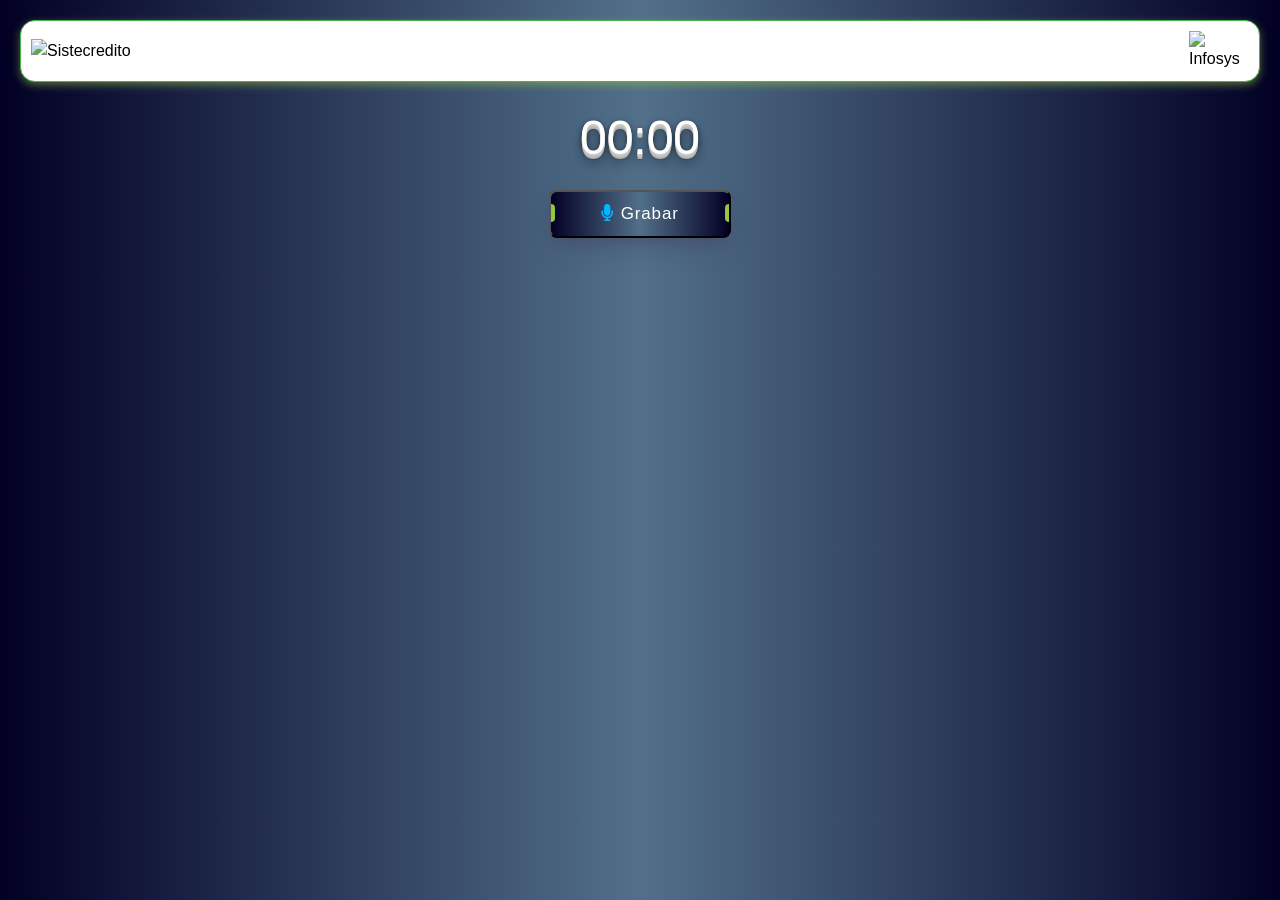
==== commit a45f3f3d: "Add files via upload" ====
--- a/audiowhatsapp.html
+++ b/audiowhatsapp.html
@@ -1,513 +1,89 @@
 <!DOCTYPE html>
-<html lang="sp"><head><meta http-equiv="Content-Type" content="text/html; charset=UTF-8">
+<html>
 
-<link rel="icon" href="https://cdn-hjhjb.nitrocdn.com/cZXOmaOnBzchEVsoklMbKZDzVVPPjcww/assets/images/optimized/rev-5cfca33/www.informationsys.com/wp-content/uploads/2021/11/cropped-cropped-Icon_information-192x192.png" type="image/x-icon">
-<link href="./files/index_editor.css" rel="stylesheet"><script type="text/javascript" async="" src="./files/analytics.js"></script><script type="text/javascript" async="" src="./files/js"></script><script type="text/javascript" src="./files/index_recorder.js"></script><!-- Icon Fonts -->
-<link href="https://maxcdn.bootstrapcdn.com/font-awesome/4.7.0/css/font-awesome.min.css" rel="stylesheet" integrity="sha384-wvfXpqpZZVQGK6TAh5PVlGOfQNHSoD2xbE+QkPxCAFlNEevoEH3Sl0sibVcOQVnN" crossorigin="anonymous">
+<head>
+	<meta charset="UTF-8">
 
-<link href="files/styles.css" rel="stylesheet">
-
-<link href="/css/fontawesome.min.css" rel="stylesheet" async>
-		<!-- Global site tag (gtag.js) - Google Analytics -->
-		<script async="" src="./files/js(1)"></script>
-		<script>
-		  window.dataLayer = window.dataLayer || [];
-		  function gtag(){dataLayer.push(arguments);}
-		  gtag('js', new Date());
-
-		  gtag('config', 'UA-391393-22');
-		</script><script data-ad-client="ca-pub-7345961049612122" async="" src="./files/f.txt"></script>
-
-<link id="USE_CHAT_GPT_AI_CONTENT_CSS_LINK_TAG" rel="stylesheet" href="chrome-extension://mhnlakgilnojmhinhkckjpncpbhabphi/content.css"><link rel="stylesheet" href="./files/css2"><style id="_goober"> .go1475592160{height:0;}.go1671063245{height:auto;}.go1888806478{display:flex;flex-wrap:wrap;flex-grow:1;}@media (min-width:600px){.go1888806478{flex-grow:initial;min-width:288px;}}.go167266335{background-color:#313131;font-size:0.875rem;line-height:1.43;letter-spacing:0.01071em;color:#fff;align-items:center;padding:6px 16px;border-radius:4px;box-shadow:0px 3px 5px -1px rgba(0,0,0,0.2),0px 6px 10px 0px rgba(0,0,0,0.14),0px 1px 18px 0px rgba(0,0,0,0.12);}.go3162094071{padding-left:20px;}.go3844575157{background-color:#313131;}.go1725278324{background-color:#43a047;}.go3651055292{background-color:#d32f2f;}.go4215275574{background-color:#ff9800;}.go1930647212{background-color:#2196f3;}.go946087465{display:flex;align-items:center;padding:8px 0;}.go703367398{display:flex;align-items:center;margin-left:auto;padding-left:16px;margin-right:-8px;}.go3963613292{width:100%;position:relative;transform:translateX(0);top:0;right:0;bottom:0;left:0;min-width:288px;}.go1141946668{box-sizing:border-box;display:flex;max-height:100%;position:fixed;z-index:1400;height:auto;width:auto;transition:top 300ms ease 0ms,right 300ms ease 0ms,bottom 300ms ease 0ms,left 300ms ease 0ms,max-width 300ms ease 0ms;pointer-events:none;max-width:calc(100% - 40px);}.go1141946668 .notistack-CollapseWrapper{padding:6px 0px;transition:padding 300ms ease 0ms;}@media (max-width:599.95px){.go1141946668{width:100%;max-width:calc(100% - 32px);}}.go3868796639 .notistack-CollapseWrapper{padding:2px 0px;}.go3118922589{top:14px;flex-direction:column;}.go1453831412{bottom:14px;flex-direction:column-reverse;}.go4027089540{left:20px;}@media (min-width:600px){.go4027089540{align-items:flex-start;}}@media (max-width:599.95px){.go4027089540{left:16px;}}.go2989568495{right:20px;}@media (min-width:600px){.go2989568495{align-items:flex-end;}}@media (max-width:599.95px){.go2989568495{right:16px;}}.go4034260886{left:50%;transform:translateX(-50%);}@media (min-width:600px){.go4034260886{align-items:center;}}</style><style>.audio-recorder{background-color:#ebebeb;box-shadow:0 2px 5px #bebebe;border-radius:20px;box-sizing:border-box;color:#000;width:40px;display:flex;align-items:center;transition:all .2s ease-in;-webkit-tap-highlight-color:transparent}.audio-recorder-mic{box-sizing:content-box;cursor:pointer;height:16px;color:#000;padding:12px}.audio-recorder .audio-recorder-mic{border-radius:20px}.audio-recorder.recording .audio-recorder-mic{border-radius:0}.audio-recorder-timer,.audio-recorder-status{color:#000;margin-left:10px;font-family:Segoe UI,Tahoma,Geneva,Verdana,sans-serif;font-size:14px;font-weight:400;line-height:1}.audio-recorder-status{margin-left:15px;display:flex;align-items:baseline;flex-grow:1;animation-name:fading-ar-status;animation-duration:2s;animation-iteration-count:infinite}.audio-recorder-status-dot{background-color:#d00;border-radius:50%;height:10px;width:9px;margin-right:5px}.audio-recorder-options{box-sizing:content-box;height:16px;cursor:pointer;padding:12px 6px 12px 12px}.audio-recorder-options~.audio-recorder-options{padding:12px 12px 12px 6px;border-radius:0 5px 5px 0}.recording{border-radius:12px;width:300px;transition:all .2s ease-out}.display-none{display:none}.audio-recorder-visualizer{margin-left:15px;flex-grow:1;align-self:center;display:flex;align-items:center}@keyframes fading-ar-status{0%{opacity:1}50%{opacity:0}to{opacity:1}}</style></head>
+	<title>Audio Recording</title>
+	<link rel="icon" href="https://cdn-hjhjb.nitrocdn.com/cZXOmaOnBzchEVsoklMbKZDzVVPPjcww/assets/images/optimized/rev-5cfca33/www.informationsys.com/wp-content/uploads/2021/11/cropped-cropped-Icon_information-192x192.png" type="image/x-icon">
+	<meta name="viewport" content="width=device-width, initial-scale=1.0">
+	<link rel="stylesheet" href="https://cdnjs.cloudflare.com/ajax/libs/font-awesome/6.4.0/css/all.min.css">
+	<link rel="stylesheet" type="text/css" href="style.css">
+</head>
 
 <body>
-	<script src="https://sdk-cdn.mypurecloud.com/javascript/latest/purecloud-platform-client-v2.min.js"></script>
+	<div class="title-container">
+		<img src="https://i0.wp.com/www.districosmeticos.com/wp-content/uploads/2022/05/Sistecredito.png?w=370&ssl=1"
+			alt="Sistecredito" width="200">
+		<img
+			src="https://cdn-hjhjb.nitrocdn.com/cZXOmaOnBzchEVsoklMbKZDzVVPPjcww/assets/images/optimized/rev-5cfca33/www.informationsys.com/wp-content/uploads/2021/11/cropped-cropped-Icon_information-192x192.png"
+			alt="Infosys" width="60">
+	</div>
 
-	<div class="image-container">
-		<img src="https://i0.wp.com/www.districosmeticos.com/wp-content/uploads/2022/05/Sistecredito.png?w=370&ssl=1" alt="Sistecredito" width="200">
-		<img src="https://cdn-hjhjb.nitrocdn.com/cZXOmaOnBzchEVsoklMbKZDzVVPPjcww/assets/images/optimized/rev-5cfca33/www.informationsys.com/wp-content/uploads/2021/11/cropped-cropped-Icon_information-192x192.png" alt="Infosys" width="60">
+	<select id="encodingTypeSelect" disabled hidden>
+		<!-- <option value="wav">Waveform Audio (.wav)</option> -->
+		<option value="mp3" selected>MP3 (MPEG-1 Audio Layer III) (.mp3)</option>
+		<!-- <option value="ogg">Ogg Vorbis (.ogg)</option> -->
+	</select>
+
+	<div id="container-timer">
+		<p id="timer">00:00</p>
+		<canvas id="waveCanvas" style="display: none;"></canvas>
+	</div>
+
+	<div class="controls">
+		<button id="recordButton" class="button" style="display: block;"><i class="fa-solid fa-microphone"></i> Grabar</button>
+		<button id="stopButton" class="button" style="display: none;"><i class="fa-solid fa-stop"></i> Detener</button>
+	</div>
+
+	<div id="loading" style="display: none;">
+		<section class="dots-container">
+			<div class="dot"></div>
+			<div class="dot"></div>
+			<div class="dot"></div>
+			<div class="dot"></div>
+			<div class="dot"></div>
+		</section>
+	</div>
+
+	<div id="recordingsList"></div>
+
+	<div class="controls">
+		<button id="sendButton" class="button" style="display: none"><i class="fa-solid fa-paper-plane"></i> Enviar</button>
 	</div>
 	
-<!------------------------------------->
-	
-<div id="accountPanel" style="float:right;padding-top:15px;padding-right:5px;">
-	
-</div>
-	<div class="col-xs-4 col-sm-4 col-md-4" style="text-align:center;margin-top:10px;">
-		<script async="" src=".//f.txt"></script>
-		<!-- common-reponse-square -->
-		<ins class="adsbygoogle"  data-ad-client="ca-pub-7345961049612122" data-ad-slot="9278204271" data-ad-format="auto" data-full-width-responsive="true"></ins>
-		<script>
-			 (adsbygoogle = window.adsbygoogle || []).push({});
-		</script>
-	</div>
-</div>
-<div class="row tabs-below">
-	<!-- Tab panes -->
-	<div class="tab-content">
-		<div class="tab-pane active" id="recorder">
-			<div class="tab-body" style="height:530px;width:100%;overflow: hidden;">
-				<div class="row top-buffer">
-					<div class="recording_area">
-						
-						<div style="TEXT-ALIGN: center;height:110px;" id="record_draw">
-						</div>
-						<p id="instructions" class="instructions">
-							Presione el botón para comenzar a grabar
-						</p>
-						<div style="TEXT-ALIGN: center;margin-top:15px;">
-							<button type="button" class="btn btn-default btn-circle btn-xl" id="start_record" title="Start Record">
-								<i class="fa fa-microphone"></i>
-							</button>
-							<button style="display: none;" type="button" class="btn btn-default btn-circle btn-xl" id="stop_record" title="Stop Record">
-								<i class="fa fa-stop-circle"></i>
-							</button>
-						</div>
-						<div style="TEXT-ALIGN: center;margin-top:15px;height:20px;">
-							<span style="TEXT-ALIGN:center;font-size:34px;color:white;" id="record_time">
-								
-							</span>
-						</div>
-						
-					</div>
+	<script src="js/WebAudioRecorder.min.js"></script>
+	<script src="js/app.js"></script>
+	<script src="https://code.jquery.com/jquery-3.6.0.min.js"></script>
+	<script src="https://sdk-cdn.mypurecloud.com/javascript/latest/purecloud-platform-client-v2.min.js"></script>
+	<script type="text/javascript">
+		// Obtain a reference to the platformClient object
+		const platformClient = require("platformClient");
+		const api = platformClient.ApiClient.instance;
+		api.setEnvironment(platformClient.PureCloudRegionHosts.sa_east_1);
 
-					
+		const searchParameters = new URLSearchParams(
+			location.search.slice(1) || location.hash.slice(1)
+		);
+		const conversationId = searchParameters.get("gcConversationId");
+		const token = searchParameters.get("access_token");
 
-					<div class="recording_result" style="min-height:100px;">
-						<div style="TEXT-ALIGN: center;margin-top:15px;display:none;" id="record_output">
-							<audio id="audio_result" controls="true" src="" style="width:80%;"></audio>
-							<br>
-							<a download="record.wav" id="audio_download">
-								<button class="Download-button">
-									<svg viewBox="0 0 640 512" width="20" height="16" xmlns="http://www.w3.org/2000/svg">
-										<path fill="white" d="M144 480C64.5 480 0 415.5 0 336c0-62.8 40.2-116.2 96.2-135.9c-.1-2.7-.2-5.4-.2-8.1c0-88.4 71.6-160 160-160c59.3 0 111 32.2 138.7 80.2C409.9 102 428.3 96 448 96c53 0 96 43 96 96c0 12.2-2.3 23.8-6.4 34.6C596 238.4 640 290.1 640 352c0 70.7-57.3 128-128 128H144zm79-167l80 80c9.4 9.4 24.6 9.4 33.9 0l80-80c9.4-9.4 9.4-24.6 0-33.9s-24.6-9.4-33.9 0l-39 39V184c0-13.3-10.7-24-24-24s-24 10.7-24 24V318.1l-39-39c-9.4-9.4-24.6-9.4-33.9 0s-9.4 24.6 0 33.9z"></path>
-									</svg>
-									<span>Enviar</span>
-								</button>
-							</a>
-						</div>
-					</div>
-					<div style="margin-top:10px;">
-						<script async="" src="./files/f.txt"></script>
-						<!-- common-reponse-link-square -->
-<!-- /.Envio a Genesy Cloud--></div>
-
-
-
-<div id="pluswrap" style="display: none;">
-<div class="plus"><i class="fa fa-refresh fa-spin"></i></div>
-</div>
-
-<!--
-<script type="text/javascript" src="/js/index_editor.js"></script>
-<script
-	type="text/javascript" src="/audioeditor/encode/lame.all.min.js" async></script>
-<script
-	type="text/javascript"
-	src="/audioeditor/import/recorderv2.min.js"></script>-->
-<script type="text/javascript">
-	var str_drag = "No se puede editar ningún sonido, primero grabe el sonido!";
-	var str_leftc = "Canal izquierdo";
-	var str_rightc = "Canal derecho";
-	var str_position = "Iniciar:";
-	var str_selection = "Selección:";
-	var firstClickEditor = true;
-	/*
-	var procepid = "";
-	var geturl = "/remote_process.php?op=genpid";
-	$.ajax({
-		type : "get",
-		url : geturl,
-		dataType : "text",
-		contentType : 'text/html; charset=UTF-8',
-		success : function(text) {
-			procepid = text;
-		},
-		error : function(jqXHR, textStatus, errorThrown) {
-			console.log("get getpid error!");
-		}
-	});    
-	*/
-	function refresh_statu()
-	{
-		if ( $('#audioLayerControl')[0].my_status() == "play" )
-		{
-			$("#btn_play").html("<i class='fa fa-pause'>");
-		}
-		else 
-		{
-			$("#btn_play").html("<i class='fa fa-play'>");
+		if (conversationId) {
+			localStorage.setItem('conversationIdCache', conversationId);
+			console.log('ConversationID ' + conversationId);
+		} else {
+			var conversationCache = localStorage.getItem('conversationIdCache');
+			console.log('Token: ' + token);
+			console.log('ConversationID: ' + conversationCache);
+			/* alert('ConversationID: ' + conversationCache + '\n\nToken: ' + token); */
 		}
 
-		if ( $('#audioLayerControl')[0].my_status() == "play" || 
-			$('#audioLayerControl')[0].my_status() == "pause" )
-		{
-			$("#btn_set_start").removeClass("disabled");
-			$("#btn_set_end").removeClass("disabled");
-		}
-		else 
-		{
-			$("#btn_set_start").addClass("disabled");
-			$("#btn_set_end").addClass("disabled");
-		}
-		
-	}
-	
-	function play_fun()
-	{
-		if ( $('#audioLayerControl')[0].playStatu == "play" )
-		{
-			$('#audioLayerControl')[0].my_pause();
-		}
-		else 
-		{
-			$('#audioLayerControl')[0].my_setupdateui(refresh_statu);
-			$('#audioLayerControl')[0].my_play();
-		}
-		refresh_statu();
-	}
+		api.loginImplicitGrant(
+			"eff0ef76-cf9f-4556-8600-a175afe307f2",
+			"https://dist.sistecredito.informationsys.com/audio_recorder/audiowhatsapp.html"
+		)
+	</script>
 
-	function stop_fun()
-	{
-		$('#audioLayerControl')[0].my_stop();
-		refresh_statu();
-	}
+</body>
 
-	function set_start_sel()
-	{
-		$('#audioLayerControl')[0].set_start_sel();
-	}
-	
-	function set_end_sel()
-	{
-		$('#audioLayerControl')[0].set_end_sel();
-	}
-	
-	$("#pluswrap").hide();
-	//$("#audioloader").html("<i class='fa fa-refresh fa-spin'></i>");
-	
-	$(window).load(function(){
-		initRecorder();
-		$('a[data-toggle="tab"]').on('shown.bs.tab', function (e) {
-		  var target = $(e.target).attr("href") // activated tab
-		  //alert(target);
-		  if ( target == "#editor" )
-		  {
-			  if ( firstClickEditor )
-			  {
-				  $("#audioloader").html("<i class='fa fa-refresh fa-spin'></i>");
-				  initEditor();
-				  $("#audioloader").html("");
-				  firstClickEditor = false;
-			  }
-		  }
-		});
-	});
-
-	function initRecorder()	{
- 		//onDocumentLoaded();
-		function update_statu() {
-			var record_status = get_record_status();
-			if( record_status == "null" )
-			{
-				$('#start_record').show();
-				$('#pause_record').hide();
-				$('#resume_record').hide();
-				$('#stop_record').hide();
-			}
-			else if( record_status == "ready" )
-			{
-				$('#start_record').show();
-				$('#pause_record').hide();
-				$('#resume_record').hide();
-				$('#stop_record').hide();
-			}
-			else if( record_status == "recording" )
-			{
-				$('#start_record').hide();
-				$('#pause_record').show();
-				$('#resume_record').hide();
-				$('#stop_record').show();
-			}
-			else if( record_status == "pause" )
-			{
-				$('#start_record').hide();
-				$('#pause_record').hide();
-				$('#resume_record').show();
-				$('#stop_record').show();
-			}
-		}
-    $('#start_record').click(function () {
-    	start_record(
-        function (msg){
-					alert(msg);
-        },
-        function draw(data){
-        	//$("#record_draw").html(data.length);
-        },
-        $("#record_draw"),
-				$("#record_time")
-      );
-			$("#record_output").hide();
-      update_statu();
-	  });
-		$('#pause_record').click(function (){
-			pause_record();
-			update_statu();
-	  });
-		$('#resume_record').click(function (){
-			resume_record();
-      	update_statu();
-	  });
-		$('#audio_download').click(function (){
-			$('#import_record_btn').show();
-	  });
-    $('#stop_record').click(function (){
-    	stop_record(
-        function result(url){
-					$("#audio_result").attr("src",url);
-					$("#audio_download").attr("href",url);
-          $("#record_output").show();
-					$('#import_record_btn').hide();
-        }
-      );
-			update_statu();
-	  });
-    update_statu();
-		
-		// NO SIRVE
-    /* $('#import_record_btn').click(function (){
-      if ( !record_result_blob ) 
-        return;
-			
-			$('.nav-tabs a[href="#editor"]').tab('show');
-		
-    	var files = [];	
-    	var file = new File([record_result_blob], "file");
-    	//var file = new File(record_result_url);
-    	files.push(file);
-	 		$('#audioLayerControl')[0].loadfile(files,false );
- 			//$('#record_audio').modal('toggle');
-    }); */
-	}
-
-	document.getElementById('start_record').addEventListener('click', function() {
-		// Ocultar texto de instrucciones al comenzar la grabación
-		document.getElementById('instructions').style.display = 'none';
-	});
-	
-</script>
-
-
-<!--<script src="/js/bearjpg.js"></script> -->
-<script type="text/javascript">
-	// fallback function for Font Awesome
-function ensureCssFileInclusion(cssFileToCheck) {
-    var styleSheets = document.styleSheets;
-    for (var i = 0, max = styleSheets.length; i < max; i++) {
-        if (styleSheets[i].href == cssFileToCheck) {
-            return;
-        }
-    }
-    // because no matching stylesheets were found, we will add a new HTML link element to the HEAD section of the page.
-    var link = document.createElement("link");
-    link.rel = "stylesheet";
-    link.href = "/css/font-awesome.min.css";
-    document.getElementsByTagName("head")[0].appendChild(link);
-}
-var netspeed = 0;
-function loadaddthis()
-{
-	var time = Date.now();
-	/*$('<img/>').attr('src', '/img/bk.jpg').on('load', function() {
-		debugger;
-		$(this).remove(); // prevent memory leaks as @benweet suggested
-		$("#main_cent").css('background-image', 'url(/img/bk.jpg)');
-		var totalTime = Date.now() - time;
-		
-	});*/
-	//$("#main_cent").css("background-image","url(/img/bk.jpg)");
-	var xhr = new XMLHttpRequest(),
-		blob,
-		fileReader = new FileReader();
-
-	xhr.open("GET", "/img/bk.jpg", true);
-	// Set the responseType to arraybuffer. "blob" is an option too, rendering manual Blob creation unnecessary, but the support for "blob" is not widespread enough yet
-	xhr.responseType = "blob";
-	
-	xhr.addEventListener("load", function () {
-	    if (xhr.status === 200) {
-	        fileReader.onload = function (evt) {
-				$("#main_cent").css('background-image', "url("+ evt.target.result +")");
-	        };
-	        fileReader.readAsDataURL(xhr.response);
-			var totalTime = Date.now() - time;
-			//debugger;
-			netspeed = xhr.response.size / totalTime;
-			console.log("net speed(bit/ms):" + netspeed ); 
-	    }
-	    else
-	    {
-	    	if ( error )
-	    		error("load file error!");
-	    }
-	}, false);
-	xhr.send();
-}
-$(window).load(function()
-      {
-		  /*if ( addload== "yes")
-		  {
-			setTimeout("loadaddthis()",1000*5);
-		  }
-		  setTimeout("loadfbAPI()",1000*4);
-		  */
-		  setTimeout("loadaddthis()",1500);
-	  });/**/
-</script>
-
-<script src="https://sdk-cdn.mypurecloud.com/javascript/latest/purecloud-platform-client-v2.min.js"></script>
-<script type="text/javascript">
-	// Obtain a reference to the platformClient object
-	const platformClient = require("platformClient");
-	const api = platformClient.ApiClient.instance;
-	api.setEnvironment(platformClient.PureCloudRegionHosts.sa_east_1);
-
-	const searchParameters = new URLSearchParams(
-		location.search.slice(1) || location.hash.slice(1)
-	);
-	const conversationId = searchParameters.get("gcConversationId");
-
-	if (conversationId) {
-		localStorage.setItem('conversationIdCache', conversationId);
-		console.log('Inicial ' + conversationId);
-		alert('Inicial ' + conversationId);
-	} else {
-		var conversationCache = localStorage.getItem('conversationIdCache');
-		console.log('Recuperado ' + conversationCache);
-		alert('Recuperado ' + conversationCache);
-	}
-
-	api.loginImplicitGrant(
-		"eff0ef76-cf9f-4556-8600-a175afe307f2",
-		"https://juanedaza.github.io/AudioRecorder/audiowhatsapp.html"
-	).then(() => {
-		if (window.location.hash) {
-			console.log(location.hash);
-			let token = getParameterByName('access_token'); // Token generado por "Implicint Grant"
-			console.log('Token THEN ' + token);
-		}
-		console.log('Token ' + token);
-	});
-
-	const downloadButton = document.getElementById('audio_download');
-	downloadButton.addEventListener('click', async function (event) {
-		event.preventDefault();
-		try {
-			sendAudio(conversationCache, token); // Envía el mensaje mediante las API de Genesys
-			// Si el envío fue exitoso, proceder con la descarga original
-			const downloadUrl = URL.createObjectURL(audioBlob);
-			const a = document.createElement('a');
-			a.href = downloadUrl;
-			a.download = 'record.wav';
-			document.body.appendChild(a);
-			a.click();
-			document.body.removeChild(a);
-			URL.revokeObjectURL(downloadUrl);
-			console.log('Audio enviado exitosamente a la API y descargado');
-		} catch (error) {
-			console.error('Error:', error);
-			alert('Hubo un error al procesar el audio');
-		}
-	});
-
-
-	function sendAudio(conversationId, token) {
-		let apiInstance = new platformClient.ConversationsApi();
-
-		// Get conversation
-		apiInstance.getConversation(conversationId)
-			.then((conversationList) => {
-				console.info(`getConversation success!`);
-				// console.log('JSON getConversation:', conversationList); // Se puede eliminar
-				// Call the function and get the communicationId
-				let communicationId = searchCommunicationId(conversationList);
-				console.log('CommunicationId identificado: ' + communicationId);
-
-				// Create media
-				apiInstance.postConversationsMessageCommunicationMessagesMedia(conversationId, communicationId)
-					.then((media) => {
-						console.info(`Conversation message send successfully`);
-						// console.log('JSON MEDIA:', media); // Se puede eliminar
-						// Upload media
-						let uploadUrl = media.uploadUrl;
-						console.info('URL del media: ' + uploadUrl) // Se puede eliminar
-						uploadAttachment(uploadUrl, token);
-
-						const body = { "mediaIds": [media.id] }
-						const opts = { "useNormalizedMessage": false };
-
-						// Send message
-						apiInstance.postConversationsMessageCommunicationMessages(conversationId, communicationId, body, opts)
-							.then((data) => {
-								console.log(`postConversationsMessageCommunicationMessages success!`);
-							})
-							.catch((err) => {
-								console.log("There was a failure calling postConversationsMessageCommunicationMessages");
-								console.error(err);
-							});
-
-					})
-					.catch((error) => {
-						console.error(`Conversation message was not send successfully`);
-						console.error(error.message);
-					});
-			})
-			.catch((error) => {
-				console.error("There was a failure calling getConversation");
-				console.error(error.message);
-			});
-
-	} // FIN sendAudio
-
-	// Función que busca el CommunicationId teniendo en cuenta la lista de conversaciones
-	function searchCommunicationId(conversationList) {
-		let variable = "";
-		conversationList.participants.forEach(participant => {
-			if (participant.purpose === "agent") {
-				participant.messages.forEach(message => {
-					variable = message.id;
-				});
-			}
-		});
-		return variable;
-	}
-
-	//Función que limpia la URL para obtener el token producido por "Implicint Grant"
-	function getParameterByName(name) {
-		name = name.replace(/[\\[]/, "\\[").replace(/[\]]/, "\\]");
-		var regex = new RegExp("[\\#&]" + name + "=([^&#]*)"),
-			results = regex.exec(location.hash);
-		return results === null ? "" : decodeURIComponent(results[1].replace(/\+/g, " "));
-	}
-
-
-	function uploadAttachment(uploadUrl, authToken) {
-		var form = new FormData();
-		form.append('file', [record_result_blob]);
-
-		$.ajax({
-			url: uploadUrl,
-			method: 'POST',
-			headers: {
-				Authorization: 'bearer ' + authToken
-			},
-			processData: false,
-			contentType: false,
-			mimeType: 'multipart/form-data',
-			data: form
-		});
-	}
-
-</script>
-
+</html>
--- a/style.css
+++ b/style.css
@@ -0,0 +1,197 @@
+body {
+  line-height: 1.5;
+  font-family: sans-serif;
+  margin: 20px 20px;
+  background: linear-gradient(90deg,#020024 0,#52708a 50%,#020024 100%);
+}
+
+audio {
+  width: 100%;
+}
+
+.title-container {
+  display: flex;
+  justify-content: space-between;
+  align-items: center;
+  padding: 10px;
+  box-shadow: 0 3px 8px #93c83e86;
+  border: 1px solid #4CAF50;
+  border-radius: 15px;
+  background: #ffffff;
+}
+
+#timer{
+  text-align: center;
+  color: white;
+  font-size: 3rem;
+  text-shadow: 0 1px 0 #ccc, 0 2px 0 #c9c9c9, 0 3px 0 #bbb, 0 4px 0 #b9b9b9, 0 5px 0 #aaa, 0 6px 1px rgba(0,0,0,.1), 0 0 5px rgba(0,0,0,.1), 0 1px 3px rgba(0,0,0,.3), 0 3px 5px rgba(0,0,0,.2), 0 5px 10px rgba(0,0,0,.25), 0 10px 10px rgba(0,0,0,.2), 0 20px 20px rgba(0,0,0,.15);
+  margin-top: 20px;
+  margin-bottom: 0px;
+}
+
+.controls{
+  display: flex;
+  justify-content: space-around;
+  margin-top: 1rem; /* 1rem = 16px */
+}
+
+#recordingsList{
+  margin: 16px;
+}
+
+.fa-stop{
+color: red;
+}
+
+.fa-microphone{
+  color: #00b7ff;
+}
+
+.fa-paper-plane{
+  color: rgb(0, 255, 0);
+}
+
+
+
+/* --------------- ↓ Estilos botones ↓ --------------- */
+.button {
+  font-family: inherit;
+  font-weight: 500;
+  font-size: 17px;
+  padding: 12px 50px;
+  color: white;
+  background: linear-gradient(90deg,#020024 0,#52708a 50%,#020024 100%);
+  /* border: none; */
+  box-shadow: 0 0.7em 1.5em -0.5em rgba(59, 48, 78, 0.527);
+  letter-spacing: 0.05em;
+  border-radius: 8px;
+  cursor: pointer;
+  position: relative;
+  transition: all 0.2s;
+  /* margin: 0px 30px; */
+}
+
+.button:hover {
+  box-shadow: 0 0.5em 1.5em -0.5em #3b82f6;
+  outline: none;
+  /* background: #92c83e; */
+  background: linear-gradient(90deg,#52708a 0,#020024 50%,#52708a 100%);
+  border-top-left-radius: 40px;
+  border-bottom-right-radius: 40px;
+}
+
+.button:active {
+  box-shadow: 0 0.3em 1em -0.5em #3b82f6;
+}
+
+/* button:disabled {
+  pointer-events: none;
+} */
+
+.button::before {
+  content: "";
+  width: 4px;
+  height: 40%;
+  background-color: #92c83e;
+  position: absolute;
+  border-top-right-radius: 5px;
+  border-bottom-right-radius: 5px;
+  left: 0;
+  transition: all 0.2s;
+}
+
+.button::after {
+  content: "";
+  width: 4px;
+  height: 40%;
+  background-color: #92c83e;
+  position: absolute;
+  border-top-left-radius: 5px;
+  border-bottom-left-radius: 5px;
+  right: 0;
+  transition: all 0.2s;
+}
+
+.button:hover::before,
+.button:hover::after {
+  height: 60%;
+}
+
+.button:hover::before {
+  border-top-left-radius: 5px;
+  border-bottom-left-radius: 5px;
+  border-top-right-radius: 0px;
+  border-bottom-right-radius: 0px;
+  transform: translate(5px, -15px) rotate(45deg);
+}
+
+.button:hover::after {
+  border-top-right-radius: 5px;
+  border-bottom-right-radius: 5px;
+  border-top-left-radius: 0px;
+  border-bottom-left-radius: 0px;
+  transform: translate(-5px, 15px) rotate(45deg);
+}
+
+/* --------------- ↑ Estilos botones ↑ --------------- */
+
+
+#loading{
+  margin-top: 40px;
+}
+
+/* --------------- ↓ Estilos "loading" ↓ --------------- */
+.dots-container {
+  display: flex;
+  align-items: center;
+  justify-content: center;
+  height: 100%;
+  width: 100%;
+}
+
+.dot {
+  height: 20px;
+  width: 20px;
+  margin-right: 10px;
+  border-radius: 10px;
+  background-color: #b3d4fc;
+  animation: pulse 1.5s infinite ease-in-out;
+}
+
+.dot:last-child {
+  margin-right: 0;
+}
+
+.dot:nth-child(1) {
+  animation-delay: -0.3s;
+}
+
+.dot:nth-child(2) {
+  animation-delay: -0.1s;
+}
+
+.dot:nth-child(3) {
+  animation-delay: 0.1s;
+}
+
+@keyframes pulse {
+  0% {
+    transform: scale(0.8);
+    background-color: #b3d4fc;
+    box-shadow: 0 0 0 0 rgba(178, 212, 252, 0.7);
+  }
+
+  50% {
+    transform: scale(1.2);
+    background-color: #6793fb;
+    box-shadow: 0 0 0 10px rgba(178, 212, 252, 0);
+  }
+
+  100% {
+    transform: scale(0.8);
+    background-color: #b3d4fc;
+    box-shadow: 0 0 0 0 rgba(178, 212, 252, 0.7);
+  }
+}
+
+/* --------------- ↑ Estilos "loading" ↑ --------------- */
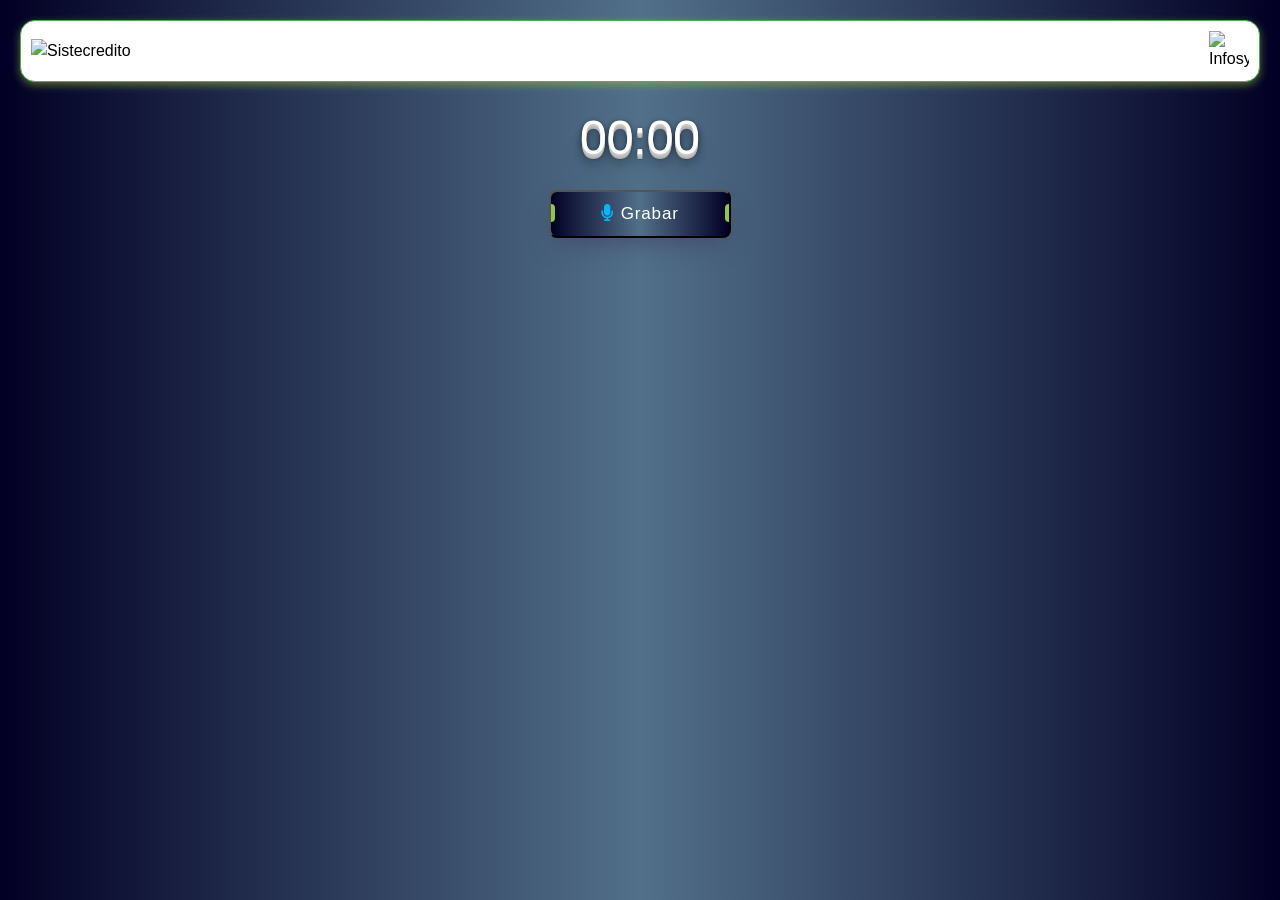
==== commit d3a082cf: "Add files via upload" ====
--- a/audiowhatsapp.html
+++ b/audiowhatsapp.html
@@ -14,10 +14,10 @@
 <body>
 	<div class="title-container">
 		<img src="https://i0.wp.com/www.districosmeticos.com/wp-content/uploads/2022/05/Sistecredito.png?w=370&ssl=1"
-			alt="Sistecredito" width="200">
+			alt="Sistecredito" width="170">
 		<img
 			src="https://cdn-hjhjb.nitrocdn.com/cZXOmaOnBzchEVsoklMbKZDzVVPPjcww/assets/images/optimized/rev-5cfca33/www.informationsys.com/wp-content/uploads/2021/11/cropped-cropped-Icon_information-192x192.png"
-			alt="Infosys" width="60">
+			alt="Infosys" width="40">
 	</div>
 
 	<select id="encodingTypeSelect" disabled hidden>
@@ -70,17 +70,15 @@
 
 		if (conversationId) {
 			localStorage.setItem('conversationIdCache', conversationId);
-			console.log('ConversationID ' + conversationId);
+			console.log('ConversationID: ' + conversationId);
 		} else {
 			var conversationCache = localStorage.getItem('conversationIdCache');
-			console.log('Token: ' + token);
 			console.log('ConversationID: ' + conversationCache);
-			/* alert('ConversationID: ' + conversationCache + '\n\nToken: ' + token); */
 		}
 
 		api.loginImplicitGrant(
 			"eff0ef76-cf9f-4556-8600-a175afe307f2",
-			"https://dist.sistecredito.informationsys.com/audio_recorder/audiowhatsapp.html"
+			"https://juanedaza.github.io/AudioRecorder/audiowhatsapp.html"
 		)
 	</script>
 
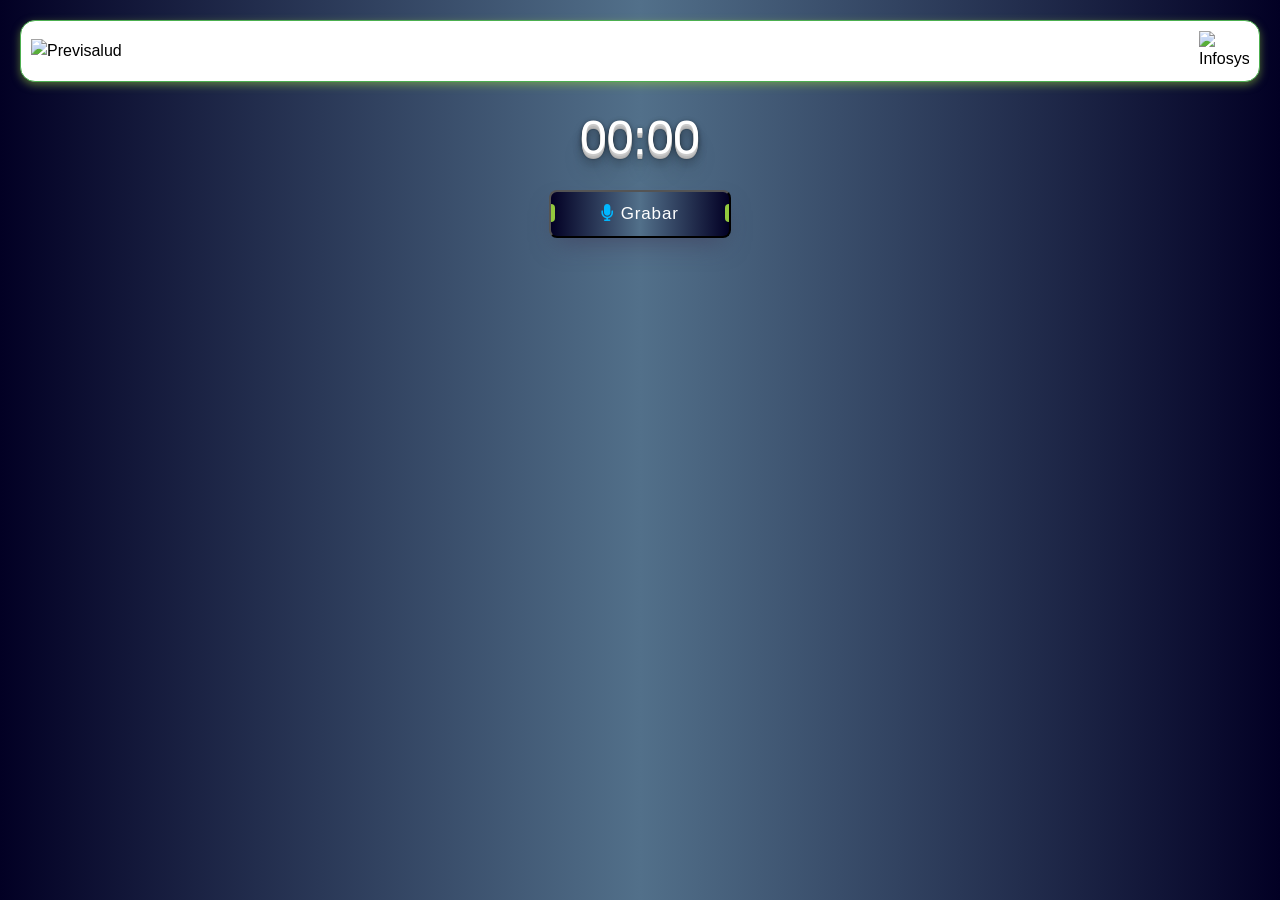
==== commit 61b853bb: "Previsalud" ====
--- a/audiowhatsapp.html
+++ b/audiowhatsapp.html
@@ -13,18 +13,12 @@
 
 <body>
 	<div class="title-container">
-		<img src="https://i0.wp.com/www.districosmeticos.com/wp-content/uploads/2022/05/Sistecredito.png?w=370&ssl=1"
-			alt="Sistecredito" width="170">
+		<img src="https://api-cdn.sae1.pure.cloud/response-assets/v2/uploads/c08ebdaa-1a7d-455f-9299-f33a257838ed/ebefa2b4-074a-4a88-a55e-b18fae60f20f.679d0113-af51-458c-bbc0-5eea617acbc5.png"
+			alt="Previsalud" width="170">
 		<img
 			src="https://cdn-hjhjb.nitrocdn.com/cZXOmaOnBzchEVsoklMbKZDzVVPPjcww/assets/images/optimized/rev-5cfca33/www.informationsys.com/wp-content/uploads/2021/11/cropped-cropped-Icon_information-192x192.png"
-			alt="Infosys" width="40">
+			alt="Infosys" width="50">
 	</div>
-
-	<select id="encodingTypeSelect" disabled hidden>
-		<!-- <option value="wav">Waveform Audio (.wav)</option> -->
-		<option value="mp3" selected>MP3 (MPEG-1 Audio Layer III) (.mp3)</option>
-		<!-- <option value="ogg">Ogg Vorbis (.ogg)</option> -->
-	</select>
 
 	<div id="container-timer">
 		<p id="timer">00:00</p>
@@ -52,6 +46,7 @@
 		<button id="sendButton" class="button" style="display: none"><i class="fa-solid fa-paper-plane"></i> Enviar</button>
 	</div>
 	
+
 	<script src="js/WebAudioRecorder.min.js"></script>
 	<script src="js/app.js"></script>
 	<script src="https://code.jquery.com/jquery-3.6.0.min.js"></script>
@@ -77,7 +72,7 @@
 		}
 
 		api.loginImplicitGrant(
-			"eff0ef76-cf9f-4556-8600-a175afe307f2",
+			"2bce4519-f4fb-449a-973f-127e19009623",
 			"https://juanedaza.github.io/AudioRecorder/audiowhatsapp.html"
 		)
 	</script>
--- a/style.css
+++ b/style.css
@@ -83,10 +83,6 @@
 .button:active {
   box-shadow: 0 0.3em 1em -0.5em #3b82f6;
 }
-
-/* button:disabled {
-  pointer-events: none;
-} */
 
 .button::before {
   content: "";
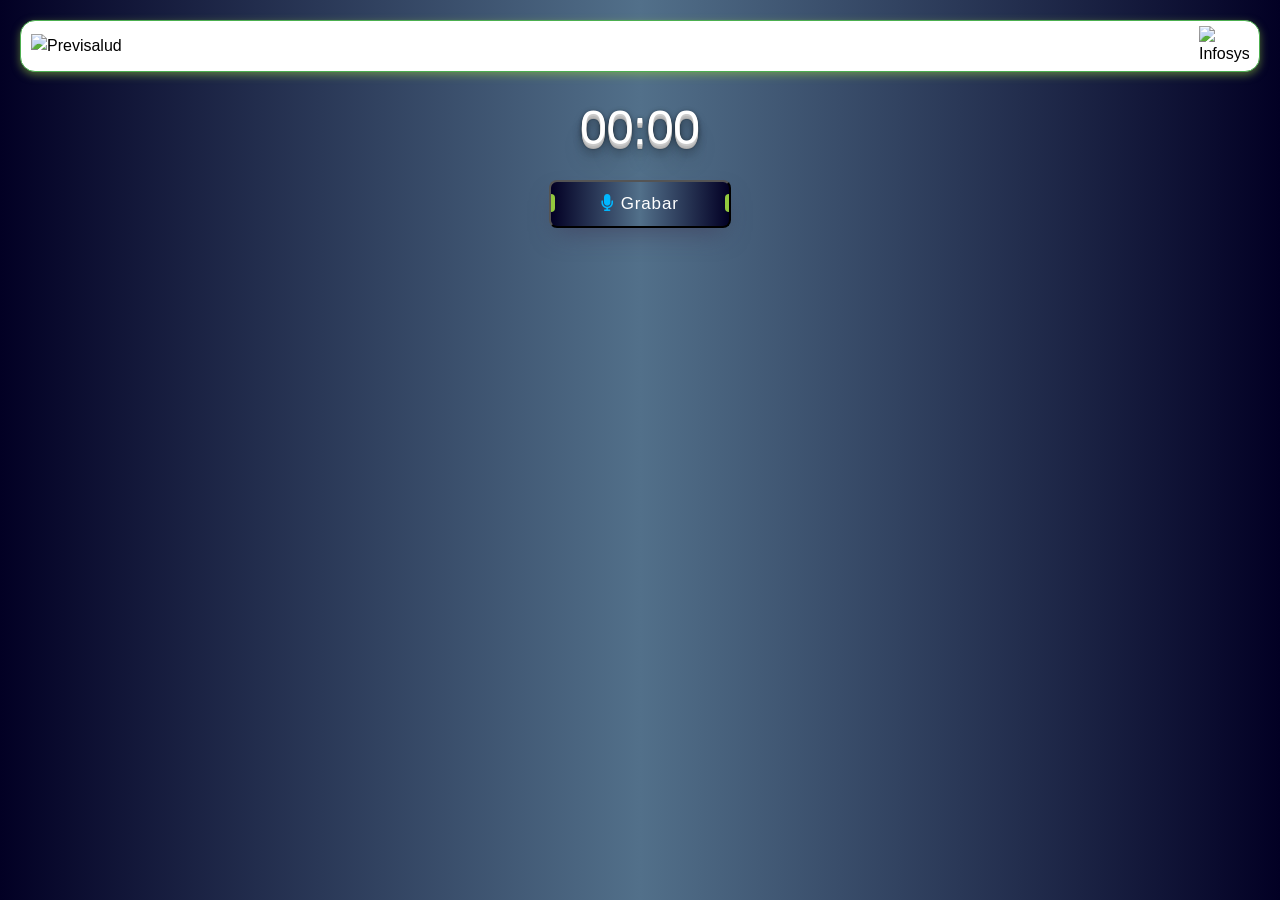
==== commit 4a2d2f25: "Add files via upload" ====
--- a/audiowhatsapp.html
+++ b/audiowhatsapp.html
@@ -13,7 +13,7 @@
 
 <body>
 	<div class="title-container">
-		<img src="https://api-cdn.sae1.pure.cloud/response-assets/v2/uploads/c08ebdaa-1a7d-455f-9299-f33a257838ed/ebefa2b4-074a-4a88-a55e-b18fae60f20f.679d0113-af51-458c-bbc0-5eea617acbc5.png"
+		<img src="https://api-cdn.sae1.pure.cloud/response-assets/v2/uploads/a5045716-b0a2-4795-8ea2-6fdc15b8cc6d/1fc3be02-b0ce-45dc-a2d0-cede5ed85bae.a744f0b5-61a5-4329-be06-04c181f66277.png"
 			alt="Previsalud" width="170">
 		<img
 			src="https://cdn-hjhjb.nitrocdn.com/cZXOmaOnBzchEVsoklMbKZDzVVPPjcww/assets/images/optimized/rev-5cfca33/www.informationsys.com/wp-content/uploads/2021/11/cropped-cropped-Icon_information-192x192.png"
@@ -72,7 +72,7 @@
 		}
 
 		api.loginImplicitGrant(
-			"2bce4519-f4fb-449a-973f-127e19009623",
+			"0d238b43-6471-4b36-9db6-3f80f56aa4e5",
 			"https://juanedaza.github.io/AudioRecorder/audiowhatsapp.html"
 		)
 	</script>
--- a/style.css
+++ b/style.css
@@ -13,7 +13,7 @@
   display: flex;
   justify-content: space-between;
   align-items: center;
-  padding: 10px;
+  padding: 5px 10px;
   box-shadow: 0 3px 8px #93c83e86;
   border: 1px solid #4CAF50;
   border-radius: 15px;
